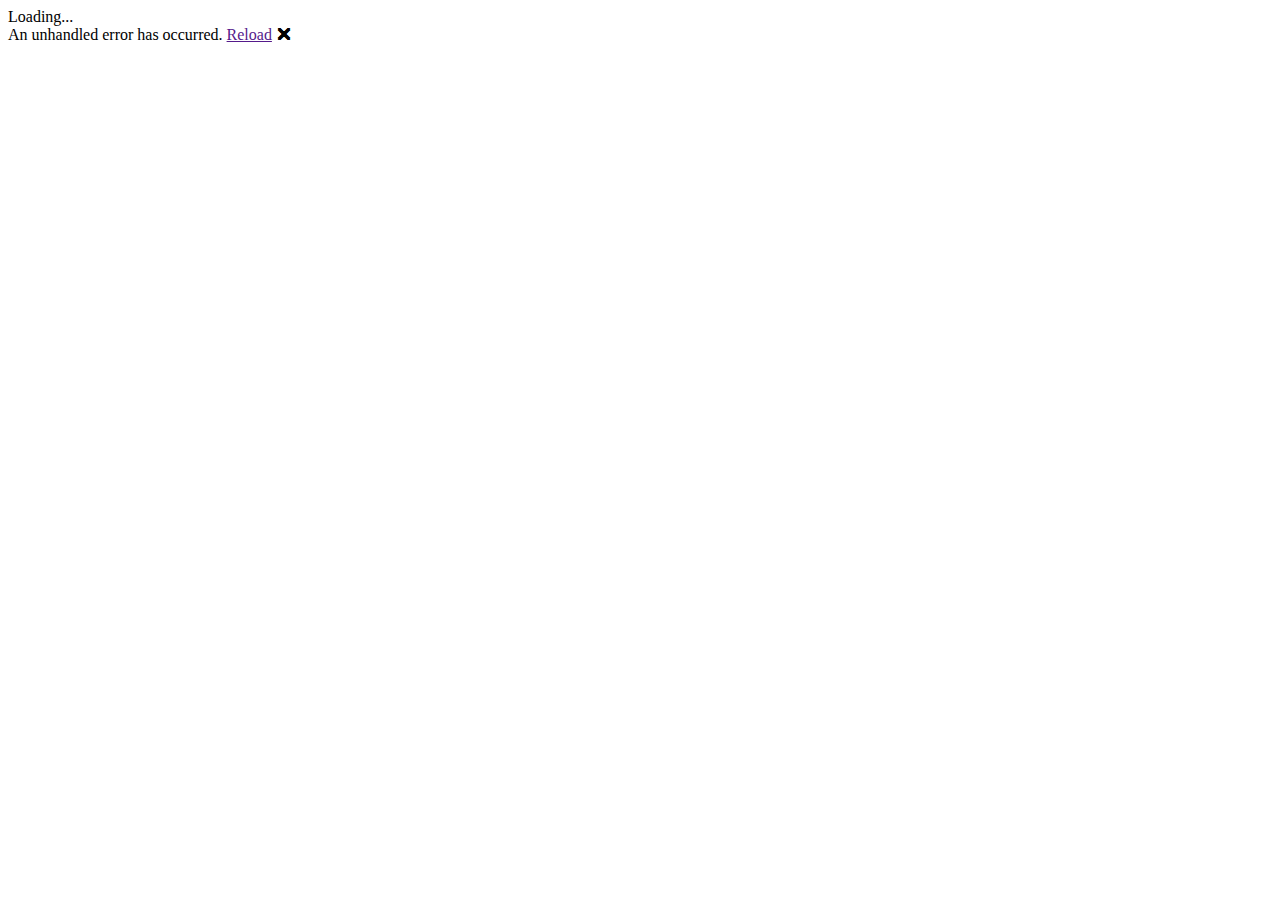
==== index.html @ 126e4782 "Deploying to gh-pages from  @ b668533ba4798f06173648dc008d36c16774b1df 🚀" ====
<!DOCTYPE html>
<html lang="en">

<head>
    <meta charset="utf-8" />
    <meta name="viewport" content="width=device-width, initial-scale=1.0, maximum-scale=1.0, user-scalable=no" />
    <title>WasmCv</title>
    <base href="/Cv/" />
    <link href="css/bootstrap/bootstrap.min.css" rel="stylesheet" />
    <link href="css/app.css" rel="stylesheet" />
    <link href="WasmCv.styles.css" rel="stylesheet" />
</head>

<body>
    <div id="app">Loading...</div>

    <div id="blazor-error-ui">
        An unhandled error has occurred.
        <a href="" class="reload">Reload</a>
        <a class="dismiss">🗙</a>
    </div>
    <script src="_framework/blazor.webassembly.js"></script>
</body>

</html>
---- css/app.css ----
﻿@import url('open-iconic/font/css/open-iconic-bootstrap.min.css');

html, body {
    font-family: 'Helvetica Neue', Helvetica, Arial, sans-serif;
}

h1:focus {
    outline: none;
}

a, .btn-link {
    color: #0071c1;
}

.btn-primary {
    color: #fff;
    background-color: #1b6ec2;
    border-color: #1861ac;
}

.content {
    padding-top: 1.1rem;
}

.valid.modified:not([type=checkbox]) {
    outline: 1px solid #26b050;
}

.invalid {
    outline: 1px solid red;
}

.validation-message {
    color: red;
}

#blazor-error-ui {
    background: lightyellow;
    bottom: 0;
    box-shadow: 0 -1px 2px rgba(0, 0, 0, 0.2);
    display: none;
    left: 0;
    padding: 0.6rem 1.25rem 0.7rem 1.25rem;
    position: fixed;
    width: 100%;
    z-index: 1000;
}

    #blazor-error-ui .dismiss {
        cursor: pointer;
        position: absolute;
        right: 0.75rem;
        top: 0.5rem;
    }

.blazor-error-boundary {
    background: url([data-uri]) no-repeat 1rem/1.8rem, #b32121;
    padding: 1rem 1rem 1rem 3.7rem;
    color: white;
}

    .blazor-error-boundary::after {
        content: "An error has occurred."
    }
---- WasmCv.styles.css ----
/* /Shared/MainLayout.razor.rz.scp.css */
.page[b-xpoxg498c5] {
    position: relative;
    display: flex;
    flex-direction: column;
}

main[b-xpoxg498c5] {
    flex: 1;
}

.sidebar[b-xpoxg498c5] {
    background-image: linear-gradient(180deg, rgb(5, 39, 103) 0%, #3a0647 70%);
}

.top-row[b-xpoxg498c5] {
    background-color: #f7f7f7;
    border-bottom: 1px solid #d6d5d5;
    justify-content: flex-end;
    height: 3.5rem;
    display: flex;
    align-items: center;
}

    .top-row[b-xpoxg498c5]  a, .top-row[b-xpoxg498c5]  .btn-link {
        white-space: nowrap;
        margin-left: 1.5rem;
        text-decoration: none;
    }

    .top-row[b-xpoxg498c5]  a:hover, .top-row[b-xpoxg498c5]  .btn-link:hover {
        text-decoration: underline;
    }

    .top-row[b-xpoxg498c5]  a:first-child {
        overflow: hidden;
        text-overflow: ellipsis;
    }

@media (max-width: 640.98px) {
    .top-row:not(.auth)[b-xpoxg498c5] {
        display: none;
    }

    .top-row.auth[b-xpoxg498c5] {
        justify-content: space-between;
    }

    .top-row[b-xpoxg498c5]  a, .top-row[b-xpoxg498c5]  .btn-link {
        margin-left: 0;
    }
}

@media (min-width: 641px) {
    .page[b-xpoxg498c5] {
        flex-direction: row;
    }

    .sidebar[b-xpoxg498c5] {
        width: 250px;
        height: 100vh;
        position: sticky;
        top: 0;
    }

    .top-row[b-xpoxg498c5] {
        position: sticky;
        top: 0;
        z-index: 1;
    }

    .top-row.auth[b-xpoxg498c5]  a:first-child {
        flex: 1;
        text-align: right;
        width: 0;
    }

    .top-row[b-xpoxg498c5], article[b-xpoxg498c5] {
        padding-left: 2rem !important;
        padding-right: 1.5rem !important;
    }
}
/* /Shared/NavMenu.razor.rz.scp.css */
.navbar-toggler[b-5cjghpf1vx] {
    background-color: rgba(255, 255, 255, 0.1);
}

.top-row[b-5cjghpf1vx] {
    height: 3.5rem;
    background-color: rgba(0,0,0,0.4);
}

.navbar-brand[b-5cjghpf1vx] {
    font-size: 1.1rem;
}

.oi[b-5cjghpf1vx] {
    width: 2rem;
    font-size: 1.1rem;
    vertical-align: text-top;
    top: -2px;
}

.nav-item[b-5cjghpf1vx] {
    font-size: 0.9rem;
    padding-bottom: 0.5rem;
}

    .nav-item:first-of-type[b-5cjghpf1vx] {
        padding-top: 1rem;
    }

    .nav-item:last-of-type[b-5cjghpf1vx] {
        padding-bottom: 1rem;
    }

    .nav-item[b-5cjghpf1vx]  a {
        color: #d7d7d7;
        border-radius: 4px;
        height: 3rem;
        display: flex;
        align-items: center;
        line-height: 3rem;
    }

.nav-item[b-5cjghpf1vx]  a.active {
    background-color: rgba(255,255,255,0.25);
    color: white;
}

.nav-item[b-5cjghpf1vx]  a:hover {
    background-color: rgba(255,255,255,0.1);
    color: white;
}

@media (min-width: 641px) {
    .navbar-toggler[b-5cjghpf1vx] {
        display: none;
    }

    .collapse[b-5cjghpf1vx] {
        /* Never collapse the sidebar for wide screens */
        display: block;
    }
}
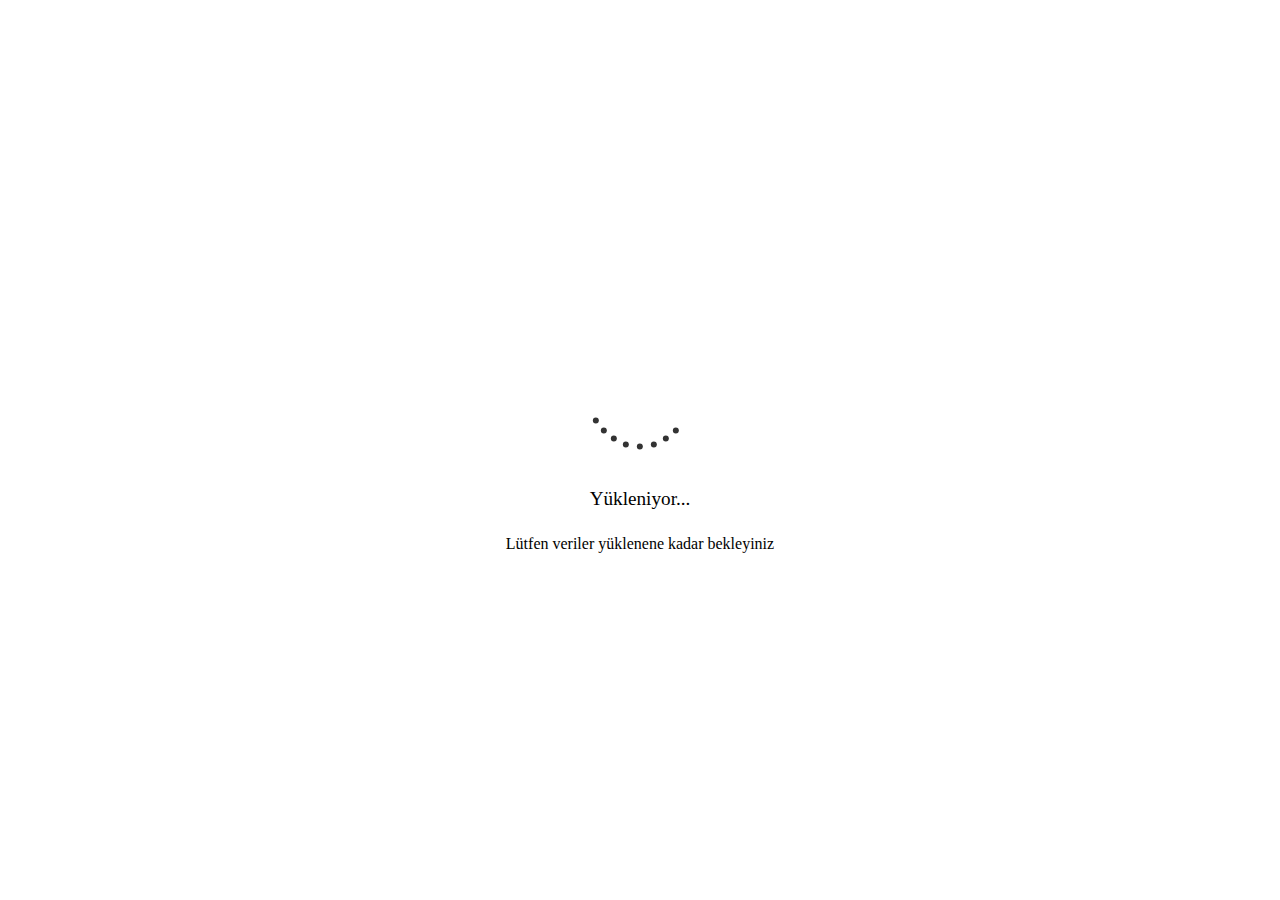
==== commit 5c1f3b57: "Deploying to gh-pages from  @ 05452ae76d4484f3eeac069eb0a3f7a4730b51f5 🚀" ====
--- a/index.html
+++ b/index.html
@@ -9,10 +9,187 @@
     <link href="css/bootstrap/bootstrap.min.css" rel="stylesheet" />
     <link href="css/app.css" rel="stylesheet" />
     <link href="WasmCv.styles.css" rel="stylesheet" />
+    <style>
+        /* Spinner Wrapper */
+        .loader {
+            width: 100vw;
+            height: 100vh;
+            background: #fff;
+            position: fixed;
+            top: 0;
+            left: 0;
+            text-align: center;
+        }
+
+        .loader-logo {
+            content: url("/Content/assets/images/icon/cropped-ico-180x180.png");
+        }
+
+        .loader-inner {
+            position: absolute;
+            top: 50%;
+            left: 50%;
+            transform: translate(-50%, -50%);
+        }
+
+        /* Spinner */
+        .lds-roller {
+            display: inline-block;
+            position: relative;
+            width: 128px;
+            height: 128px;
+        }
+
+            .lds-roller div {
+                animation: lds-roller 1.2s cubic-bezier(0.5, 0, 0.5, 1) infinite;
+                transform-origin: 64px 64px;
+            }
+
+                .lds-roller div:after {
+                    content: " ";
+                    display: block;
+                    position: absolute;
+                    width: 6px;
+                    height: 6px;
+                    border-radius: 50%;
+                    background: #333;
+                    margin: -3px 0 0 -3px;
+                }
+
+                .lds-roller div:nth-child(1) {
+                    animation-delay: -0.036s;
+                }
+
+                    .lds-roller div:nth-child(1):after {
+                        top: 100px;
+                        left: 100px;
+                    }
+
+                .lds-roller div:nth-child(2) {
+                    animation-delay: -0.072s;
+                }
+
+                    .lds-roller div:nth-child(2):after {
+                        top: 108px;
+                        left: 90px;
+                    }
+
+                .lds-roller div:nth-child(3) {
+                    animation-delay: -0.108s;
+                }
+
+                    .lds-roller div:nth-child(3):after {
+                        top: 114px;
+                        left: 78px;
+                    }
+
+                .lds-roller div:nth-child(4) {
+                    animation-delay: -0.144s;
+                }
+
+                    .lds-roller div:nth-child(4):after {
+                        top: 116px;
+                        left: 64px;
+                    }
+
+                .lds-roller div:nth-child(5) {
+                    animation-delay: -0.18s;
+                }
+
+                    .lds-roller div:nth-child(5):after {
+                        top: 114px;
+                        left: 50px;
+                    }
+
+                .lds-roller div:nth-child(6) {
+                    animation-delay: -0.216s;
+                }
+
+                    .lds-roller div:nth-child(6):after {
+                        top: 108px;
+                        left: 38px;
+                    }
+
+                .lds-roller div:nth-child(7) {
+                    animation-delay: -0.252s;
+                }
+
+                    .lds-roller div:nth-child(7):after {
+                        top: 100px;
+                        left: 28px;
+                    }
+
+                .lds-roller div:nth-child(8) {
+                    animation-delay: -0.288s;
+                }
+
+                    .lds-roller div:nth-child(8):after {
+                        top: 90px;
+                        left: 20px;
+                    }
+
+        @keyframes lds-roller {
+            0% {
+                transform: rotate(0deg);
+            }
+
+            100% {
+                transform: rotate(360deg);
+            }
+        }
+
+        /* When dark */
+        @media (prefers-color-scheme: dark) {
+            .loader {
+                background: #212121;
+            }
+
+            .loader-logo {
+                content: url("icon-192.png");
+            }
+
+            .lds-roller div:after {
+                background: #ededed;
+            }
+
+            .loader-inner {
+                color: white;
+            }
+        }
+    </style>
 </head>
 
 <body>
-    <div id="app">Loading...</div>
+    <div id="app">
+        <div class="loadingScreen">
+            <div class="loader text-center">
+                <div class="loader-inner">
+                    <div style="position:absolute;align-self:center;align-content:center;width:100%;height:100%;align-items:center;vertical-align:middle;margin-top:30px;">
+                        <img class="loader-logo" style="width: 70px; max-width: 70px;">
+                    </div>
+                    <div class="lds-roller mb-3">
+                        <div></div>
+                        <div></div>
+                        <div></div>
+                        <div></div>
+                        <div></div>
+                        <div></div>
+                        <div></div>
+                        <div></div>
+                    </div>
+                    <h4 style="font-family: 'Roboto';font-size: larger;font-weight: 500;">Yükleniyor...</h4>
+                    <p style="font-family: 'Roboto';">Lütfen veriler yüklenene kadar bekleyiniz</p>
+                    <div class="container-fluid my-2" style="width: 100%; z-index: 1000;">
+                        <div class="mud-progress-linear mud-progress-linear-rounded mud-progress-linear-large mud-progress-linear-color-primary horizontal mud-flip-x-rtl">
+                            <div id="wasm-boot-progressbar" class="mud-progress-linear-bars" style="background:darkgray;border-radius:5px;">
+                                <div class="mud-progress-linear-bar" style="width:50%;"></div>
+                            </div>
+                        </div>
+                    </div>
+                </div>
+            </div>
+        </div>
+    </div>
 
     <div id="blazor-error-ui">
         An unhandled error has occurred.
@@ -20,6 +197,47 @@
         <a class="dismiss">🗙</a>
     </div>
     <script src="_framework/blazor.webassembly.js"></script>
+    <script type="module">
+        var preLoadStart = 0;
+        var preLoadCount = 0;
+        var preLoadError = 0;
+        var preLoadFinish = 0;
+
+        import { BrotliDecode } from './decode.min.js';
+        Blazor.start({
+            loadBootResource: function (type, name, defaultUri, integrity) {
+                preLoadCount++;
+                if (type !== 'dotnetjs' && location.hostname !== 'localhost') {
+                    return (async function () {
+                        const response = await fetch(defaultUri + '.br', { cache: 'no-cache' });
+                        preLoadFinish++;
+                        if (!response.ok) {
+                            preLoadError++;
+                            throw new Error(response.statusText);
+                        }
+                        console.log(preLoadFinish + "/" + preLoadCount, name);
+                        const originalResponseBuffer = await response.arrayBuffer();
+                        const originalResponseArray = new Int8Array(originalResponseBuffer);
+                        const decompressedResponseArray = BrotliDecode(originalResponseArray);
+                        const contentType = type ===
+                            'dotnetwasm' ? 'application/wasm' : 'application/octet-stream';
+
+                        var progressbar = document.getElementById("wasm-boot-progressbar");
+                        if (progressbar) {
+                            progressbar.innerHTML = "<div class='mud-progress-linear-bar' style='background:brown;width:" + (preLoadFinish / preLoadCount * 100) + "%'></div>";
+                        }
+                        if (preLoadFinish == preLoadCount) {
+                            var span = new Date().getTime() - preLoadStart;
+                            console.log("All Done In " + span + " ms , " + preLoadError + " errors");
+                        }
+
+                        return new Response(decompressedResponseArray,
+                            { headers: { 'content-type': contentType } });
+                    })();
+                }
+            }
+        });
+    </script>
 </body>
 
 </html>
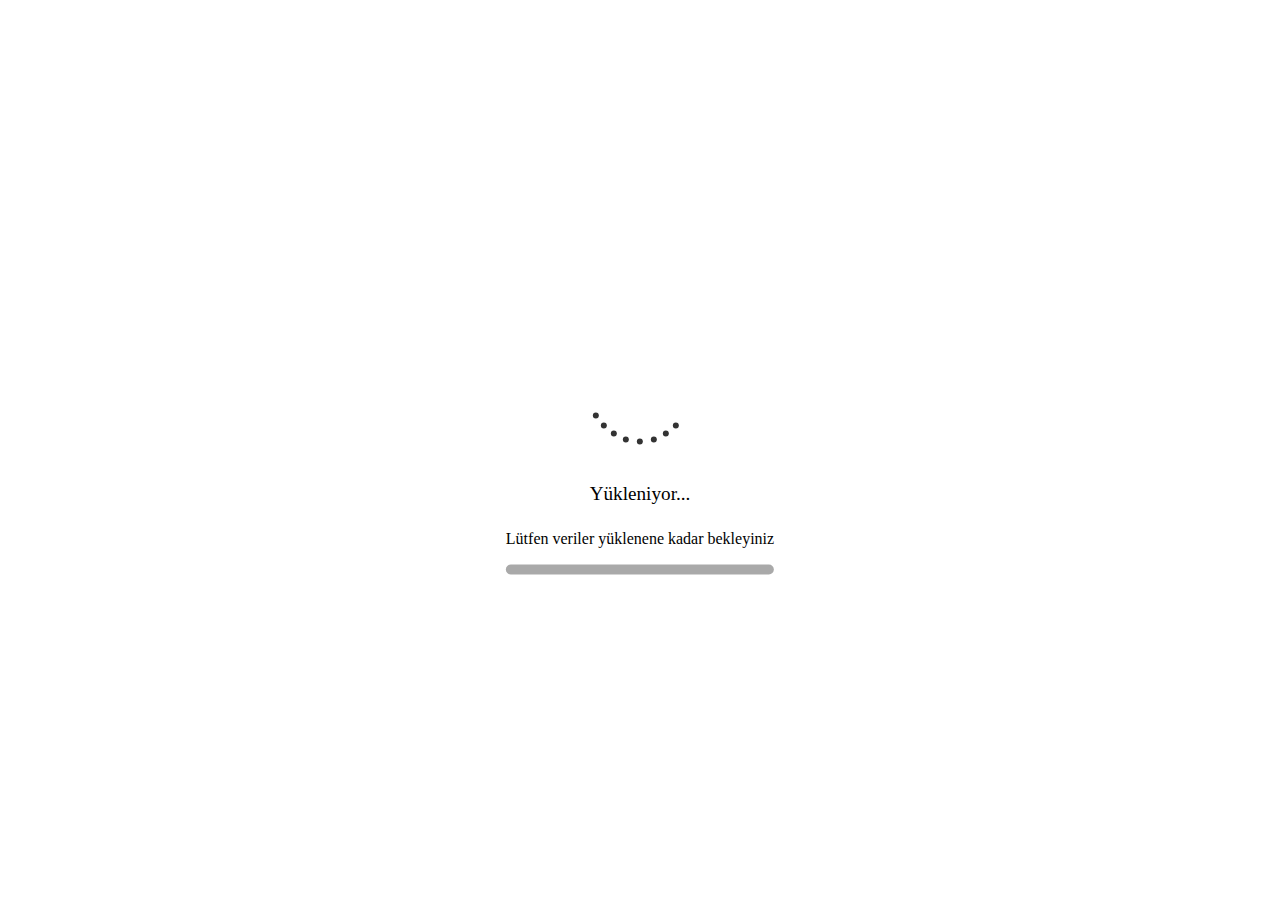
==== commit 65540266: "Deploying to gh-pages from  @ d9bcdd7e0bf6304b9a5d4d2ef95af40c76899ab3 🚀" ====
--- a/index.html
+++ b/index.html
@@ -180,9 +180,9 @@
                     <h4 style="font-family: 'Roboto';font-size: larger;font-weight: 500;">Yükleniyor...</h4>
                     <p style="font-family: 'Roboto';">Lütfen veriler yüklenene kadar bekleyiniz</p>
                     <div class="container-fluid my-2" style="width: 100%; z-index: 1000;">
-                        <div class="mud-progress-linear mud-progress-linear-rounded mud-progress-linear-large mud-progress-linear-color-primary horizontal mud-flip-x-rtl">
-                            <div id="wasm-boot-progressbar" class="mud-progress-linear-bars" style="background:darkgray;border-radius:5px;">
-                                <div class="mud-progress-linear-bar" style="width:50%;"></div>
+                        <div>
+                            <div id="wasm-boot-progressbar" style="background:darkgray;border-radius:5px;">
+                                <div class="progress-bar progress-bar-striped progress-bar-animated" style="width:100%;height:10px;"></div>
                             </div>
                         </div>
                     </div>
@@ -224,7 +224,8 @@
 
                         var progressbar = document.getElementById("wasm-boot-progressbar");
                         if (progressbar) {
-                            progressbar.innerHTML = "<div class='mud-progress-linear-bar' style='background:brown;width:" + (preLoadFinish / preLoadCount * 100) + "%'></div>";
+                            progressbar.innerHTML = "<div class='progress-bar' "
+                                + "style='background:brown;background-color:var(--bs-indigo);height:10px;width:" + (preLoadFinish / preLoadCount * 100) + "%'></div>";
                         }
                         if (preLoadFinish == preLoadCount) {
                             var span = new Date().getTime() - preLoadStart;
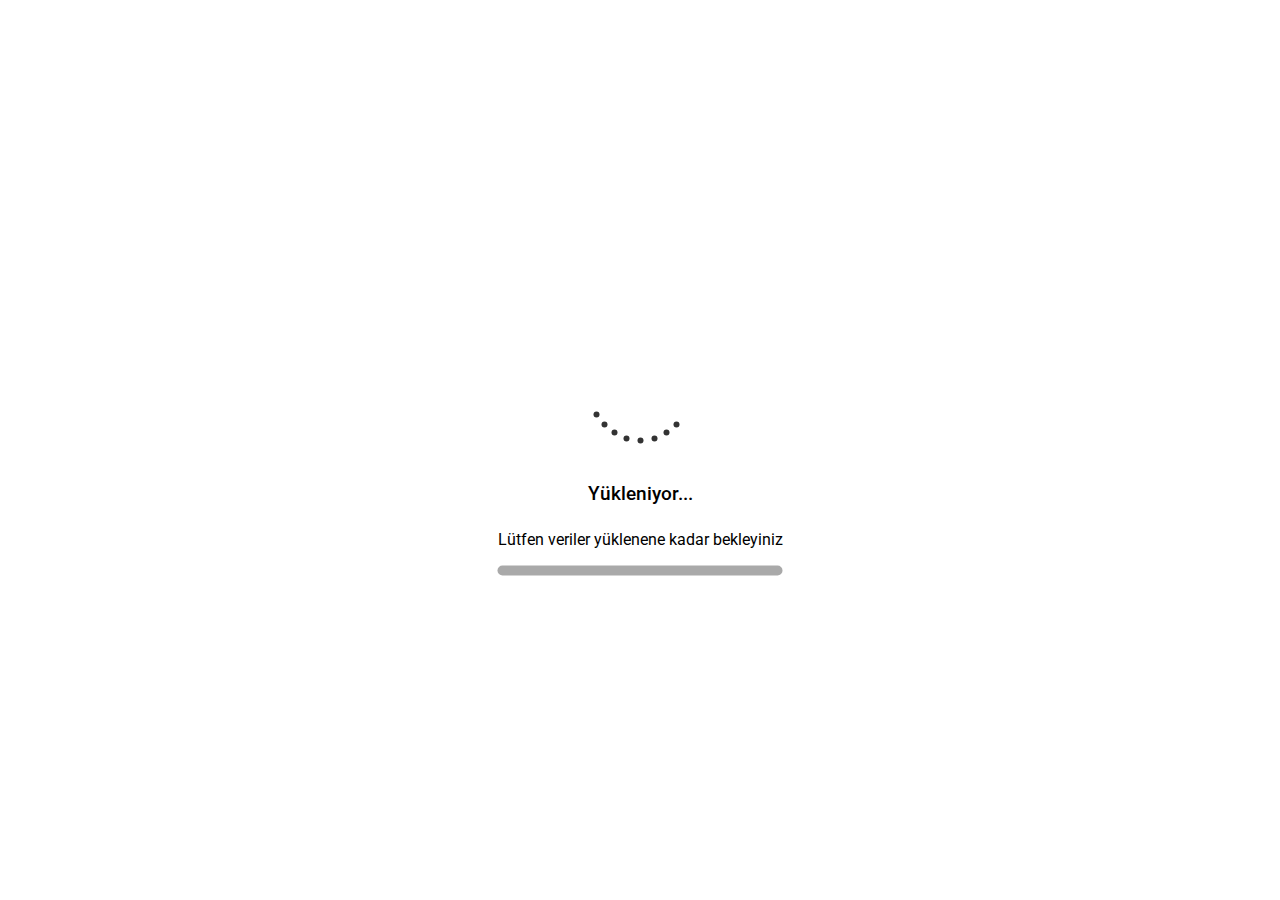
==== commit 651284dd: "Deploying to gh-pages from  @ 1e04c0517df8c366865b0a7b6ee2dd8307f4de72 🚀" ====
--- a/index.html
+++ b/index.html
@@ -1,12 +1,12 @@
 <!DOCTYPE html>
 <html lang="en">
-
 <head>
     <meta charset="utf-8" />
     <meta name="viewport" content="width=device-width, initial-scale=1.0, maximum-scale=1.0, user-scalable=no" />
-    <title>WasmCv</title>
+    <title>Mustafa Dağcı | Software Developer</title>
     <base href="/Cv/" />
-    <link href="css/bootstrap/bootstrap.min.css" rel="stylesheet" />
+    <link href="https://fonts.googleapis.com/css?family=Roboto:300,400,500,700&display=swap" rel="stylesheet" />
+    <link href="_content/MudBlazor/MudBlazor.min.css" rel="stylesheet" />
     <link href="css/app.css" rel="stylesheet" />
     <link href="WasmCv.styles.css" rel="stylesheet" />
     <style>
@@ -22,7 +22,7 @@
         }
 
         .loader-logo {
-            content: url("/Content/assets/images/icon/cropped-ico-180x180.png");
+            content: url("icon.png");
         }
 
         .loader-inner {
@@ -142,10 +142,6 @@
         @media (prefers-color-scheme: dark) {
             .loader {
                 background: #212121;
-            }
-
-            .loader-logo {
-                content: url("icon-192.png");
             }
 
             .lds-roller div:after {
@@ -192,7 +188,7 @@
     </div>
 
     <div id="blazor-error-ui">
-        An unhandled error has occurred.
+        :(
         <a href="" class="reload">Reload</a>
         <a class="dismiss">🗙</a>
     </div>
@@ -239,6 +235,7 @@
             }
         });
     </script>
+    <script src="_content/MudBlazor/MudBlazor.min.js"></script>
 </body>
 
 </html>
--- a/_content/MudBlazor/MudBlazor.min.css
+++ b/_content/MudBlazor/MudBlazor.min.css
@@ -0,0 +1,7 @@
+﻿@charset "UTF-8";
+/*!
+ * MudBlazor (https://mudblazor.com/)
+ * Copyright (c) 2021 MudBlazor
+ * Licensed under MIT (https://github.com/MudBlazor/MudBlazor/blob/master/LICENSE)
+ */
+.mud-primary{background-color:var(--mud-palette-primary) !important;}.mud-primary-text{color:var(--mud-palette-primary) !important;}.mud-primary-hover{background-color:var(--mud-palette-primary-hover) !important;}.hover\:mud-primary-hover:hover,.hover\:mud-primary-hover:focus-visible{background-color:var(--mud-palette-primary-hover) !important;}.mud-border-primary{border-color:var(--mud-palette-primary) !important;}.mud-theme-primary{color:var(--mud-palette-primary-text) !important;background-color:var(--mud-palette-primary) !important;}.mud-secondary{background-color:var(--mud-palette-secondary) !important;}.mud-secondary-text{color:var(--mud-palette-secondary) !important;}.mud-secondary-hover{background-color:var(--mud-palette-secondary-hover) !important;}.hover\:mud-secondary-hover:hover,.hover\:mud-secondary-hover:focus-visible{background-color:var(--mud-palette-secondary-hover) !important;}.mud-border-secondary{border-color:var(--mud-palette-secondary) !important;}.mud-theme-secondary{color:var(--mud-palette-secondary-text) !important;background-color:var(--mud-palette-secondary) !important;}.mud-tertiary{background-color:var(--mud-palette-tertiary) !important;}.mud-tertiary-text{color:var(--mud-palette-tertiary) !important;}.mud-tertiary-hover{background-color:var(--mud-palette-tertiary-hover) !important;}.hover\:mud-tertiary-hover:hover,.hover\:mud-tertiary-hover:focus-visible{background-color:var(--mud-palette-tertiary-hover) !important;}.mud-border-tertiary{border-color:var(--mud-palette-tertiary) !important;}.mud-theme-tertiary{color:var(--mud-palette-tertiary-text) !important;background-color:var(--mud-palette-tertiary) !important;}.mud-info{background-color:var(--mud-palette-info) !important;}.mud-info-text{color:var(--mud-palette-info) !important;}.mud-info-hover{background-color:var(--mud-palette-info-hover) !important;}.hover\:mud-info-hover:hover,.hover\:mud-info-hover:focus-visible{background-color:var(--mud-palette-info-hover) !important;}.mud-border-info{border-color:var(--mud-palette-info) !important;}.mud-theme-info{color:var(--mud-palette-info-text) !important;background-color:var(--mud-palette-info) !important;}.mud-success{background-color:var(--mud-palette-success) !important;}.mud-success-text{color:var(--mud-palette-success) !important;}.mud-success-hover{background-color:var(--mud-palette-success-hover) !important;}.hover\:mud-success-hover:hover,.hover\:mud-success-hover:focus-visible{background-color:var(--mud-palette-success-hover) !important;}.mud-border-success{border-color:var(--mud-palette-success) !important;}.mud-theme-success{color:var(--mud-palette-success-text) !important;background-color:var(--mud-palette-success) !important;}.mud-warning{background-color:var(--mud-palette-warning) !important;}.mud-warning-text{color:var(--mud-palette-warning) !important;}.mud-warning-hover{background-color:var(--mud-palette-warning-hover) !important;}.hover\:mud-warning-hover:hover,.hover\:mud-warning-hover:focus-visible{background-color:var(--mud-palette-warning-hover) !important;}.mud-border-warning{border-color:var(--mud-palette-warning) !important;}.mud-theme-warning{color:var(--mud-palette-warning-text) !important;background-color:var(--mud-palette-warning) !important;}.mud-error{background-color:var(--mud-palette-error) !important;}.mud-error-text{color:var(--mud-palette-error) !important;}.mud-error-hover{background-color:var(--mud-palette-error-hover) !important;}.hover\:mud-error-hover:hover,.hover\:mud-error-hover:focus-visible{background-color:var(--mud-palette-error-hover) !important;}.mud-border-error{border-color:var(--mud-palette-error) !important;}.mud-theme-error{color:var(--mud-palette-error-text) !important;background-color:var(--mud-palette-error) !important;}.mud-dark{background-color:var(--mud-palette-dark) !important;}.mud-dark-text{color:var(--mud-palette-dark) !important;}.mud-dark-hover{background-color:var(--mud-palette-dark-hover) !important;}.hover\:mud-dark-hover:hover,.hover\:mud-dark-hover:focus-visible{background-color:var(--mud-palette-dark-hover) !important;}.mud-border-dark{border-color:var(--mud-palette-dark) !important;}.mud-theme-dark{color:var(--mud-palette-dark-text) !important;background-color:var(--mud-palette-dark) !important;}.mud-inherit-text{color:inherit !important;}.mud-border-lines-default{border-color:var(--mud-palette-lines-default);}.mud-background{background-color:var(--mud-palette-background) !important;}.mud-background-gray{background-color:var(--mud-palette-background-grey) !important;}.mud-theme-transparent{color:inherit !important;background-color:transparent !important;}.mud-transparent{background-color:transparent !important;}.mud-transparent-text{color:transparent !important;}.mud-text-primary{color:var(--mud-palette-text-primary);}.mud-text-secondary{color:var(--mud-palette-text-secondary);}.mud-text-disabled{color:var(--mud-palette-text-disabled);}.white{background-color:#fff !important;}.white-text{color:#fff !important;}.black{background-color:#000 !important;}.black-text{color:#000 !important;}*{box-sizing:border-box;margin:0;padding:0;border-width:0;border-style:solid;-webkit-font-smoothing:antialiased;-moz-osx-font-smoothing:grayscale;}strong,b{font-weight:700;}body{color:var(--mud-palette-text-primary);font-family:var(--mud-typography-default-family);font-size:var(--mud-typography-default-size);font-weight:var(--mud-typography-default-weight);line-height:var(--mud-typography-default-lineheight);letter-spacing:var(--mud-typography-default-letterspacing);text-transform:var(--mud-typography-default-text-transform);background-color:var(--mud-palette-background);}a{color:var(--mud-palette-text-primary);}.mud-layout{height:100%;width:100%;position:relative;}#blazor-error-ui{background-color:var(--mud-palette-error);color:var(--mud-palette-error-text);bottom:0;box-shadow:0 -1px 2px rgba(0,0,0,.2);display:none;left:0;padding:.6rem 1.75rem .7rem 1.25rem;position:fixed;width:100%;z-index:9999;}#blazor-error-ui .reload{color:inherit;text-decoration:underline;}#blazor-error-ui .dismiss{color:inherit;cursor:pointer;position:absolute;right:.75rem;top:.5rem;}#components-reconnect-modal{z-index:9999 !important;}#components-reconnect-modal h5{font-size:18px;}#components-reconnect-modal button{color:var(--mud-palette-text-primary);padding:8px 16px;font-size:.875rem;min-width:64px;box-sizing:border-box;transition:background-color 250ms cubic-bezier(.4,0,.2,1) 0ms,box-shadow 250ms cubic-bezier(.4,0,.2,1) 0ms,border 250ms cubic-bezier(.4,0,.2,1) 0ms;font-weight:500;line-height:1;border-radius:var(--mud-default-borderradius);letter-spacing:.02857em;text-transform:uppercase;margin:40px auto !important;}#components-reconnect-modal button:hover{background-color:var(--mud-palette-action-default-hover);}@keyframes mud-animation-fadein{0%{opacity:0;}100%{opacity:1;}}@-moz-keyframes mud-animation-fadein{0%{opacity:0;}100%{opacity:1;}}@-webkit-keyframes mud-animation-fadein{0%{opacity:0;}100%{opacity:1;}}@-o-keyframes mud-animation-fadein{0%{opacity:0;}100%{opacity:1;}}@-ms-keyframes mud-animation-fadein{0%{opacity:0;}100%{opacity:1;}}@-webkit-keyframes mud-scale-up-center{0%{-webkit-transform:scale(.5);transform:scale(.5);}100%{-webkit-transform:scale(1);transform:scale(1);}}@keyframes mud-scale-up-center{0%{-webkit-transform:scale(.5);transform:scale(.5);}100%{-webkit-transform:scale(1);transform:scale(1);}}@-webkit-keyframes mud-skeleton-keyframes-pulse{0%{opacity:1;}50%{opacity:.4;}100%{opacity:1;}}@-webkit-keyframes mud-skeleton-keyframes-wave{0%{transform:translateX(-100%);}60%{transform:translateX(100%);}100%{transform:translateX(100%);}}@-webkit-keyframes mud-progress-circular-keyframes-circular-rotate{0%{transform-origin:50% 50%;}100%{transform:rotate(360deg);}}@-webkit-keyframes mud-progress-circular-keyframes-circular-dash{0%{stroke-dasharray:1px,200px;stroke-dashoffset:0;}50%{stroke-dasharray:100px,200px;stroke-dashoffset:-15px;}100%{stroke-dasharray:100px,200px;stroke-dashoffset:-125px;}}@-webkit-keyframes mud-progress-linear-horizontal-keyframes-indeterminate1{0%{left:-35%;right:100%;}60%{left:100%;right:-90%;}100%{left:100%;right:-90%;}}@-webkit-keyframes mud-progress-linear-horizontal-keyframes-indeterminate2{0%{left:-200%;right:100%;}60%{left:107%;right:-8%;}100%{left:107%;right:-8%;}}@-webkit-keyframes mud-progress-linear-horizontal-keyframes-buffer{0%{opacity:1;background-position:0 -23px;}50%{opacity:0;background-position:0 -23px;}100%{opacity:1;background-position:-200px -23px;}}@-webkit-keyframes mud-progress-linear-vertical-keyframes-indeterminate1{0%{bottom:-35%;top:100%;}60%{bottom:100%;top:-90%;}100%{bottom:100%;top:-90%;}}@-webkit-keyframes mud-progress-linear-vertical-keyframes-indeterminate2{0%{bottom:-200%;top:100%;}60%{bottom:107%;top:-8%;}100%{bottom:107%;top:-8%;}}@-webkit-keyframes mud-progress-linear-vertical-keyframes-buffer{0%{opacity:1;background-position:-23px 0;}50%{opacity:0;background-position:-23px 0;}100%{opacity:1;background-position:-23px -200px;}}@keyframes mud-progress-linear-striped-loading{0%{background-position:0 0;}100%{background-position:300px 0;}}a{text-decoration:none;}a:focus-visible{outline:none;}label{display:inline-block;}button{color:inherit;border:0;cursor:pointer;margin:0;display:inline-flex;outline:0;padding:0;position:relative;align-items:center;user-select:none;border-radius:0;vertical-align:middle;-moz-appearance:none;justify-content:center;text-decoration:none;background-color:transparent;-webkit-appearance:none;-webkit-tap-highlight-color:transparent;}button:focus{outline:none;}input,button,select,optgroup,textarea{margin:0;font-family:inherit;font-size:inherit;line-height:inherit;}button,input{overflow:visible;}button,select{text-transform:none;}select{word-wrap:normal;}button,[type="button"],[type="reset"],[type="submit"]{-webkit-appearance:button;}iframe{border:none;height:100%;width:100%;}ul{margin:0;padding:0;list-style:none;}.mud-elevation-0{box-shadow:var(--mud-elevation-0);}.mud-elevation-1{box-shadow:var(--mud-elevation-1);}.mud-elevation-2{box-shadow:var(--mud-elevation-2);}.mud-elevation-3{box-shadow:var(--mud-elevation-3);}.mud-elevation-4{box-shadow:var(--mud-elevation-4);}.mud-elevation-5{box-shadow:var(--mud-elevation-5);}.mud-elevation-6{box-shadow:var(--mud-elevation-6);}.mud-elevation-7{box-shadow:var(--mud-elevation-7);}.mud-elevation-8{box-shadow:var(--mud-elevation-8);}.mud-elevation-9{box-shadow:var(--mud-elevation-9);}.mud-elevation-10{box-shadow:var(--mud-elevation-10);}.mud-elevation-11{box-shadow:var(--mud-elevation-11);}.mud-elevation-12{box-shadow:var(--mud-elevation-12);}.mud-elevation-13{box-shadow:var(--mud-elevation-13);}.mud-elevation-14{box-shadow:var(--mud-elevation-14);}.mud-elevation-15{box-shadow:var(--mud-elevation-15);}.mud-elevation-16{box-shadow:var(--mud-elevation-16);}.mud-elevation-17{box-shadow:var(--mud-elevation-17);}.mud-elevation-18{box-shadow:var(--mud-elevation-18);}.mud-elevation-19{box-shadow:var(--mud-elevation-19);}.mud-elevation-20{box-shadow:var(--mud-elevation-20);}.mud-elevation-21{box-shadow:var(--mud-elevation-21);}.mud-elevation-22{box-shadow:var(--mud-elevation-22);}.mud-elevation-23{box-shadow:var(--mud-elevation-23);}.mud-elevation-24{box-shadow:var(--mud-elevation-24);}.mud-elevation-25{box-shadow:var(--mud-elevation-25);}.mud-alert{display:flex;padding:6px 16px;border-radius:var(--mud-default-borderradius);background-color:transparent;transition:box-shadow 300ms cubic-bezier(.4,0,.2,1) 0ms;}.mud-alert.mud-square{border-radius:0;}.mud-alert.mud-dense{padding:0 12px;}.mud-alert-text-normal{color:var(--mud-palette-text-primary);background-color:var(--mud-palette-dark-hover);}.mud-alert-text-primary{color:var(--mud-palette-primary-darken);background-color:var(--mud-palette-primary-hover);}.mud-alert-text-primary .mud-alert-icon{color:var(--mud-palette-primary);}.mud-alert-text-secondary{color:var(--mud-palette-secondary-darken);background-color:var(--mud-palette-secondary-hover);}.mud-alert-text-secondary .mud-alert-icon{color:var(--mud-palette-secondary);}.mud-alert-text-tertiary{color:var(--mud-palette-tertiary-darken);background-color:var(--mud-palette-tertiary-hover);}.mud-alert-text-tertiary .mud-alert-icon{color:var(--mud-palette-tertiary);}.mud-alert-text-info{color:var(--mud-palette-info-darken);background-color:var(--mud-palette-info-hover);}.mud-alert-text-info .mud-alert-icon{color:var(--mud-palette-info);}.mud-alert-text-success{color:var(--mud-palette-success-darken);background-color:var(--mud-palette-success-hover);}.mud-alert-text-success .mud-alert-icon{color:var(--mud-palette-success);}.mud-alert-text-warning{color:var(--mud-palette-warning-darken);background-color:var(--mud-palette-warning-hover);}.mud-alert-text-warning .mud-alert-icon{color:var(--mud-palette-warning);}.mud-alert-text-error{color:var(--mud-palette-error-darken);background-color:var(--mud-palette-error-hover);}.mud-alert-text-error .mud-alert-icon{color:var(--mud-palette-error);}.mud-alert-text-dark{color:var(--mud-palette-dark-darken);background-color:var(--mud-palette-dark-hover);}.mud-alert-text-dark .mud-alert-icon{color:var(--mud-palette-dark);}.mud-alert-outlined-normal{color:var(--mud-palette-text-primary);border:1px solid var(--mud-palette-text-primary);}.mud-alert-outlined-primary{color:var(--mud-palette-primary-darken);border:1px solid var(--mud-palette-primary);}.mud-alert-outlined-primary .mud-alert-icon{color:var(--mud-palette-primary);}.mud-alert-outlined-secondary{color:var(--mud-palette-secondary-darken);border:1px solid var(--mud-palette-secondary);}.mud-alert-outlined-secondary .mud-alert-icon{color:var(--mud-palette-secondary);}.mud-alert-outlined-tertiary{color:var(--mud-palette-tertiary-darken);border:1px solid var(--mud-palette-tertiary);}.mud-alert-outlined-tertiary .mud-alert-icon{color:var(--mud-palette-tertiary);}.mud-alert-outlined-info{color:var(--mud-palette-info-darken);border:1px solid var(--mud-palette-info);}.mud-alert-outlined-info .mud-alert-icon{color:var(--mud-palette-info);}.mud-alert-outlined-success{color:var(--mud-palette-success-darken);border:1px solid var(--mud-palette-success);}.mud-alert-outlined-success .mud-alert-icon{color:var(--mud-palette-success);}.mud-alert-outlined-warning{color:var(--mud-palette-warning-darken);border:1px solid var(--mud-palette-warning);}.mud-alert-outlined-warning .mud-alert-icon{color:var(--mud-palette-warning);}.mud-alert-outlined-error{color:var(--mud-palette-error-darken);border:1px solid var(--mud-palette-error);}.mud-alert-outlined-error .mud-alert-icon{color:var(--mud-palette-error);}.mud-alert-outlined-dark{color:var(--mud-palette-dark-darken);border:1px solid var(--mud-palette-dark);}.mud-alert-outlined-dark .mud-alert-icon{color:var(--mud-palette-dark);}.mud-alert-filled-normal{color:var(--mud-palette-dark-text);font-weight:500;background-color:var(--mud-palette-dark);}.mud-alert-filled-normal .mud-alert-close .mud-button-root{color:currentColor;}.mud-alert-filled-primary{color:var(--mud-palette-primary-text);font-weight:500;background-color:var(--mud-palette-primary);}.mud-alert-filled-primary .mud-button-root{color:currentColor;}.mud-alert-filled-secondary{color:var(--mud-palette-secondary-text);font-weight:500;background-color:var(--mud-palette-secondary);}.mud-alert-filled-secondary .mud-button-root{color:currentColor;}.mud-alert-filled-tertiary{color:var(--mud-palette-tertiary-text);font-weight:500;background-color:var(--mud-palette-tertiary);}.mud-alert-filled-tertiary .mud-button-root{color:currentColor;}.mud-alert-filled-info{color:var(--mud-palette-info-text);font-weight:500;background-color:var(--mud-palette-info);}.mud-alert-filled-info .mud-button-root{color:currentColor;}.mud-alert-filled-success{color:var(--mud-palette-success-text);font-weight:500;background-color:var(--mud-palette-success);}.mud-alert-filled-success .mud-button-root{color:currentColor;}.mud-alert-filled-warning{color:var(--mud-palette-warning-text);font-weight:500;background-color:var(--mud-palette-warning);}.mud-alert-filled-warning .mud-button-root{color:currentColor;}.mud-alert-filled-error{color:var(--mud-palette-error-text);font-weight:500;background-color:var(--mud-palette-error);}.mud-alert-filled-error .mud-button-root{color:currentColor;}.mud-alert-filled-dark{color:var(--mud-palette-dark-text);font-weight:500;background-color:var(--mud-palette-dark);}.mud-alert-filled-dark .mud-button-root{color:currentColor;}.mud-alert-icon{display:flex;opacity:.9;padding:7px 0;font-size:22px;margin-right:12px;margin-inline-end:12px;margin-inline-start:unset;}.mud-alert-icon.mud-alert-icon-left{margin-right:12px;margin-inline-end:12px;margin-inline-start:unset;}.mud-alert-icon.mud-alert-icon-right{margin-left:12px;margin-inline-start:12px;margin-inline-end:unset;}.mud-alert-message{padding:9px 0;}.mud-alert-position{flex:1;display:flex;}.mud-alert-close{display:flex;flex:0;align-items:center;margin-left:8px;}.mud-badge-root{position:relative;display:inline-block;}.mud-badge-root .mud-badge-wrapper{top:0;left:0;flex:0 1;width:100%;height:100%;display:flex;pointer-events:none;position:absolute;}.mud-badge-root .mud-badge-wrapper.mud-badge-top{align-items:flex-start;}.mud-badge-root .mud-badge-wrapper.mud-badge-top.left{justify-content:flex-start;}.mud-badge-root .mud-badge-wrapper.mud-badge-top.center{justify-content:center;}.mud-badge-root .mud-badge-wrapper.mud-badge-top.right{justify-content:flex-end;}.mud-badge-root .mud-badge-wrapper.mud-badge-center{align-items:center;}.mud-badge-root .mud-badge-wrapper.mud-badge-center.left{justify-content:flex-start;}.mud-badge-root .mud-badge-wrapper.mud-badge-center.center{justify-content:center;}.mud-badge-root .mud-badge-wrapper.mud-badge-center.right{justify-content:flex-end;}.mud-badge-root .mud-badge-wrapper.mud-badge-bottom{align-items:flex-end;}.mud-badge-root .mud-badge-wrapper.mud-badge-bottom.left{justify-content:flex-start;}.mud-badge-root .mud-badge-wrapper.mud-badge-bottom.center{justify-content:center;}.mud-badge-root .mud-badge-wrapper.mud-badge-bottom.right{justify-content:flex-end;}.mud-badge{border-radius:10px;font-size:12px;height:20px;letter-spacing:0;min-width:20px;padding:4px 6px;pointer-events:auto;line-height:1;position:absolute;text-align:center;text-indent:0;top:auto;transition:.3s cubic-bezier(.25,.8,.5,1);white-space:nowrap;}.mud-badge.mud-badge-default{color:var(--mud-palette-text-primary);background-color:var(--mud-palette-grey-light);}.mud-badge.mud-badge-bordered{border-color:var(--mud-palette-surface);border-style:solid;border-width:2px;padding:3px 4px;}.mud-badge.mud-badge-bordered.mud-badge-icon{padding:4px 6px;}.mud-badge.mud-badge-bordered.mud-badge-icon .mud-icon-badge{margin-left:-4px;margin-inline-start:-4px;margin-inline-end:unset;margin-top:-4px;}.mud-badge.mud-badge-icon{width:20px;height:20px;}.mud-badge.mud-badge-icon .mud-icon-badge{color:inherit;font-size:12px;margin-left:-2px;margin-inline-start:-2px;margin-inline-end:unset;}.mud-badge.mud-badge-dot{border-radius:50%;height:9px;min-width:0;padding:0;width:9px;}.mud-badge.mud-badge-top.left{inset:auto calc(100% - 4px) calc(100% - 4px) auto;}.mud-badge.mud-badge-top.left.mud-badge-overlap{inset:auto calc(100% - 12px) calc(100% - 12px) auto;}.mud-badge.mud-badge-top.center{bottom:calc(100% - 4px);}.mud-badge.mud-badge-top.center.mud-badge-overlap{bottom:calc(100% - 12px);}.mud-badge.mud-badge-top.right{inset:auto auto calc(100% - 4px) calc(100% - 4px);}.mud-badge.mud-badge-top.right.mud-badge-overlap{inset:auto auto calc(100% - 12px) calc(100% - 12px);}.mud-badge.mud-badge-center.left{right:calc(100% - 4px);}.mud-badge.mud-badge-center.left.mud-badge-overlap{right:calc(100% - 12px);}.mud-badge.mud-badge-center.right{left:calc(100% - 4px);}.mud-badge.mud-badge-center.right.mud-badge-overlap{left:calc(100% - 12px);}.mud-badge.mud-badge-bottom.left{inset:calc(100% - 4px) calc(100% - 4px) auto auto;}.mud-badge.mud-badge-bottom.left.mud-badge-overlap{inset:calc(100% - 12px) calc(100% - 12px) auto auto;}.mud-badge.mud-badge-bottom.center{top:calc(100% - 4px);}.mud-badge.mud-badge-bottom.center.mud-badge-overlap{top:calc(100% - 12px);}.mud-badge.mud-badge-bottom.right{inset:calc(100% - 4px) auto auto calc(100% - 4px);}.mud-badge.mud-badge-bottom.right.mud-badge-overlap{inset:calc(100% - 12px) auto auto calc(100% - 12px);}.mud-toolbar{display:flex;position:relative;align-items:center;height:56px;}.mud-toolbar-gutters{padding-left:16px;padding-right:16px;}@media(min-width:0) and (orientation:landscape){.mud-toolbar{height:48px;}}@media(min-width:600px){.mud-toolbar{height:64px;}.mud-toolbar-gutters{padding-left:24px;padding-right:24px;}}.mud-toolbar-dense{height:48px;}.mud-tooltip-root{width:fit-content;}.mud-tooltip-root.mud-tooltip-inline{display:inline-block;}.mud-tooltip{padding:4px 8px;text-align:center;align-items:center;justify-content:center;font-weight:500;font-size:12px;line-height:1.4em;border-radius:var(--mud-default-borderradius);z-index:var(--mud-zindex-tooltip);}.mud-tooltip.mud-tooltip-default{color:var(--mud-palette-dark-text);background-color:var(--mud-palette-grey-darker);}.mud-tooltip.mud-tooltip-default.mud-tooltip-arrow::after{border-color:var(--mud-palette-grey-darker) transparent transparent transparent;}.mud-tooltip.mud-tooltip-center-left:not([data-mudpopover-flip]),.mud-tooltip.mud-tooltip-center-right[data-mudpopover-flip]{transform:translateX(-10px);}.mud-tooltip.mud-tooltip-center-left:not([data-mudpopover-flip]).mud-tooltip-arrow::after,.mud-tooltip.mud-tooltip-center-right[data-mudpopover-flip].mud-tooltip-arrow::after{left:100%;transform:rotate(270deg);}.mud-tooltip.mud-tooltip-center-right:not([data-mudpopover-flip]),.mud-tooltip.mud-tooltip-center-left[data-mudpopover-flip]{transform:translateX(10px);}.mud-tooltip.mud-tooltip-center-right:not([data-mudpopover-flip]).mud-tooltip-arrow::after,.mud-tooltip.mud-tooltip-center-left[data-mudpopover-flip].mud-tooltip-arrow::after{right:100%;transform:rotate(90deg);}.mud-tooltip.mud-tooltip-top-center:not([data-mudpopover-flip]),.mud-tooltip.mud-tooltip-bottom-center[data-mudpopover-flip]{transform:translateY(-10px);}.mud-tooltip.mud-tooltip-top-center:not([data-mudpopover-flip]).mud-tooltip-arrow::after,.mud-tooltip.mud-tooltip-bottom-center[data-mudpopover-flip].mud-tooltip-arrow::after{top:100%;transform:rotate(0deg);}.mud-tooltip.mud-tooltip-bottom-center:not([data-mudpopover-flip]),.mud-tooltip.mud-tooltip-top-center[data-mudpopover-flip]{transform:translateY(10px);}.mud-tooltip.mud-tooltip-bottom-center:not([data-mudpopover-flip]).mud-tooltip-arrow::after,.mud-tooltip.mud-tooltip-top-center[data-mudpopover-flip].mud-tooltip-arrow::after{bottom:100%;transform:rotate(180deg);}.mud-tooltip.mud-tooltip-arrow::after{content:"";position:absolute;border-width:6px;border-style:solid;border-color:transparent;border-top-color:inherit;}.mud-avatar{display:flex;overflow:hidden;position:relative;display:inline-flex;align-items:center;flex-shrink:0;line-height:1;user-select:none;border-radius:50%;justify-content:center;color:var(--mud-palette-white);background-color:var(--mud-palette-grey-light);}.mud-avatar.mud-avatar-small{width:24px;height:24px;font-size:.875rem;}.mud-avatar.mud-avatar-medium{width:40px;height:40px;font-size:1.25rem;}.mud-avatar.mud-avatar-large{width:56px;height:56px;font-size:1.75rem;}.mud-avatar-rounded{border-radius:var(--mud-default-borderradius);}.mud-avatar-square{border-radius:0;}.mud-avatar-img{color:transparent;width:100%;height:100%;object-fit:cover;text-align:center;text-indent:10000px;}.mud-avatar-fallback{width:75%;height:75%;}.mud-avatar-outlined{color:var(--mud-palette-text-primary);background-color:unset;border:1px solid var(--mud-palette-text-primary);}.mud-avatar-outlined.mud-avatar-outlined-primary{color:var(--mud-palette-primary);border:1px solid var(--mud-palette-primary);}.mud-avatar-outlined.mud-avatar-outlined-secondary{color:var(--mud-palette-secondary);border:1px solid var(--mud-palette-secondary);}.mud-avatar-outlined.mud-avatar-outlined-tertiary{color:var(--mud-palette-tertiary);border:1px solid var(--mud-palette-tertiary);}.mud-avatar-outlined.mud-avatar-outlined-info{color:var(--mud-palette-info);border:1px solid var(--mud-palette-info);}.mud-avatar-outlined.mud-avatar-outlined-success{color:var(--mud-palette-success);border:1px solid var(--mud-palette-success);}.mud-avatar-outlined.mud-avatar-outlined-warning{color:var(--mud-palette-warning);border:1px solid var(--mud-palette-warning);}.mud-avatar-outlined.mud-avatar-outlined-error{color:var(--mud-palette-error);border:1px solid var(--mud-palette-error);}.mud-avatar-outlined.mud-avatar-outlined-dark{color:var(--mud-palette-dark);border:1px solid var(--mud-palette-dark);}.mud-avatar-filled{color:var(--mud-palette-white);background-color:var(--mud-palette-grey-light);}.mud-avatar-filled.mud-avatar-filled-primary{background-color:var(--mud-palette-primary);}.mud-avatar-filled.mud-avatar-filled-secondary{background-color:var(--mud-palette-secondary);}.mud-avatar-filled.mud-avatar-filled-tertiary{background-color:var(--mud-palette-tertiary);}.mud-avatar-filled.mud-avatar-filled-info{background-color:var(--mud-palette-info);}.mud-avatar-filled.mud-avatar-filled-success{background-color:var(--mud-palette-success);}.mud-avatar-filled.mud-avatar-filled-warning{background-color:var(--mud-palette-warning);}.mud-avatar-filled.mud-avatar-filled-error{background-color:var(--mud-palette-error);}.mud-avatar-filled.mud-avatar-filled-dark{background-color:var(--mud-palette-dark);}.mud-avatar-group{display:flex;}.mud-avatar-group .mud-avatar:first-child{margin-inline-start:0 !important;}.mud-avatar-group.mud-avatar-group-outlined.mud-avatar-group-outlined-transparent .mud-avatar:not(.mud-avatar-outlined){border-color:transparent;}.mud-avatar-group.mud-avatar-group-outlined.mud-avatar-group-outlined-surface .mud-avatar:not(.mud-avatar-outlined){border-color:var(--mud-palette-surface);}.mud-avatar-group.mud-avatar-group-outlined.mud-avatar-group-outlined-primary .mud-avatar:not(.mud-avatar-outlined){border-color:var(--mud-palette-primary);}.mud-avatar-group.mud-avatar-group-outlined.mud-avatar-group-outlined-secondary .mud-avatar:not(.mud-avatar-outlined){border-color:var(--mud-palette-secondary);}.mud-avatar-group.mud-avatar-group-outlined.mud-avatar-group-outlined-tertiary .mud-avatar:not(.mud-avatar-outlined){border-color:var(--mud-palette-tertiary);}.mud-avatar-group.mud-avatar-group-outlined.mud-avatar-group-outlined-info .mud-avatar:not(.mud-avatar-outlined){border-color:var(--mud-palette-info);}.mud-avatar-group.mud-avatar-group-outlined.mud-avatar-group-outlined-success .mud-avatar:not(.mud-avatar-outlined){border-color:var(--mud-palette-success);}.mud-avatar-group.mud-avatar-group-outlined.mud-avatar-group-outlined-warning .mud-avatar:not(.mud-avatar-outlined){border-color:var(--mud-palette-warning);}.mud-avatar-group.mud-avatar-group-outlined.mud-avatar-group-outlined-error .mud-avatar:not(.mud-avatar-outlined){border-color:var(--mud-palette-error);}.mud-avatar-group.mud-avatar-group-outlined.mud-avatar-group-outlined-dark .mud-avatar:not(.mud-avatar-outlined){border-color:var(--mud-palette-dark);}.mud-avatar-group.mud-avatar-group-outlined .mud-avatar{border:2px solid;}.mud-avatar-group.mud-avatar-group-outlined .mud-avatar.mud-avatar-small{width:28px;height:28px;}.mud-avatar-group.mud-avatar-group-outlined .mud-avatar.mud-avatar-medium{width:44px;height:44px;}.mud-avatar-group.mud-avatar-group-outlined .mud-avatar.mud-avatar-large{width:60px;height:60px;}.mud-breadcrumbs{display:flex;flex-wrap:wrap;flex:0 1 auto;align-items:center;list-style-type:none;margin:0;padding:16px 12px;}.mud-breadcrumb-separator{padding:0 12px;}.mud-breadcrumb-separator>span{color:var(--mud-palette-text-primary);opacity:.38;}.mud-breadcrumb-item>a{display:flex;align-items:center;}.mud-breadcrumb-item>a>svg.mud-icon-root{margin-right:4px;margin-inline-end:4px;margin-inline-start:unset;}.mud-breadcrumb-item.mud-disabled>a{pointer-events:none;color:var(--mud-palette-action-disabled);}.mud-breadcrumbs-expander{cursor:pointer;display:flex;background-color:#eee;}.mud-breadcrumbs-expander:hover{background-color:#e0e0e0;}.mud-breadcrumbs-expander>svg{width:26px;}.mud-button-root{color:inherit;border:0;cursor:pointer;margin:0;display:inline-flex;outline:0;padding:0;position:relative;align-items:center;user-select:none;border-radius:0;vertical-align:middle;-moz-appearance:none;justify-content:center;text-decoration:none;background-color:transparent;-webkit-appearance:none;-webkit-tap-highlight-color:transparent;}.mud-button-root::-moz-focus-inner{border-style:none;}.mud-button-root:disabled{color:var(--mud-palette-action-disabled) !important;cursor:default;pointer-events:none;}.mud-button{padding:6px 16px;font-family:var(--mud-typography-button-family);font-size:var(--mud-typography-button-size);font-weight:var(--mud-typography-button-weight);line-height:var(--mud-typography-button-lineheight);letter-spacing:var(--mud-typography-button-letterspacing);text-transform:var(--mud-typography-button-text-transform);min-width:64px;box-sizing:border-box;transition:background-color 250ms cubic-bezier(.4,0,.2,1) 0ms,box-shadow 250ms cubic-bezier(.4,0,.2,1) 0ms,border 250ms cubic-bezier(.4,0,.2,1) 0ms;border-radius:var(--mud-default-borderradius);color:var(--mud-palette-text-primary);}.mud-button:hover,.mud-button:focus-visible{background-color:var(--mud-palette-action-default-hover);}.mud-button-label{width:100%;display:inherit;align-items:inherit;justify-content:inherit;}.mud-button-text{padding:6px 8px;}.mud-button-text.mud-button-text-inherit{color:inherit;}.mud-button-text.mud-button-text-primary{color:var(--mud-palette-primary);}.mud-button-text.mud-button-text-primary:hover,.mud-button-text.mud-button-text-primary:focus-visible{background-color:var(--mud-palette-primary-hover);}.mud-button-text.mud-button-text-secondary{color:var(--mud-palette-secondary);}.mud-button-text.mud-button-text-secondary:hover,.mud-button-text.mud-button-text-secondary:focus-visible{background-color:var(--mud-palette-secondary-hover);}.mud-button-text.mud-button-text-tertiary{color:var(--mud-palette-tertiary);}.mud-button-text.mud-button-text-tertiary:hover,.mud-button-text.mud-button-text-tertiary:focus-visible{background-color:var(--mud-palette-tertiary-hover);}.mud-button-text.mud-button-text-info{color:var(--mud-palette-info);}.mud-button-text.mud-button-text-info:hover,.mud-button-text.mud-button-text-info:focus-visible{background-color:var(--mud-palette-info-hover);}.mud-button-text.mud-button-text-success{color:var(--mud-palette-success);}.mud-button-text.mud-button-text-success:hover,.mud-button-text.mud-button-text-success:focus-visible{background-color:var(--mud-palette-success-hover);}.mud-button-text.mud-button-text-warning{color:var(--mud-palette-warning);}.mud-button-text.mud-button-text-warning:hover,.mud-button-text.mud-button-text-warning:focus-visible{background-color:var(--mud-palette-warning-hover);}.mud-button-text.mud-button-text-error{color:var(--mud-palette-error);}.mud-button-text.mud-button-text-error:hover,.mud-button-text.mud-button-text-error:focus-visible{background-color:var(--mud-palette-error-hover);}.mud-button-text.mud-button-text-dark{color:var(--mud-palette-dark);}.mud-button-text.mud-button-text-dark:hover,.mud-button-text.mud-button-text-dark:focus-visible{background-color:var(--mud-palette-dark-hover);}.mud-button-outlined{color:var(--mud-palette-text-primary);border:1px solid var(--mud-palette-text-primary);padding:5px 15px;}.mud-button-outlined.mud-button-outlined-inherit{color:inherit;border-color:currentColor;}.mud-button-outlined.mud-icon-button{padding:5px;}.mud-button-outlined:hover,.mud-button-outlined:focus-visible{background-color:var(--mud-palette-action-default-hover);}.mud-button-outlined.mud-button-outlined-primary{color:var(--mud-palette-primary);border:1px solid var(--mud-palette-primary);}.mud-button-outlined.mud-button-outlined-primary:hover,.mud-button-outlined.mud-button-outlined-primary:focus-visible{border:1px solid var(--mud-palette-primary);background-color:var(--mud-palette-primary-hover);}.mud-button-outlined.mud-button-outlined-secondary{color:var(--mud-palette-secondary);border:1px solid var(--mud-palette-secondary);}.mud-button-outlined.mud-button-outlined-secondary:hover,.mud-button-outlined.mud-button-outlined-secondary:focus-visible{border:1px solid var(--mud-palette-secondary);background-color:var(--mud-palette-secondary-hover);}.mud-button-outlined.mud-button-outlined-tertiary{color:var(--mud-palette-tertiary);border:1px solid var(--mud-palette-tertiary);}.mud-button-outlined.mud-button-outlined-tertiary:hover,.mud-button-outlined.mud-button-outlined-tertiary:focus-visible{border:1px solid var(--mud-palette-tertiary);background-color:var(--mud-palette-tertiary-hover);}.mud-button-outlined.mud-button-outlined-info{color:var(--mud-palette-info);border:1px solid var(--mud-palette-info);}.mud-button-outlined.mud-button-outlined-info:hover,.mud-button-outlined.mud-button-outlined-info:focus-visible{border:1px solid var(--mud-palette-info);background-color:var(--mud-palette-info-hover);}.mud-button-outlined.mud-button-outlined-success{color:var(--mud-palette-success);border:1px solid var(--mud-palette-success);}.mud-button-outlined.mud-button-outlined-success:hover,.mud-button-outlined.mud-button-outlined-success:focus-visible{border:1px solid var(--mud-palette-success);background-color:var(--mud-palette-success-hover);}.mud-button-outlined.mud-button-outlined-warning{color:var(--mud-palette-warning);border:1px solid var(--mud-palette-warning);}.mud-button-outlined.mud-button-outlined-warning:hover,.mud-button-outlined.mud-button-outlined-warning:focus-visible{border:1px solid var(--mud-palette-warning);background-color:var(--mud-palette-warning-hover);}.mud-button-outlined.mud-button-outlined-error{color:var(--mud-palette-error);border:1px solid var(--mud-palette-error);}.mud-button-outlined.mud-button-outlined-error:hover,.mud-button-outlined.mud-button-outlined-error:focus-visible{border:1px solid var(--mud-palette-error);background-color:var(--mud-palette-error-hover);}.mud-button-outlined.mud-button-outlined-dark{color:var(--mud-palette-dark);border:1px solid var(--mud-palette-dark);}.mud-button-outlined.mud-button-outlined-dark:hover,.mud-button-outlined.mud-button-outlined-dark:focus-visible{border:1px solid var(--mud-palette-dark);background-color:var(--mud-palette-dark-hover);}.mud-button-outlined:disabled{border:1px solid var(--mud-palette-action-disabled-background);}.mud-button-filled{color:var(--mud-palette-text-primary);box-shadow:0 3px 1px -2px rgba(0,0,0,.2),0 2px 2px 0 rgba(0,0,0,.14),0 1px 5px 0 rgba(0,0,0,.12);background-color:var(--mud-palette-action-default-hover);}.mud-button-filled.mud-icon-button{padding:6px;}.mud-button-filled:hover,.mud-button-filled:focus-visible{box-shadow:0 2px 4px -1px rgba(0,0,0,.2),0 4px 5px 0 rgba(0,0,0,.14),0 1px 10px 0 rgba(0,0,0,.12);background-color:var(--mud-palette-action-disabled-background);}.mud-button-filled:active{box-shadow:0 5px 5px -3px rgba(0,0,0,.2),0 8px 10px 1px rgba(0,0,0,.14),0 3px 14px 2px rgba(0,0,0,.12);}.mud-button-filled:disabled{color:var(--mud-palette-action-disabled);box-shadow:none;background-color:var(--mud-palette-action-disabled-background) !important;}.mud-button-filled.mud-button-filled-primary{color:var(--mud-palette-primary-text);background-color:var(--mud-palette-primary);}.mud-button-filled.mud-button-filled-primary:hover,.mud-button-filled.mud-button-filled-primary:focus-visible{background-color:var(--mud-palette-primary-darken);}.mud-button-filled.mud-button-filled-secondary{color:var(--mud-palette-secondary-text);background-color:var(--mud-palette-secondary);}.mud-button-filled.mud-button-filled-secondary:hover,.mud-button-filled.mud-button-filled-secondary:focus-visible{background-color:var(--mud-palette-secondary-darken);}.mud-button-filled.mud-button-filled-tertiary{color:var(--mud-palette-tertiary-text);background-color:var(--mud-palette-tertiary);}.mud-button-filled.mud-button-filled-tertiary:hover,.mud-button-filled.mud-button-filled-tertiary:focus-visible{background-color:var(--mud-palette-tertiary-darken);}.mud-button-filled.mud-button-filled-info{color:var(--mud-palette-info-text);background-color:var(--mud-palette-info);}.mud-button-filled.mud-button-filled-info:hover,.mud-button-filled.mud-button-filled-info:focus-visible{background-color:var(--mud-palette-info-darken);}.mud-button-filled.mud-button-filled-success{color:var(--mud-palette-success-text);background-color:var(--mud-palette-success);}.mud-button-filled.mud-button-filled-success:hover,.mud-button-filled.mud-button-filled-success:focus-visible{background-color:var(--mud-palette-success-darken);}.mud-button-filled.mud-button-filled-warning{color:var(--mud-palette-warning-text);background-color:var(--mud-palette-warning);}.mud-button-filled.mud-button-filled-warning:hover,.mud-button-filled.mud-button-filled-warning:focus-visible{background-color:var(--mud-palette-warning-darken);}.mud-button-filled.mud-button-filled-error{color:var(--mud-palette-error-text);background-color:var(--mud-palette-error);}.mud-button-filled.mud-button-filled-error:hover,.mud-button-filled.mud-button-filled-error:focus-visible{background-color:var(--mud-palette-error-darken);}.mud-button-filled.mud-button-filled-dark{color:var(--mud-palette-dark-text);background-color:var(--mud-palette-dark);}.mud-button-filled.mud-button-filled-dark:hover,.mud-button-filled.mud-button-filled-dark:focus-visible{background-color:var(--mud-palette-dark-darken);}.mud-button-disable-elevation{box-shadow:none;}.mud-button-disable-elevation:hover{box-shadow:none;}.mud-button-disable-elevation:active{box-shadow:none;}.mud-button-disable-elevation.mud-focus-visible{box-shadow:none;}.mud-button-disable-elevation:disabled{box-shadow:none;}.mud-button-color-inherit{color:inherit;border-color:currentColor;}.mud-button-text-size-small{padding:4px 5px;font-size:.8125rem;}.mud-button-text-size-large{padding:8px 11px;font-size:.9375rem;}.mud-button-outlined-size-small{padding:3px 9px;font-size:.8125rem;}.mud-button-outlined-size-small.mud-icon-button{padding:4px;}.mud-button-outlined-size-large{padding:7px 21px;font-size:.9375rem;}.mud-button-outlined-size-large.mud-icon-button{padding:4px;}.mud-button-filled-size-small{padding:4px 10px;font-size:.8125rem;}.mud-button-filled-size-small.mud-icon-button{padding:5px;}.mud-button-filled-size-large{padding:8px 22px;font-size:.9375rem;}.mud-button-filled-size-large.mud-icon-button{padding:5px;}.mud-button-full-width{width:100%;}.mud-button-label .mud-button-icon-start{display:inherit;margin-left:-4px;margin-right:8px;margin-inline-start:-4px;margin-inline-end:8px;}.mud-button-label .mud-button-icon-start.mud-button-icon-size-small{margin-left:-2px;margin-inline-start:-2px;margin-inline-end:8px;}.mud-button-label .mud-button-icon-end{display:inherit;margin-left:8px;margin-right:-4px;margin-inline-start:8px;margin-inline-end:-4px;}.mud-button-label .mud-button-icon-end.mud-button-icon-size-small{margin-right:-2px;margin-inline-end:-2px;margin-inline-start:8px;}.mud-button-icon-size-small>*:first-child{font-size:18px;}.mud-button-icon-size-medium>*:first-child{font-size:20px;}.mud-button-icon-size-large>*:first-child{font-size:22px;}.mud-button-group-root{border-radius:var(--mud-default-borderradius);display:inline-flex;}.mud-button-group-root .mud-button-root{border-radius:var(--mud-default-borderradius);}.mud-button-group-root.mud-button-group-override-styles .mud-button{color:var(--mud-palette-text-primary);}.mud-button-group-root.mud-button-group-override-styles .mud-button-root{background-color:inherit;box-shadow:none;border:none;}.mud-button-group-root.mud-button-group-override-styles .mud-button-root:hover,.mud-button-group-root.mud-button-group-override-styles .mud-button-root:focus-visible{background-color:var(--mud-palette-action-default-hover);}.mud-button-group-horizontal:not(.mud-button-group-rtl)>.mud-button-root:not(:last-child),.mud-button-group-horizontal:not(.mud-button-group-rtl)>:not(:last-child) .mud-button-root{border-top-right-radius:0;border-bottom-right-radius:0;}.mud-button-group-horizontal:not(.mud-button-group-rtl)>.mud-button-root:not(:first-child),.mud-button-group-horizontal:not(.mud-button-group-rtl)>:not(:first-child) .mud-button-root{border-top-left-radius:0;border-bottom-left-radius:0;margin-left:-1px;}.mud-button-group-horizontal.mud-button-group-rtl>.mud-button-root:not(:last-child),.mud-button-group-horizontal.mud-button-group-rtl>:not(:last-child) .mud-button-root{border-top-left-radius:0;border-bottom-left-radius:0;margin-left:-1px;}.mud-button-group-horizontal.mud-button-group-rtl>.mud-button-root:not(:first-child),.mud-button-group-horizontal.mud-button-group-rtl>:not(:first-child) .mud-button-root{border-top-right-radius:0;border-bottom-right-radius:0;}.mud-button-group-vertical{flex-direction:column;}.mud-button-group-vertical .mud-icon-button{width:100%;}.mud-button-group-vertical>.mud-button-root:not(:last-child),.mud-button-group-vertical>:not(:last-child) .mud-button-root{border-bottom-right-radius:0;border-bottom-left-radius:0;}.mud-button-group-vertical>.mud-button-root:not(:first-child),.mud-button-group-vertical>:not(:first-child) .mud-button-root{border-top-right-radius:0;border-top-left-radius:0;margin-top:-1px;}.mud-button-group-text.mud-button-group-override-styles .mud-button-root{padding:6px 8px;}.mud-button-group-text.mud-button-group-override-styles.mud-button-group-horizontal:not(.mud-button-group-rtl) .mud-button-root:not(:first-child),.mud-button-group-text.mud-button-group-override-styles.mud-button-group-horizontal:not(.mud-button-group-rtl)>:not(:first-child) .mud-button-root{border-left:1px solid var(--mud-palette-text-primary);}.mud-button-group-text.mud-button-group-override-styles.mud-button-group-horizontal.mud-button-group-rtl .mud-button-root:not(:first-child),.mud-button-group-text.mud-button-group-override-styles.mud-button-group-horizontal.mud-button-group-rtl>:not(:first-child) .mud-button-root{border-right:1px solid var(--mud-palette-text-primary);}.mud-button-group-text.mud-button-group-override-styles.mud-button-group-vertical .mud-button-root:not(:last-child),.mud-button-group-text.mud-button-group-override-styles.mud-button-group-vertical>:not(:last-child) .mud-button-root{border-bottom:1px solid var(--mud-palette-text-primary);}.mud-button-group-text.mud-button-group-override-styles.mud-button-group-text-primary .mud-button-root{color:var(--mud-palette-primary);}.mud-button-group-text.mud-button-group-override-styles.mud-button-group-text-primary .mud-button-root:hover,.mud-button-group-text.mud-button-group-override-styles.mud-button-group-text-primary .mud-button-root:focus-visible{background-color:var(--mud-palette-primary-hover);}.mud-button-group-text.mud-button-group-override-styles.mud-button-group-text-primary.mud-button-group-horizontal:not(.mud-button-group-rtl) .mud-button-root:not(:first-child),.mud-button-group-text.mud-button-group-override-styles.mud-button-group-text-primary.mud-button-group-horizontal:not(.mud-button-group-rtl)>:not(:first-child) .mud-button-root{border-left:1px solid var(--mud-palette-primary);}.mud-button-group-text.mud-button-group-override-styles.mud-button-group-text-primary.mud-button-group-horizontal.mud-button-group-rtl .mud-button-root:not(:first-child),.mud-button-group-text.mud-button-group-override-styles.mud-button-group-text-primary.mud-button-group-horizontal.mud-button-group-rtl>:not(:first-child) .mud-button-root{border-right:1px solid var(--mud-palette-primary);}.mud-button-group-text.mud-button-group-override-styles.mud-button-group-text-primary.mud-button-group-vertical .mud-button-root:not(:last-child),.mud-button-group-text.mud-button-group-override-styles.mud-button-group-text-primary.mud-button-group-vertical>:not(:last-child) .mud-button-root{border-bottom:1px solid var(--mud-palette-primary);}.mud-button-group-text.mud-button-group-override-styles.mud-button-group-text-secondary .mud-button-root{color:var(--mud-palette-secondary);}.mud-button-group-text.mud-button-group-override-styles.mud-button-group-text-secondary .mud-button-root:hover,.mud-button-group-text.mud-button-group-override-styles.mud-button-group-text-secondary .mud-button-root:focus-visible{background-color:var(--mud-palette-secondary-hover);}.mud-button-group-text.mud-button-group-override-styles.mud-button-group-text-secondary.mud-button-group-horizontal:not(.mud-button-group-rtl) .mud-button-root:not(:first-child),.mud-button-group-text.mud-button-group-override-styles.mud-button-group-text-secondary.mud-button-group-horizontal:not(.mud-button-group-rtl)>:not(:first-child) .mud-button-root{border-left:1px solid var(--mud-palette-secondary);}.mud-button-group-text.mud-button-group-override-styles.mud-button-group-text-secondary.mud-button-group-horizontal.mud-button-group-rtl .mud-button-root:not(:first-child),.mud-button-group-text.mud-button-group-override-styles.mud-button-group-text-secondary.mud-button-group-horizontal.mud-button-group-rtl>:not(:first-child) .mud-button-root{border-right:1px solid var(--mud-palette-secondary);}.mud-button-group-text.mud-button-group-override-styles.mud-button-group-text-secondary.mud-button-group-vertical .mud-button-root:not(:last-child),.mud-button-group-text.mud-button-group-override-styles.mud-button-group-text-secondary.mud-button-group-vertical>:not(:last-child) .mud-button-root{border-bottom:1px solid var(--mud-palette-secondary);}.mud-button-group-text.mud-button-group-override-styles.mud-button-group-text-tertiary .mud-button-root{color:var(--mud-palette-tertiary);}.mud-button-group-text.mud-button-group-override-styles.mud-button-group-text-tertiary .mud-button-root:hover,.mud-button-group-text.mud-button-group-override-styles.mud-button-group-text-tertiary .mud-button-root:focus-visible{background-color:var(--mud-palette-tertiary-hover);}.mud-button-group-text.mud-button-group-override-styles.mud-button-group-text-tertiary.mud-button-group-horizontal:not(.mud-button-group-rtl) .mud-button-root:not(:first-child),.mud-button-group-text.mud-button-group-override-styles.mud-button-group-text-tertiary.mud-button-group-horizontal:not(.mud-button-group-rtl)>:not(:first-child) .mud-button-root{border-left:1px solid var(--mud-palette-tertiary);}.mud-button-group-text.mud-button-group-override-styles.mud-button-group-text-tertiary.mud-button-group-horizontal.mud-button-group-rtl .mud-button-root:not(:first-child),.mud-button-group-text.mud-button-group-override-styles.mud-button-group-text-tertiary.mud-button-group-horizontal.mud-button-group-rtl>:not(:first-child) .mud-button-root{border-right:1px solid var(--mud-palette-tertiary);}.mud-button-group-text.mud-button-group-override-styles.mud-button-group-text-tertiary.mud-button-group-vertical .mud-button-root:not(:last-child),.mud-button-group-text.mud-button-group-override-styles.mud-button-group-text-tertiary.mud-button-group-vertical>:not(:last-child) .mud-button-root{border-bottom:1px solid var(--mud-palette-tertiary);}.mud-button-group-text.mud-button-group-override-styles.mud-button-group-text-info .mud-button-root{color:var(--mud-palette-info);}.mud-button-group-text.mud-button-group-override-styles.mud-button-group-text-info .mud-button-root:hover,.mud-button-group-text.mud-button-group-override-styles.mud-button-group-text-info .mud-button-root:focus-visible{background-color:var(--mud-palette-info-hover);}.mud-button-group-text.mud-button-group-override-styles.mud-button-group-text-info.mud-button-group-horizontal:not(.mud-button-group-rtl) .mud-button-root:not(:first-child),.mud-button-group-text.mud-button-group-override-styles.mud-button-group-text-info.mud-button-group-horizontal:not(.mud-button-group-rtl)>:not(:first-child) .mud-button-root{border-left:1px solid var(--mud-palette-info);}.mud-button-group-text.mud-button-group-override-styles.mud-button-group-text-info.mud-button-group-horizontal.mud-button-group-rtl .mud-button-root:not(:first-child),.mud-button-group-text.mud-button-group-override-styles.mud-button-group-text-info.mud-button-group-horizontal.mud-button-group-rtl>:not(:first-child) .mud-button-root{border-right:1px solid var(--mud-palette-info);}.mud-button-group-text.mud-button-group-override-styles.mud-button-group-text-info.mud-button-group-vertical .mud-button-root:not(:last-child),.mud-button-group-text.mud-button-group-override-styles.mud-button-group-text-info.mud-button-group-vertical>:not(:last-child) .mud-button-root{border-bottom:1px solid var(--mud-palette-info);}.mud-button-group-text.mud-button-group-override-styles.mud-button-group-text-success .mud-button-root{color:var(--mud-palette-success);}.mud-button-group-text.mud-button-group-override-styles.mud-button-group-text-success .mud-button-root:hover,.mud-button-group-text.mud-button-group-override-styles.mud-button-group-text-success .mud-button-root:focus-visible{background-color:var(--mud-palette-success-hover);}.mud-button-group-text.mud-button-group-override-styles.mud-button-group-text-success.mud-button-group-horizontal:not(.mud-button-group-rtl) .mud-button-root:not(:first-child),.mud-button-group-text.mud-button-group-override-styles.mud-button-group-text-success.mud-button-group-horizontal:not(.mud-button-group-rtl)>:not(:first-child) .mud-button-root{border-left:1px solid var(--mud-palette-success);}.mud-button-group-text.mud-button-group-override-styles.mud-button-group-text-success.mud-button-group-horizontal.mud-button-group-rtl .mud-button-root:not(:first-child),.mud-button-group-text.mud-button-group-override-styles.mud-button-group-text-success.mud-button-group-horizontal.mud-button-group-rtl>:not(:first-child) .mud-button-root{border-right:1px solid var(--mud-palette-success);}.mud-button-group-text.mud-button-group-override-styles.mud-button-group-text-success.mud-button-group-vertical .mud-button-root:not(:last-child),.mud-button-group-text.mud-button-group-override-styles.mud-button-group-text-success.mud-button-group-vertical>:not(:last-child) .mud-button-root{border-bottom:1px solid var(--mud-palette-success);}.mud-button-group-text.mud-button-group-override-styles.mud-button-group-text-warning .mud-button-root{color:var(--mud-palette-warning);}.mud-button-group-text.mud-button-group-override-styles.mud-button-group-text-warning .mud-button-root:hover,.mud-button-group-text.mud-button-group-override-styles.mud-button-group-text-warning .mud-button-root:focus-visible{background-color:var(--mud-palette-warning-hover);}.mud-button-group-text.mud-button-group-override-styles.mud-button-group-text-warning.mud-button-group-horizontal:not(.mud-button-group-rtl) .mud-button-root:not(:first-child),.mud-button-group-text.mud-button-group-override-styles.mud-button-group-text-warning.mud-button-group-horizontal:not(.mud-button-group-rtl)>:not(:first-child) .mud-button-root{border-left:1px solid var(--mud-palette-warning);}.mud-button-group-text.mud-button-group-override-styles.mud-button-group-text-warning.mud-button-group-horizontal.mud-button-group-rtl .mud-button-root:not(:first-child),.mud-button-group-text.mud-button-group-override-styles.mud-button-group-text-warning.mud-button-group-horizontal.mud-button-group-rtl>:not(:first-child) .mud-button-root{border-right:1px solid var(--mud-palette-warning);}.mud-button-group-text.mud-button-group-override-styles.mud-button-group-text-warning.mud-button-group-vertical .mud-button-root:not(:last-child),.mud-button-group-text.mud-button-group-override-styles.mud-button-group-text-warning.mud-button-group-vertical>:not(:last-child) .mud-button-root{border-bottom:1px solid var(--mud-palette-warning);}.mud-button-group-text.mud-button-group-override-styles.mud-button-group-text-error .mud-button-root{color:var(--mud-palette-error);}.mud-button-group-text.mud-button-group-override-styles.mud-button-group-text-error .mud-button-root:hover,.mud-button-group-text.mud-button-group-override-styles.mud-button-group-text-error .mud-button-root:focus-visible{background-color:var(--mud-palette-error-hover);}.mud-button-group-text.mud-button-group-override-styles.mud-button-group-text-error.mud-button-group-horizontal:not(.mud-button-group-rtl) .mud-button-root:not(:first-child),.mud-button-group-text.mud-button-group-override-styles.mud-button-group-text-error.mud-button-group-horizontal:not(.mud-button-group-rtl)>:not(:first-child) .mud-button-root{border-left:1px solid var(--mud-palette-error);}.mud-button-group-text.mud-button-group-override-styles.mud-button-group-text-error.mud-button-group-horizontal.mud-button-group-rtl .mud-button-root:not(:first-child),.mud-button-group-text.mud-button-group-override-styles.mud-button-group-text-error.mud-button-group-horizontal.mud-button-group-rtl>:not(:first-child) .mud-button-root{border-right:1px solid var(--mud-palette-error);}.mud-button-group-text.mud-button-group-override-styles.mud-button-group-text-error.mud-button-group-vertical .mud-button-root:not(:last-child),.mud-button-group-text.mud-button-group-override-styles.mud-button-group-text-error.mud-button-group-vertical>:not(:last-child) .mud-button-root{border-bottom:1px solid var(--mud-palette-error);}.mud-button-group-text.mud-button-group-override-styles.mud-button-group-text-dark .mud-button-root{color:var(--mud-palette-dark);}.mud-button-group-text.mud-button-group-override-styles.mud-button-group-text-dark .mud-button-root:hover,.mud-button-group-text.mud-button-group-override-styles.mud-button-group-text-dark .mud-button-root:focus-visible{background-color:var(--mud-palette-dark-hover);}.mud-button-group-text.mud-button-group-override-styles.mud-button-group-text-dark.mud-button-group-horizontal:not(.mud-button-group-rtl) .mud-button-root:not(:first-child),.mud-button-group-text.mud-button-group-override-styles.mud-button-group-text-dark.mud-button-group-horizontal:not(.mud-button-group-rtl)>:not(:first-child) .mud-button-root{border-left:1px solid var(--mud-palette-dark);}.mud-button-group-text.mud-button-group-override-styles.mud-button-group-text-dark.mud-button-group-horizontal.mud-button-group-rtl .mud-button-root:not(:first-child),.mud-button-group-text.mud-button-group-override-styles.mud-button-group-text-dark.mud-button-group-horizontal.mud-button-group-rtl>:not(:first-child) .mud-button-root{border-right:1px solid var(--mud-palette-dark);}.mud-button-group-text.mud-button-group-override-styles.mud-button-group-text-dark.mud-button-group-vertical .mud-button-root:not(:last-child),.mud-button-group-text.mud-button-group-override-styles.mud-button-group-text-dark.mud-button-group-vertical>:not(:last-child) .mud-button-root{border-bottom:1px solid var(--mud-palette-dark);}.mud-button-group-outlined.mud-button-group-override-styles .mud-button-root{padding:5px 15px;border:1px solid var(--mud-palette-text-primary);}.mud-button-group-outlined.mud-button-group-override-styles.mud-button-group-outlined-primary .mud-button-root{color:var(--mud-palette-primary);border:1px solid var(--mud-palette-primary);}.mud-button-group-outlined.mud-button-group-override-styles.mud-button-group-outlined-primary .mud-button-root:hover,.mud-button-group-outlined.mud-button-group-override-styles.mud-button-group-outlined-primary .mud-button-root:focus-visible{background-color:var(--mud-palette-primary-hover);}.mud-button-group-outlined.mud-button-group-override-styles.mud-button-group-outlined-secondary .mud-button-root{color:var(--mud-palette-secondary);border:1px solid var(--mud-palette-secondary);}.mud-button-group-outlined.mud-button-group-override-styles.mud-button-group-outlined-secondary .mud-button-root:hover,.mud-button-group-outlined.mud-button-group-override-styles.mud-button-group-outlined-secondary .mud-button-root:focus-visible{background-color:var(--mud-palette-secondary-hover);}.mud-button-group-outlined.mud-button-group-override-styles.mud-button-group-outlined-tertiary .mud-button-root{color:var(--mud-palette-tertiary);border:1px solid var(--mud-palette-tertiary);}.mud-button-group-outlined.mud-button-group-override-styles.mud-button-group-outlined-tertiary .mud-button-root:hover,.mud-button-group-outlined.mud-button-group-override-styles.mud-button-group-outlined-tertiary .mud-button-root:focus-visible{background-color:var(--mud-palette-tertiary-hover);}.mud-button-group-outlined.mud-button-group-override-styles.mud-button-group-outlined-info .mud-button-root{color:var(--mud-palette-info);border:1px solid var(--mud-palette-info);}.mud-button-group-outlined.mud-button-group-override-styles.mud-button-group-outlined-info .mud-button-root:hover,.mud-button-group-outlined.mud-button-group-override-styles.mud-button-group-outlined-info .mud-button-root:focus-visible{background-color:var(--mud-palette-info-hover);}.mud-button-group-outlined.mud-button-group-override-styles.mud-button-group-outlined-success .mud-button-root{color:var(--mud-palette-success);border:1px solid var(--mud-palette-success);}.mud-button-group-outlined.mud-button-group-override-styles.mud-button-group-outlined-success .mud-button-root:hover,.mud-button-group-outlined.mud-button-group-override-styles.mud-button-group-outlined-success .mud-button-root:focus-visible{background-color:var(--mud-palette-success-hover);}.mud-button-group-outlined.mud-button-group-override-styles.mud-button-group-outlined-warning .mud-button-root{color:var(--mud-palette-warning);border:1px solid var(--mud-palette-warning);}.mud-button-group-outlined.mud-button-group-override-styles.mud-button-group-outlined-warning .mud-button-root:hover,.mud-button-group-outlined.mud-button-group-override-styles.mud-button-group-outlined-warning .mud-button-root:focus-visible{background-color:var(--mud-palette-warning-hover);}.mud-button-group-outlined.mud-button-group-override-styles.mud-button-group-outlined-error .mud-button-root{color:var(--mud-palette-error);border:1px solid var(--mud-palette-error);}.mud-button-group-outlined.mud-button-group-override-styles.mud-button-group-outlined-error .mud-button-root:hover,.mud-button-group-outlined.mud-button-group-override-styles.mud-button-group-outlined-error .mud-button-root:focus-visible{background-color:var(--mud-palette-error-hover);}.mud-button-group-outlined.mud-button-group-override-styles.mud-button-group-outlined-dark .mud-button-root{color:var(--mud-palette-dark);border:1px solid var(--mud-palette-dark);}.mud-button-group-outlined.mud-button-group-override-styles.mud-button-group-outlined-dark .mud-button-root:hover,.mud-button-group-outlined.mud-button-group-override-styles.mud-button-group-outlined-dark .mud-button-root:focus-visible{background-color:var(--mud-palette-dark-hover);}.mud-button-group-filled{box-shadow:var(--mud-elevation-2);}.mud-button-group-filled .mud-button-root{box-shadow:none;}.mud-button-group-filled .mud-button-root:hover,.mud-button-group-filled .mud-button-root:focus-visible{box-shadow:var(--mud-elevation-4);}.mud-button-group-filled.mud-button-group-override-styles .mud-button-root{background-color:var(--mud-palette-action-default-hover);padding:6px 16px;}.mud-button-group-filled.mud-button-group-override-styles.mud-button-group-horizontal:not(.mud-button-group-rtl) .mud-button-root:not(:first-child),.mud-button-group-filled.mud-button-group-override-styles.mud-button-group-horizontal:not(.mud-button-group-rtl)>:not(:first-child) .mud-button-root{border-left:1px solid var(--mud-palette-divider);}.mud-button-group-filled.mud-button-group-override-styles.mud-button-group-horizontal.mud-button-group-rtl .mud-button-root:not(:first-child),.mud-button-group-filled.mud-button-group-override-styles.mud-button-group-horizontal.mud-button-group-rtl>:not(:first-child) .mud-button-root{border-right:1px solid var(--mud-palette-divider);}.mud-button-group-filled.mud-button-group-override-styles.mud-button-group-vertical .mud-button-root:not(:first-child),.mud-button-group-filled.mud-button-group-override-styles.mud-button-group-vertical>:not(:first-child) .mud-button-root{border-top:1px solid var(--mud-palette-divider);}.mud-button-group-filled.mud-button-group-override-styles.mud-button-group-filled-primary .mud-button-root{background-color:var(--mud-palette-primary);color:var(--mud-palette-primary-text);}.mud-button-group-filled.mud-button-group-override-styles.mud-button-group-filled-primary .mud-button-root:hover,.mud-button-group-filled.mud-button-group-override-styles.mud-button-group-filled-primary .mud-button-root:focus-visible{background-color:var(--mud-palette-primary-darken);}.mud-button-group-filled.mud-button-group-override-styles.mud-button-group-filled-primary.mud-button-group-horizontal:not(.mud-button-group-rtl) .mud-button-root:not(:first-child),.mud-button-group-filled.mud-button-group-override-styles.mud-button-group-filled-primary.mud-button-group-horizontal:not(.mud-button-group-rtl)>:not(:first-child) .mud-button-root{border-left:1px solid var(--mud-palette-primary-lighten);}.mud-button-group-filled.mud-button-group-override-styles.mud-button-group-filled-primary.mud-button-group-horizontal.mud-button-group-rtl .mud-button-root:not(:first-child),.mud-button-group-filled.mud-button-group-override-styles.mud-button-group-filled-primary.mud-button-group-horizontal.mud-button-group-rtl>:not(:first-child) .mud-button-root{border-right:1px solid var(--mud-palette-primary-lighten);}.mud-button-group-filled.mud-button-group-override-styles.mud-button-group-filled-primary.mud-button-group-vertical .mud-button-root:not(:first-child),.mud-button-group-filled.mud-button-group-override-styles.mud-button-group-filled-primary.mud-button-group-vertical>:not(:first-child) .mud-button-root{border-top:1px solid var(--mud-palette-primary-lighten);}.mud-button-group-filled.mud-button-group-override-styles.mud-button-group-filled-secondary .mud-button-root{background-color:var(--mud-palette-secondary);color:var(--mud-palette-secondary-text);}.mud-button-group-filled.mud-button-group-override-styles.mud-button-group-filled-secondary .mud-button-root:hover,.mud-button-group-filled.mud-button-group-override-styles.mud-button-group-filled-secondary .mud-button-root:focus-visible{background-color:var(--mud-palette-secondary-darken);}.mud-button-group-filled.mud-button-group-override-styles.mud-button-group-filled-secondary.mud-button-group-horizontal:not(.mud-button-group-rtl) .mud-button-root:not(:first-child),.mud-button-group-filled.mud-button-group-override-styles.mud-button-group-filled-secondary.mud-button-group-horizontal:not(.mud-button-group-rtl)>:not(:first-child) .mud-button-root{border-left:1px solid var(--mud-palette-secondary-lighten);}.mud-button-group-filled.mud-button-group-override-styles.mud-button-group-filled-secondary.mud-button-group-horizontal.mud-button-group-rtl .mud-button-root:not(:first-child),.mud-button-group-filled.mud-button-group-override-styles.mud-button-group-filled-secondary.mud-button-group-horizontal.mud-button-group-rtl>:not(:first-child) .mud-button-root{border-right:1px solid var(--mud-palette-secondary-lighten);}.mud-button-group-filled.mud-button-group-override-styles.mud-button-group-filled-secondary.mud-button-group-vertical .mud-button-root:not(:first-child),.mud-button-group-filled.mud-button-group-override-styles.mud-button-group-filled-secondary.mud-button-group-vertical>:not(:first-child) .mud-button-root{border-top:1px solid var(--mud-palette-secondary-lighten);}.mud-button-group-filled.mud-button-group-override-styles.mud-button-group-filled-tertiary .mud-button-root{background-color:var(--mud-palette-tertiary);color:var(--mud-palette-tertiary-text);}.mud-button-group-filled.mud-button-group-override-styles.mud-button-group-filled-tertiary .mud-button-root:hover,.mud-button-group-filled.mud-button-group-override-styles.mud-button-group-filled-tertiary .mud-button-root:focus-visible{background-color:var(--mud-palette-tertiary-darken);}.mud-button-group-filled.mud-button-group-override-styles.mud-button-group-filled-tertiary.mud-button-group-horizontal:not(.mud-button-group-rtl) .mud-button-root:not(:first-child),.mud-button-group-filled.mud-button-group-override-styles.mud-button-group-filled-tertiary.mud-button-group-horizontal:not(.mud-button-group-rtl)>:not(:first-child) .mud-button-root{border-left:1px solid var(--mud-palette-tertiary-lighten);}.mud-button-group-filled.mud-button-group-override-styles.mud-button-group-filled-tertiary.mud-button-group-horizontal.mud-button-group-rtl .mud-button-root:not(:first-child),.mud-button-group-filled.mud-button-group-override-styles.mud-button-group-filled-tertiary.mud-button-group-horizontal.mud-button-group-rtl>:not(:first-child) .mud-button-root{border-right:1px solid var(--mud-palette-tertiary-lighten);}.mud-button-group-filled.mud-button-group-override-styles.mud-button-group-filled-tertiary.mud-button-group-vertical .mud-button-root:not(:first-child),.mud-button-group-filled.mud-button-group-override-styles.mud-button-group-filled-tertiary.mud-button-group-vertical>:not(:first-child) .mud-button-root{border-top:1px solid var(--mud-palette-tertiary-lighten);}.mud-button-group-filled.mud-button-group-override-styles.mud-button-group-filled-info .mud-button-root{background-color:var(--mud-palette-info);color:var(--mud-palette-info-text);}.mud-button-group-filled.mud-button-group-override-styles.mud-button-group-filled-info .mud-button-root:hover,.mud-button-group-filled.mud-button-group-override-styles.mud-button-group-filled-info .mud-button-root:focus-visible{background-color:var(--mud-palette-info-darken);}.mud-button-group-filled.mud-button-group-override-styles.mud-button-group-filled-info.mud-button-group-horizontal:not(.mud-button-group-rtl) .mud-button-root:not(:first-child),.mud-button-group-filled.mud-button-group-override-styles.mud-button-group-filled-info.mud-button-group-horizontal:not(.mud-button-group-rtl)>:not(:first-child) .mud-button-root{border-left:1px solid var(--mud-palette-info-lighten);}.mud-button-group-filled.mud-button-group-override-styles.mud-button-group-filled-info.mud-button-group-horizontal.mud-button-group-rtl .mud-button-root:not(:first-child),.mud-button-group-filled.mud-button-group-override-styles.mud-button-group-filled-info.mud-button-group-horizontal.mud-button-group-rtl>:not(:first-child) .mud-button-root{border-right:1px solid var(--mud-palette-info-lighten);}.mud-button-group-filled.mud-button-group-override-styles.mud-button-group-filled-info.mud-button-group-vertical .mud-button-root:not(:first-child),.mud-button-group-filled.mud-button-group-override-styles.mud-button-group-filled-info.mud-button-group-vertical>:not(:first-child) .mud-button-root{border-top:1px solid var(--mud-palette-info-lighten);}.mud-button-group-filled.mud-button-group-override-styles.mud-button-group-filled-success .mud-button-root{background-color:var(--mud-palette-success);color:var(--mud-palette-success-text);}.mud-button-group-filled.mud-button-group-override-styles.mud-button-group-filled-success .mud-button-root:hover,.mud-button-group-filled.mud-button-group-override-styles.mud-button-group-filled-success .mud-button-root:focus-visible{background-color:var(--mud-palette-success-darken);}.mud-button-group-filled.mud-button-group-override-styles.mud-button-group-filled-success.mud-button-group-horizontal:not(.mud-button-group-rtl) .mud-button-root:not(:first-child),.mud-button-group-filled.mud-button-group-override-styles.mud-button-group-filled-success.mud-button-group-horizontal:not(.mud-button-group-rtl)>:not(:first-child) .mud-button-root{border-left:1px solid var(--mud-palette-success-lighten);}.mud-button-group-filled.mud-button-group-override-styles.mud-button-group-filled-success.mud-button-group-horizontal.mud-button-group-rtl .mud-button-root:not(:first-child),.mud-button-group-filled.mud-button-group-override-styles.mud-button-group-filled-success.mud-button-group-horizontal.mud-button-group-rtl>:not(:first-child) .mud-button-root{border-right:1px solid var(--mud-palette-success-lighten);}.mud-button-group-filled.mud-button-group-override-styles.mud-button-group-filled-success.mud-button-group-vertical .mud-button-root:not(:first-child),.mud-button-group-filled.mud-button-group-override-styles.mud-button-group-filled-success.mud-button-group-vertical>:not(:first-child) .mud-button-root{border-top:1px solid var(--mud-palette-success-lighten);}.mud-button-group-filled.mud-button-group-override-styles.mud-button-group-filled-warning .mud-button-root{background-color:var(--mud-palette-warning);color:var(--mud-palette-warning-text);}.mud-button-group-filled.mud-button-group-override-styles.mud-button-group-filled-warning .mud-button-root:hover,.mud-button-group-filled.mud-button-group-override-styles.mud-button-group-filled-warning .mud-button-root:focus-visible{background-color:var(--mud-palette-warning-darken);}.mud-button-group-filled.mud-button-group-override-styles.mud-button-group-filled-warning.mud-button-group-horizontal:not(.mud-button-group-rtl) .mud-button-root:not(:first-child),.mud-button-group-filled.mud-button-group-override-styles.mud-button-group-filled-warning.mud-button-group-horizontal:not(.mud-button-group-rtl)>:not(:first-child) .mud-button-root{border-left:1px solid var(--mud-palette-warning-lighten);}.mud-button-group-filled.mud-button-group-override-styles.mud-button-group-filled-warning.mud-button-group-horizontal.mud-button-group-rtl .mud-button-root:not(:first-child),.mud-button-group-filled.mud-button-group-override-styles.mud-button-group-filled-warning.mud-button-group-horizontal.mud-button-group-rtl>:not(:first-child) .mud-button-root{border-right:1px solid var(--mud-palette-warning-lighten);}.mud-button-group-filled.mud-button-group-override-styles.mud-button-group-filled-warning.mud-button-group-vertical .mud-button-root:not(:first-child),.mud-button-group-filled.mud-button-group-override-styles.mud-button-group-filled-warning.mud-button-group-vertical>:not(:first-child) .mud-button-root{border-top:1px solid var(--mud-palette-warning-lighten);}.mud-button-group-filled.mud-button-group-override-styles.mud-button-group-filled-error .mud-button-root{background-color:var(--mud-palette-error);color:var(--mud-palette-error-text);}.mud-button-group-filled.mud-button-group-override-styles.mud-button-group-filled-error .mud-button-root:hover,.mud-button-group-filled.mud-button-group-override-styles.mud-button-group-filled-error .mud-button-root:focus-visible{background-color:var(--mud-palette-error-darken);}.mud-button-group-filled.mud-button-group-override-styles.mud-button-group-filled-error.mud-button-group-horizontal:not(.mud-button-group-rtl) .mud-button-root:not(:first-child),.mud-button-group-filled.mud-button-group-override-styles.mud-button-group-filled-error.mud-button-group-horizontal:not(.mud-button-group-rtl)>:not(:first-child) .mud-button-root{border-left:1px solid var(--mud-palette-error-lighten);}.mud-button-group-filled.mud-button-group-override-styles.mud-button-group-filled-error.mud-button-group-horizontal.mud-button-group-rtl .mud-button-root:not(:first-child),.mud-button-group-filled.mud-button-group-override-styles.mud-button-group-filled-error.mud-button-group-horizontal.mud-button-group-rtl>:not(:first-child) .mud-button-root{border-right:1px solid var(--mud-palette-error-lighten);}.mud-button-group-filled.mud-button-group-override-styles.mud-button-group-filled-error.mud-button-group-vertical .mud-button-root:not(:first-child),.mud-button-group-filled.mud-button-group-override-styles.mud-button-group-filled-error.mud-button-group-vertical>:not(:first-child) .mud-button-root{border-top:1px solid var(--mud-palette-error-lighten);}.mud-button-group-filled.mud-button-group-override-styles.mud-button-group-filled-dark .mud-button-root{background-color:var(--mud-palette-dark);color:var(--mud-palette-dark-text);}.mud-button-group-filled.mud-button-group-override-styles.mud-button-group-filled-dark .mud-button-root:hover,.mud-button-group-filled.mud-button-group-override-styles.mud-button-group-filled-dark .mud-button-root:focus-visible{background-color:var(--mud-palette-dark-darken);}.mud-button-group-filled.mud-button-group-override-styles.mud-button-group-filled-dark.mud-button-group-horizontal:not(.mud-button-group-rtl) .mud-button-root:not(:first-child),.mud-button-group-filled.mud-button-group-override-styles.mud-button-group-filled-dark.mud-button-group-horizontal:not(.mud-button-group-rtl)>:not(:first-child) .mud-button-root{border-left:1px solid var(--mud-palette-dark-lighten);}.mud-button-group-filled.mud-button-group-override-styles.mud-button-group-filled-dark.mud-button-group-horizontal.mud-button-group-rtl .mud-button-root:not(:first-child),.mud-button-group-filled.mud-button-group-override-styles.mud-button-group-filled-dark.mud-button-group-horizontal.mud-button-group-rtl>:not(:first-child) .mud-button-root{border-right:1px solid var(--mud-palette-dark-lighten);}.mud-button-group-filled.mud-button-group-override-styles.mud-button-group-filled-dark.mud-button-group-vertical .mud-button-root:not(:first-child),.mud-button-group-filled.mud-button-group-override-styles.mud-button-group-filled-dark.mud-button-group-vertical>:not(:first-child) .mud-button-root{border-top:1px solid var(--mud-palette-dark-lighten);}.mud-button-group-disable-elevation{box-shadow:none;}.mud-button-group-root.mud-button-group-text-size-small .mud-button-root{padding:4px 5px;font-size:.8125rem;}.mud-button-group-root.mud-button-group-text-size-small .mud-button-root.mud-icon-button .mud-icon-root{font-size:1.422rem;}.mud-button-group-root.mud-button-group-text-size-large .mud-button-root{padding:8px 11px;font-size:.9375rem;}.mud-button-group-root.mud-button-group-text-size-large .mud-button-root.mud-icon-button .mud-icon-root{font-size:1.641rem;}.mud-button-group-root.mud-button-group-outlined-size-small .mud-button-root{padding:3px 9px;font-size:.8125rem;}.mud-button-group-root.mud-button-group-outlined-size-small .mud-button-root.mud-icon-button{padding:3px 9px;}.mud-button-group-root.mud-button-group-outlined-size-small .mud-button-root.mud-icon-button .mud-icon-root{font-size:1.422rem;}.mud-button-group-root.mud-button-group-outlined-size-large .mud-button-root{padding:7px 21px;font-size:.9375rem;}.mud-button-group-root.mud-button-group-outlined-size-large .mud-button-root.mud-icon-button{padding:7px 15px;}.mud-button-group-root.mud-button-group-outlined-size-large .mud-button-root.mud-icon-button .mud-icon-root{font-size:1.641rem;}.mud-button-group-root.mud-button-group-filled-size-small .mud-button-root{padding:4px 10px;font-size:.8125rem;}.mud-button-group-root.mud-button-group-filled-size-small .mud-button-root.mud-icon-button{padding:4px 10px;}.mud-button-group-root.mud-button-group-filled-size-small .mud-button-root.mud-icon-button .mud-icon-root{font-size:1.422rem;}.mud-button-group-root.mud-button-group-filled-size-large .mud-button-root{padding:8px 22px;font-size:.9375rem;}.mud-button-group-root.mud-button-group-filled-size-large .mud-button-root.mud-icon-button{padding:8px 16px;}.mud-button-group-root.mud-button-group-filled-size-large .mud-button-root.mud-icon-button .mud-icon-root{font-size:1.641rem;}.mud-button-group-root .mud-button-root.mud-icon-button{padding-right:12px;padding-left:12px;}.mud-button-group-root .mud-button-root.mud-icon-button .mud-icon-root{font-size:1.516rem;}.mud-button-group-root .mud-button-root.mud-icon-button.mud-ripple-icon:after{transform:scale(10,10);}.mud-button-group-root .mud-button-root.mud-icon-button.mud-ripple-icon:active:after{transform:scale(0,0);opacity:.1;transition:0s;}.mud-icon-button{flex:0 0 auto;padding:12px;overflow:visible;font-size:1.5rem;text-align:center;transition:background-color 150ms cubic-bezier(.4,0,.2,1) 0ms;border-radius:50%;color:var(--mud-palette-action-default);}.mud-icon-button.mud-button{min-width:unset;border-radius:var(--mud-default-borderradius);}.mud-icon-button:hover,.mud-icon-button:focus-visible{background-color:var(--mud-palette-action-default-hover);}.mud-icon-button:disabled{color:var(--mud-palette-action-disabled);background-color:transparent;}.mud-icon-button.mud-readonly,.mud-icon-button .mud-readonly:hover{cursor:default;}.mud-icon-button-color-inherit{color:inherit;}.mud-icon-button-color-inherit:hover,.mud-icon-button-color-inherit:focus-visible{background-color:var(--mud-palette-action-default-hover);}.mud-icon-button-label{width:100%;display:flex;align-items:inherit;justify-content:inherit;}.mud-icon-button-edge-start{margin-left:-12px;margin-inline-start:-12px;margin-inline-end:unset;}.mud-icon-button-edge-end{margin-right:-12px;margin-inline-end:-12px;margin-inline-start:unset;}.mud-icon-button-edge-margin-end{margin-right:8px;margin-inline-end:8px;margin-inline-start:unset;}.mud-icon-button-size-small{padding:3px;font-size:1.125rem;}.mud-icon-button-size-small.mud-icon-button-edge-start{margin-left:-3px;margin-inline-start:-3px;margin-inline-end:unset;}.mud-icon-button-size-small.mud-icon-button-edge-end{margin-right:-3px;margin-inline-end:-3px;margin-inline-start:unset;}.mud-icon-button-size-large.mud-button>.mud-icon-button-label>.mud-icon-size-large{font-size:2rem;}.mud-card-header{display:flex;padding:16px;align-items:center;border-top-left-radius:inherit;border-top-right-radius:inherit;}.mud-card-header .mud-card-header-avatar{flex:0 0 auto;margin-right:16px;margin-inline-end:16px;margin-inline-start:unset;}.mud-card-header .mud-card-header-content{flex:1 1 auto;}.mud-card-header .mud-card-header-content .mud-typography{margin-bottom:0;}.mud-card-header .mud-card-header-actions{flex:0 0 auto;align-self:flex-start;margin-top:-8px;margin-right:-8px;margin-inline-end:-8px;margin-inline-start:unset;}.mud-card-media{display:block;background-size:cover;background-repeat:no-repeat;background-position:center;border-top-left-radius:inherit;border-top-right-radius:inherit;}.mud-card-header+.mud-card-media{border-top-left-radius:0;border-top-right-radius:0;}.mud-card-content{padding:16px;}.mud-card-actions{display:flex;padding:8px;align-items:center;}.mud-carousel{display:flex !important;position:relative;margin:0 !important;clip-path:inset(0 0 0 0);overflow:hidden;}.mud-carousel.mud-carousel-primary{color:var(--mud-palette-primary-text);}.mud-carousel.mud-carousel-secondary{color:var(--mud-palette-secondary-text);}.mud-carousel.mud-carousel-tertiary{color:var(--mud-palette-tertiary-text);}.mud-carousel.mud-carousel-info{color:var(--mud-palette-info-text);}.mud-carousel.mud-carousel-success{color:var(--mud-palette-success-text);}.mud-carousel.mud-carousel-warning{color:var(--mud-palette-warning-text);}.mud-carousel.mud-carousel-error{color:var(--mud-palette-error-text);}.mud-carousel.mud-carousel-dark{color:var(--mud-palette-dark-text);}.mud-carousel-elements-rtl{transform:rotate(180deg) !important;}.mud-carousel-item{position:absolute;left:0;right:0;top:0;bottom:0;margin:inherit;padding:inherit;z-index:2;}.mud-carousel-item.mud-carousel-item-primary{color:var(--mud-palette-primary-text);background-color:var(--mud-palette-primary);}.mud-carousel-item.mud-carousel-item-secondary{color:var(--mud-palette-secondary-text);background-color:var(--mud-palette-secondary);}.mud-carousel-item.mud-carousel-item-tertiary{color:var(--mud-palette-tertiary-text);background-color:var(--mud-palette-tertiary);}.mud-carousel-item.mud-carousel-item-info{color:var(--mud-palette-info-text);background-color:var(--mud-palette-info);}.mud-carousel-item.mud-carousel-item-success{color:var(--mud-palette-success-text);background-color:var(--mud-palette-success);}.mud-carousel-item.mud-carousel-item-warning{color:var(--mud-palette-warning-text);background-color:var(--mud-palette-warning);}.mud-carousel-item.mud-carousel-item-error{color:var(--mud-palette-error-text);background-color:var(--mud-palette-error);}.mud-carousel-item.mud-carousel-item-dark{color:var(--mud-palette-dark-text);background-color:var(--mud-palette-dark);}.mud-carousel-item-exit{z-index:1;}@keyframes mud-carousel-transition-fade-in-keyframe{from{opacity:0;}to{opacity:1;}}@keyframes mud-carousel-transition-fade-out-keyframe{from{opacity:1;}to{opacity:0;}}.mud-carousel-transition-fade-in{animation:.5s mud-carousel-transition-fade-in-keyframe;}.mud-carousel-transition-fade-out{animation:.5s mud-carousel-transition-fade-out-keyframe;animation-fill-mode:forwards;}.mud-carousel-transition-none{display:none;}@keyframes mud-carousel-transition-slide-next-enter-keyframe{from{transform:translate3d(100%,0,0);visibility:visible;}to{transform:translate3d(0,0,0);}}@keyframes mud-carousel-transition-slide-next-rtl-enter-keyframe{from{transform:translate3d(-100%,0,0);visibility:visible;}to{transform:translate3d(0,0,0);}}@keyframes mud-carousel-transition-slide-next-exit-keyframe{from{transform:translate3d(0,0,0);visibility:visible;}to{transform:translate3d(-100%,0,0);}}@keyframes mud-carousel-transition-slide-next-rtl-exit-keyframe{from{transform:translate3d(0,0,0);visibility:visible;}to{transform:translate3d(100%,0,0);}}.mud-carousel-transition-slide-next-enter{animation:.5s mud-carousel-transition-slide-next-enter-keyframe;}.mud-carousel-transition-slide-next-rtl-enter{animation:.5s mud-carousel-transition-slide-next-rtl-enter-keyframe;}.mud-carousel-transition-slide-next-exit{animation:.5s mud-carousel-transition-slide-next-exit-keyframe;animation-fill-mode:forwards;}.mud-carousel-transition-slide-next-rtl-exit{animation:.5s mud-carousel-transition-slide-next-rtl-exit-keyframe;animation-fill-mode:forwards;}@keyframes mud-carousel-transition-slide-prev-enter-keyframe{from{transform:translate3d(-100%,0,0);visibility:visible;}to{transform:translate3d(0,0,0);}}@keyframes mud-carousel-transition-slide-prev-rtl-enter-keyframe{from{transform:translate3d(100%,0,0);visibility:visible;}to{transform:translate3d(0,0,0);}}@keyframes mud-carousel-transition-slide-prev-exit-keyframe{from{transform:translate3d(0,0,0);visibility:visible;}to{transform:translate3d(100%,0,0);}}@keyframes mud-carousel-transition-slide-prev-rtl-exit-keyframe{from{transform:translate3d(0,0,0);visibility:visible;}to{transform:translate3d(-100%,0,0);}}.mud-carousel-transition-slide-prev-enter{animation:.5s mud-carousel-transition-slide-prev-enter-keyframe;}.mud-carousel-transition-slide-prev-rtl-enter{animation:.5s mud-carousel-transition-slide-prev-rtl-enter-keyframe;}.mud-carousel-transition-slide-prev-exit{animation:.5s mud-carousel-transition-slide-prev-exit-keyframe;animation-fill-mode:forwards;}.mud-carousel-transition-slide-prev-rtl-exit{animation:.5s mud-carousel-transition-slide-prev-rtl-exit-keyframe;animation-fill-mode:forwards;}.mud-chart{display:flex;}.mud-chart.mud-chart-legend-bottom{flex-direction:column;}.mud-chart.mud-chart-legend-bottom .mud-chart-legend{margin-top:10px;justify-content:center;width:100%;}.mud-chart.mud-chart-legend-top{flex-direction:column-reverse;}.mud-chart.mud-chart-legend-top .mud-chart-legend{justify-content:center;width:100%;}.mud-chart.mud-chart-legend-right{flex-direction:row;}.mud-chart.mud-chart-legend-right .mud-chart-legend{flex-direction:column;}.mud-chart.mud-chart-legend-left{flex-direction:row-reverse;}.mud-chart.mud-chart-legend-left .mud-chart-legend{flex-direction:column;}.mud-chart .mud-chart-donut,.mud-chart .mud-chart-pie,.mud-chart mud-chart-line{display:flex;margin:auto;}.mud-chart .mud-chart-legend{display:flex;padding:10px 0;margin:auto;flex-wrap:wrap;}.mud-chart .mud-chart-legend .mud-chart-legend-item{display:block;margin:2px 5px;}.mud-chart .mud-chart-legend .mud-chart-legend-item .mud-chart-legend-marker{height:12px;width:12px;border-radius:50%;position:relative;display:inline-flex;}.mud-chart .mud-chart-legend .mud-chart-legend-item .mud-chart-legend-text{display:inline-flex;}.mud-charts-yaxis{fill:var(--mud-palette-text-primary);}.mud-charts-xaxis{fill:var(--mud-palette-text-primary);}.mud-chart-donut .mud-donut-hole{fill:transparent;user-select:none;pointer-events:unset;}.mud-chart-donut .mud-donut-ring{fill:transparent;stroke-width:5;stroke:white;pointer-events:unset;}.mud-chart-donut .mud-donut-segment{stroke-width:5;fill:transparent;pointer-events:stroke;-webkit-transition:stroke .2s ease;-moz-transition:stroke .2s ease;-o-transition:stroke .2s ease;transition:stroke .2s ease;}.mud-chart-legend-marker{height:12px;width:12px;border-radius:50%;position:relative;display:inline-block;}.mud-chart-marker-color-0{background-color:#008ffb;}.mud-chart-marker-color-1{background-color:#00e396;}.mud-chart-marker-color-2{background-color:#feb019;}.mud-chart-marker-color-3{background-color:#ff4560;}.mud-chart-marker-color-4{background-color:#594ae2;}.mud-checkbox{cursor:pointer;display:inline-flex;align-items:center;vertical-align:middle;-webkit-tap-highlight-color:transparent;}.mud-checkbox.mud-disabled,.mud-checkbox .mud-disabled:hover,.mud-checkbox .mud-disabled:focus-visible{cursor:default;background-color:transparent !important;}.mud-checkbox.mud-disabled *,.mud-checkbox .mud-disabled:hover *,.mud-checkbox .mud-disabled:focus-visible *{cursor:default;color:var(--mud-palette-text-disabled);}.mud-checkbox.mud-readonly,.mud-checkbox .mud-readonly:hover{cursor:default;}.mud-checkbox .mud-checkbox-dense{padding:4px;}.mud-checkbox-input{top:0;left:0;width:100%;cursor:inherit;height:100%;margin:0;opacity:0;padding:0;z-index:1;position:absolute;}.mud-checkbox-span{display:inline-block;width:100%;cursor:pointer;}.mud-chip{border:none;cursor:default;display:inline-flex;max-width:100%;outline:0;padding:0 12px;position:relative;box-sizing:border-box;transition:background-color 300ms cubic-bezier(.4,0,.2,1) 0ms,box-shadow 300ms cubic-bezier(.4,0,.2,1) 0ms;align-items:center;white-space:nowrap;vertical-align:middle;justify-content:center;text-decoration:none;line-height:normal;margin:4px;}.mud-chip.mud-disabled{opacity:.5;pointer-events:none;}.mud-chip.mud-chip-size-small{border-radius:12px;font-size:12px;height:24px;}.mud-chip.mud-chip-size-medium{height:32px;font-size:14px;border-radius:16px;}.mud-chip.mud-chip-size-large{height:40px;font-size:16px;border-radius:20px;}.mud-chip.mud-chip-label{border-radius:var(--mud-default-borderradius);}.mud-chip.mud-clickable{cursor:pointer;}.mud-chip .mud-chip-icon{margin-left:-4px;margin-right:4px;margin-inline-start:-4px;margin-inline-end:4px;color:inherit;}.mud-chip .mud-chip-close-button{padding:1px;margin-right:-4px;margin-left:6px;margin-inline-end:-4px;margin-inline-start:6px;height:18px;width:18px;color:inherit;transition:.3s cubic-bezier(.25,.8,.5,1),visibility 0s;}.mud-chip .mud-chip-close-button .mud-icon-size-small{font-size:1.15rem;}.mud-chip .mud-chip-close-button:hover{opacity:.7;}.mud-chip>.mud-chip-content{align-items:center;display:inline-flex;height:100%;max-width:100%;user-select:none;}.mud-chip-filled{color:var(--mud-palette-text-primary);background-color:var(--mud-palette-action-disabled-background);}.mud-chip-filled:hover:not(.mud-disabled),.mud-chip-filled:focus-visible:not(.mud-disabled){background-color:var(--mud-palette-action-disabled);}.mud-chip-filled.mud-chip-color-primary{color:var(--mud-palette-primary-text);background-color:var(--mud-palette-primary);}.mud-chip-filled.mud-chip-color-primary:hover:not(.mud-disabled),.mud-chip-filled.mud-chip-color-primary:focus-visible:not(.mud-disabled){background-color:var(--mud-palette-primary-darken);}.mud-chip-filled.mud-chip-color-secondary{color:var(--mud-palette-secondary-text);background-color:var(--mud-palette-secondary);}.mud-chip-filled.mud-chip-color-secondary:hover:not(.mud-disabled),.mud-chip-filled.mud-chip-color-secondary:focus-visible:not(.mud-disabled){background-color:var(--mud-palette-secondary-darken);}.mud-chip-filled.mud-chip-color-tertiary{color:var(--mud-palette-tertiary-text);background-color:var(--mud-palette-tertiary);}.mud-chip-filled.mud-chip-color-tertiary:hover:not(.mud-disabled),.mud-chip-filled.mud-chip-color-tertiary:focus-visible:not(.mud-disabled){background-color:var(--mud-palette-tertiary-darken);}.mud-chip-filled.mud-chip-color-info{color:var(--mud-palette-info-text);background-color:var(--mud-palette-info);}.mud-chip-filled.mud-chip-color-info:hover:not(.mud-disabled),.mud-chip-filled.mud-chip-color-info:focus-visible:not(.mud-disabled){background-color:var(--mud-palette-info-darken);}.mud-chip-filled.mud-chip-color-success{color:var(--mud-palette-success-text);background-color:var(--mud-palette-success);}.mud-chip-filled.mud-chip-color-success:hover:not(.mud-disabled),.mud-chip-filled.mud-chip-color-success:focus-visible:not(.mud-disabled){background-color:var(--mud-palette-success-darken);}.mud-chip-filled.mud-chip-color-warning{color:var(--mud-palette-warning-text);background-color:var(--mud-palette-warning);}.mud-chip-filled.mud-chip-color-warning:hover:not(.mud-disabled),.mud-chip-filled.mud-chip-color-warning:focus-visible:not(.mud-disabled){background-color:var(--mud-palette-warning-darken);}.mud-chip-filled.mud-chip-color-error{color:var(--mud-palette-error-text);background-color:var(--mud-palette-error);}.mud-chip-filled.mud-chip-color-error:hover:not(.mud-disabled),.mud-chip-filled.mud-chip-color-error:focus-visible:not(.mud-disabled){background-color:var(--mud-palette-error-darken);}.mud-chip-filled.mud-chip-color-dark{color:var(--mud-palette-dark-text);background-color:var(--mud-palette-dark);}.mud-chip-filled.mud-chip-color-dark:hover:not(.mud-disabled),.mud-chip-filled.mud-chip-color-dark:focus-visible:not(.mud-disabled){background-color:var(--mud-palette-dark-darken);}.mud-chip-outlined{color:var(--mud-palette-text-primary);border:1px solid var(--mud-palette-lines-inputs);}.mud-chip-outlined:hover:not(.mud-disabled),.mud-chip-outlined:focus-visible:not(.mud-disabled){background-color:var(--mud-palette-action-default-hover);}.mud-chip-outlined.mud-chip-color-primary{color:var(--mud-palette-primary);border:1px solid var(--mud-palette-primary);}.mud-chip-outlined.mud-chip-color-primary:hover:not(.mud-disabled),.mud-chip-outlined.mud-chip-color-primary:focus-visible:not(.mud-disabled){background-color:var(--mud-palette-primary-hover);}.mud-chip-outlined.mud-chip-color-primary.mud-chip-selected{background-color:var(--mud-palette-primary-hover);}.mud-chip-outlined.mud-chip-color-primary.mud-chip-selected:hover:not(.mud-disabled),.mud-chip-outlined.mud-chip-color-primary.mud-chip-selected:focus-visible:not(.mud-disabled){background-color:rgba(var(--mud-palette-primary-rgb),.12);}.mud-chip-outlined.mud-chip-color-secondary{color:var(--mud-palette-secondary);border:1px solid var(--mud-palette-secondary);}.mud-chip-outlined.mud-chip-color-secondary:hover:not(.mud-disabled),.mud-chip-outlined.mud-chip-color-secondary:focus-visible:not(.mud-disabled){background-color:var(--mud-palette-secondary-hover);}.mud-chip-outlined.mud-chip-color-secondary.mud-chip-selected{background-color:var(--mud-palette-secondary-hover);}.mud-chip-outlined.mud-chip-color-secondary.mud-chip-selected:hover:not(.mud-disabled),.mud-chip-outlined.mud-chip-color-secondary.mud-chip-selected:focus-visible:not(.mud-disabled){background-color:rgba(var(--mud-palette-secondary-rgb),.12);}.mud-chip-outlined.mud-chip-color-tertiary{color:var(--mud-palette-tertiary);border:1px solid var(--mud-palette-tertiary);}.mud-chip-outlined.mud-chip-color-tertiary:hover:not(.mud-disabled),.mud-chip-outlined.mud-chip-color-tertiary:focus-visible:not(.mud-disabled){background-color:var(--mud-palette-tertiary-hover);}.mud-chip-outlined.mud-chip-color-tertiary.mud-chip-selected{background-color:var(--mud-palette-tertiary-hover);}.mud-chip-outlined.mud-chip-color-tertiary.mud-chip-selected:hover:not(.mud-disabled),.mud-chip-outlined.mud-chip-color-tertiary.mud-chip-selected:focus-visible:not(.mud-disabled){background-color:rgba(var(--mud-palette-tertiary-rgb),.12);}.mud-chip-outlined.mud-chip-color-info{color:var(--mud-palette-info);border:1px solid var(--mud-palette-info);}.mud-chip-outlined.mud-chip-color-info:hover:not(.mud-disabled),.mud-chip-outlined.mud-chip-color-info:focus-visible:not(.mud-disabled){background-color:var(--mud-palette-info-hover);}.mud-chip-outlined.mud-chip-color-info.mud-chip-selected{background-color:var(--mud-palette-info-hover);}.mud-chip-outlined.mud-chip-color-info.mud-chip-selected:hover:not(.mud-disabled),.mud-chip-outlined.mud-chip-color-info.mud-chip-selected:focus-visible:not(.mud-disabled){background-color:rgba(var(--mud-palette-info-rgb),.12);}.mud-chip-outlined.mud-chip-color-success{color:var(--mud-palette-success);border:1px solid var(--mud-palette-success);}.mud-chip-outlined.mud-chip-color-success:hover:not(.mud-disabled),.mud-chip-outlined.mud-chip-color-success:focus-visible:not(.mud-disabled){background-color:var(--mud-palette-success-hover);}.mud-chip-outlined.mud-chip-color-success.mud-chip-selected{background-color:var(--mud-palette-success-hover);}.mud-chip-outlined.mud-chip-color-success.mud-chip-selected:hover:not(.mud-disabled),.mud-chip-outlined.mud-chip-color-success.mud-chip-selected:focus-visible:not(.mud-disabled){background-color:rgba(var(--mud-palette-success-rgb),.12);}.mud-chip-outlined.mud-chip-color-warning{color:var(--mud-palette-warning);border:1px solid var(--mud-palette-warning);}.mud-chip-outlined.mud-chip-color-warning:hover:not(.mud-disabled),.mud-chip-outlined.mud-chip-color-warning:focus-visible:not(.mud-disabled){background-color:var(--mud-palette-warning-hover);}.mud-chip-outlined.mud-chip-color-warning.mud-chip-selected{background-color:var(--mud-palette-warning-hover);}.mud-chip-outlined.mud-chip-color-warning.mud-chip-selected:hover:not(.mud-disabled),.mud-chip-outlined.mud-chip-color-warning.mud-chip-selected:focus-visible:not(.mud-disabled){background-color:rgba(var(--mud-palette-warning-rgb),.12);}.mud-chip-outlined.mud-chip-color-error{color:var(--mud-palette-error);border:1px solid var(--mud-palette-error);}.mud-chip-outlined.mud-chip-color-error:hover:not(.mud-disabled),.mud-chip-outlined.mud-chip-color-error:focus-visible:not(.mud-disabled){background-color:var(--mud-palette-error-hover);}.mud-chip-outlined.mud-chip-color-error.mud-chip-selected{background-color:var(--mud-palette-error-hover);}.mud-chip-outlined.mud-chip-color-error.mud-chip-selected:hover:not(.mud-disabled),.mud-chip-outlined.mud-chip-color-error.mud-chip-selected:focus-visible:not(.mud-disabled){background-color:rgba(var(--mud-palette-error-rgb),.12);}.mud-chip-outlined.mud-chip-color-dark{color:var(--mud-palette-dark);border:1px solid var(--mud-palette-dark);}.mud-chip-outlined.mud-chip-color-dark:hover:not(.mud-disabled),.mud-chip-outlined.mud-chip-color-dark:focus-visible:not(.mud-disabled){background-color:var(--mud-palette-dark-hover);}.mud-chip-outlined.mud-chip-color-dark.mud-chip-selected{background-color:var(--mud-palette-dark-hover);}.mud-chip-outlined.mud-chip-color-dark.mud-chip-selected:hover:not(.mud-disabled),.mud-chip-outlined.mud-chip-color-dark.mud-chip-selected:focus-visible:not(.mud-disabled){background-color:rgba(var(--mud-palette-dark-rgb),.12);}.mud-chip-text{color:var(--mud-palette-text-primary);background-color:var(--mud-palette-action-default-hover);}.mud-chip-text:hover:not(.mud-disabled),.mud-chip-text:focus-visible:not(.mud-disabled){background-color:var(--mud-palette-action-disabled-background);}.mud-chip-text.mud-chip-color-primary{color:var(--mud-palette-primary);background-color:var(--mud-palette-primary-hover);}.mud-chip-text.mud-chip-color-primary:hover:not(.mud-disabled),.mud-chip-text.mud-chip-color-primary:focus-visible:not(.mud-disabled){background-color:rgba(var(--mud-palette-primary-rgb),.12);}.mud-chip-text.mud-chip-color-secondary{color:var(--mud-palette-secondary);background-color:var(--mud-palette-secondary-hover);}.mud-chip-text.mud-chip-color-secondary:hover:not(.mud-disabled),.mud-chip-text.mud-chip-color-secondary:focus-visible:not(.mud-disabled){background-color:rgba(var(--mud-palette-secondary-rgb),.12);}.mud-chip-text.mud-chip-color-tertiary{color:var(--mud-palette-tertiary);background-color:var(--mud-palette-tertiary-hover);}.mud-chip-text.mud-chip-color-tertiary:hover:not(.mud-disabled),.mud-chip-text.mud-chip-color-tertiary:focus-visible:not(.mud-disabled){background-color:rgba(var(--mud-palette-tertiary-rgb),.12);}.mud-chip-text.mud-chip-color-info{color:var(--mud-palette-info);background-color:var(--mud-palette-info-hover);}.mud-chip-text.mud-chip-color-info:hover:not(.mud-disabled),.mud-chip-text.mud-chip-color-info:focus-visible:not(.mud-disabled){background-color:rgba(var(--mud-palette-info-rgb),.12);}.mud-chip-text.mud-chip-color-success{color:var(--mud-palette-success);background-color:var(--mud-palette-success-hover);}.mud-chip-text.mud-chip-color-success:hover:not(.mud-disabled),.mud-chip-text.mud-chip-color-success:focus-visible:not(.mud-disabled){background-color:rgba(var(--mud-palette-success-rgb),.12);}.mud-chip-text.mud-chip-color-warning{color:var(--mud-palette-warning);background-color:var(--mud-palette-warning-hover);}.mud-chip-text.mud-chip-color-warning:hover:not(.mud-disabled),.mud-chip-text.mud-chip-color-warning:focus-visible:not(.mud-disabled){background-color:rgba(var(--mud-palette-warning-rgb),.12);}.mud-chip-text.mud-chip-color-error{color:var(--mud-palette-error);background-color:var(--mud-palette-error-hover);}.mud-chip-text.mud-chip-color-error:hover:not(.mud-disabled),.mud-chip-text.mud-chip-color-error:focus-visible:not(.mud-disabled){background-color:rgba(var(--mud-palette-error-rgb),.12);}.mud-chip-text.mud-chip-color-dark{color:var(--mud-palette-dark);background-color:var(--mud-palette-dark-hover);}.mud-chip-text.mud-chip-color-dark:hover:not(.mud-disabled),.mud-chip-text.mud-chip-color-dark:focus-visible:not(.mud-disabled){background-color:rgba(var(--mud-palette-dark-rgb),.12);}.mud-collapse-container{height:0;overflow:hidden;}@keyframes mud-expand-anim{from{height:0;}}.mud-collapse-entering{animation:mud-expand-anim 1s ease-in-out 0ms 1 forwards;}.mud-collapse-entering.mud-navgroup-collapse{animation-duration:300ms !important;}.mud-collapse-entered{overflow:initial;}@keyframes mud-collapse-anim{to{height:0;}}.mud-collapse-exiting{animation:mud-collapse-anim .5s cubic-bezier(0,1,0,1) 0ms 1 forwards;}.mud-collapse-exiting.mud-navgroup-collapse{animation-duration:300ms;}.mud-collapse-hidden{visibility:hidden;}.mud-collapse-wrapper{display:flex;}.mud-collapse-wrapper-inner{width:100%;}.mud-dialog-container{display:flex;position:fixed;top:0;width:100%;height:100%;z-index:var(--mud-zindex-dialog);}.mud-dialog-container.mud-dialog-center{align-items:center;justify-content:center;}.mud-dialog-container.mud-dialog-topcenter{align-items:flex-start;justify-content:center;padding-top:32px;}.mud-dialog-container.mud-dialog-bottomcenter{align-items:flex-end;justify-content:center;padding-bottom:32px;}.mud-dialog-container.mud-dialog-centerright{align-items:center;justify-content:flex-end;padding-right:32px;}.mud-dialog-container.mud-dialog-centerleft{align-items:center;justify-content:flex-start;padding-left:32px;}.mud-dialog-container.mud-dialog-topleft .mud-dialog{position:absolute;top:32px;left:32px;}.mud-dialog-container.mud-dialog-topright .mud-dialog{position:absolute;top:32px;right:32px;}.mud-dialog-container.mud-dialog-bottomleft .mud-dialog{position:absolute;bottom:32px;left:32px;}.mud-dialog-container.mud-dialog-bottomright .mud-dialog{position:absolute;bottom:32px;right:32px;}.mud-dialog{display:flex;z-index:calc(var(--mud-zindex-dialog) + 2);flex-direction:column;color:var(--mud-palette-text-primary);background-color:var(--mud-palette-surface);border-radius:var(--mud-default-borderradius);-webkit-animation:mud-open-dialog-center .1s cubic-bezier(.39,.575,.565,1) both;animation:mud-open-dialog-center .1s cubic-bezier(.39,.575,.565,1) both;box-shadow:0 11px 15px -7px rgba(0,0,0,.2),0 24px 38px 3px rgba(0,0,0,.14),0 9px 46px 8px rgba(0,0,0,.12);}.mud-dialog.mud-dialog-rtl .mud-dialog-title .mud-button-close{right:unset;left:8px;}.mud-dialog .mud-dialog-title{z-index:+1;flex:0 0 auto;margin:0;padding:16px 24px;border-top-left-radius:var(--mud-default-borderradius);border-top-right-radius:var(--mud-default-borderradius);}.mud-dialog .mud-dialog-title+*>.mud-dialog-content{border-radius:0;}.mud-dialog .mud-dialog-title .mud-button-close{top:8px;right:8px;position:absolute;}.mud-dialog .mud-dialog-content{position:relative;flex:1 1 auto;padding:8px 24px;-webkit-overflow-scrolling:touch;border-top-left-radius:var(--mud-default-borderradius);border-top-right-radius:var(--mud-default-borderradius);}.mud-dialog .mud-dialog-content.mud-dialog-no-side-padding{padding:12px 0;}.mud-dialog .mud-dialog-actions{flex:0 0 auto;display:flex;padding:8px;align-items:center;justify-content:flex-end;border-bottom-left-radius:var(--mud-default-borderradius);border-bottom-right-radius:var(--mud-default-borderradius);}.mud-dialog .mud-dialog-actions>:not(:first-child){margin-left:8px;margin-inline-start:8px;margin-inline-end:unset;}.mud-dialog-width-false{max-width:calc(100% - 64px);}.mud-dialog-width-xs{max-width:444px;}.mud-dialog-width-sm{max-width:600px;}.mud-dialog-width-md{max-width:960px;}.mud-dialog-width-lg{max-width:1280px;}.mud-dialog-width-xl{max-width:1920px;}.mud-dialog-width-xxl{max-width:2560px;}.mud-dialog-width-full{width:calc(100% - 64px);}.mud-dialog-fullscreen{width:100%;height:100%;margin:0;max-width:100%;max-height:none;border-radius:0;}@-webkit-keyframes mud-open-dialog-center{0%{opacity:0;}1%{-webkit-transform:scale(.5);transform:scale(.5);opacity:1;}100%{-webkit-transform:scale(1);transform:scale(1);}}@keyframes mud-open-dialog-center{0%{opacity:0;}1%{-webkit-transform:scale(.5);transform:scale(.5);opacity:1;}100%{-webkit-transform:scale(1);transform:scale(1);}}.mud-input-control.mud-field .mud-input-slot{height:auto;min-height:19px;}.mud-input-control.mud-field .mud-input-slot.mud-input-root-outlined.mud-input-adorned-start{padding-left:0;padding-inline-start:0;padding-inline-end:14px;}.mud-input-control.mud-field .mud-input-slot.mud-input-root-filled.mud-input-adorned-start{padding-left:0;padding-inline-start:0;padding-inline-end:12px;}.mud-input-control.mud-field .mud-input-slot.mud-input-slot-nopadding{padding-top:0;padding-bottom:0;}.mud-input-control.mud-field .mud-input-slot.mud-input-slot-nopadding.mud-input-root-filled{padding-top:21px;padding-bottom:2px;}.mud-input-control.mud-field .mud-input-slot.mud-input-slot-nopadding.mud-input-root-outlined{padding-top:7px;padding-bottom:2px;}.mud-grid{width:100%;display:flex;flex-wrap:wrap;box-sizing:border-box;}.mud-grid-item{margin:0;box-sizing:border-box;}.mud-grid-spacing-xs-1{width:calc(100% + 8px);margin:-4px;}.mud-grid-spacing-xs-1>.mud-grid-item{padding:4px;}.mud-grid-spacing-xs-2{width:calc(100% + 16px);margin:-8px;}.mud-grid-spacing-xs-2>.mud-grid-item{padding:8px;}.mud-grid-spacing-xs-3{width:calc(100% + 24px);margin:-12px;}.mud-grid-spacing-xs-3>.mud-grid-item{padding:12px;}.mud-grid-spacing-xs-4{width:calc(100% + 32px);margin:-16px;}.mud-grid-spacing-xs-4>.mud-grid-item{padding:16px;}.mud-grid-spacing-xs-5{width:calc(100% + 40px);margin:-20px;}.mud-grid-spacing-xs-5>.mud-grid-item{padding:20px;}.mud-grid-spacing-xs-6{width:calc(100% + 48px);margin:-24px;}.mud-grid-spacing-xs-6>.mud-grid-item{padding:24px;}.mud-grid-spacing-xs-7{width:calc(100% + 56px);margin:-28px;}.mud-grid-spacing-xs-7>.mud-grid-item{padding:28px;}.mud-grid-spacing-xs-8{width:calc(100% + 64px);margin:-32px;}.mud-grid-spacing-xs-8>.mud-grid-item{padding:32px;}.mud-grid-spacing-xs-9{width:calc(100% + 72px);margin:-36px;}.mud-grid-spacing-xs-9>.mud-grid-item{padding:36px;}.mud-grid-spacing-xs-10{width:calc(100% + 80px);margin:-40px;}.mud-grid-spacing-xs-10>.mud-grid-item{padding:40px;}.mud-grid-item-xs-auto{flex-grow:0;max-width:none;flex-basis:auto;}.mud-grid-item-xs-true{flex-grow:1;max-width:100%;flex-basis:0;}.mud-grid-item-xs-1{flex-grow:0;max-width:8.333333%;flex-basis:8.333333%;}.mud-grid-item-xs-2{flex-grow:0;max-width:16.666667%;flex-basis:16.666667%;}.mud-grid-item-xs-3{flex-grow:0;max-width:25%;flex-basis:25%;}.mud-grid-item-xs-4{flex-grow:0;max-width:33.333333%;flex-basis:33.333333%;}.mud-grid-item-xs-5{flex-grow:0;max-width:41.666667%;flex-basis:41.666667%;}.mud-grid-item-xs-6{flex-grow:0;max-width:50%;flex-basis:50%;}.mud-grid-item-xs-7{flex-grow:0;max-width:58.333333%;flex-basis:58.333333%;}.mud-grid-item-xs-8{flex-grow:0;max-width:66.666667%;flex-basis:66.666667%;}.mud-grid-item-xs-9{flex-grow:0;max-width:75%;flex-basis:75%;}.mud-grid-item-xs-10{flex-grow:0;max-width:83.333333%;flex-basis:83.333333%;}.mud-grid-item-xs-11{flex-grow:0;max-width:91.666667%;flex-basis:91.666667%;}.mud-grid-item-xs-12{flex-grow:0;max-width:100%;flex-basis:100%;}@media(min-width:600px){.mud-grid-item-sm-auto{flex-grow:0;max-width:none;flex-basis:auto;}.mud-grid-item-sm-true{flex-grow:1;max-width:100%;flex-basis:0;}.mud-grid-item-sm-1{flex-grow:0;max-width:8.333333%;flex-basis:8.333333%;}.mud-grid-item-sm-2{flex-grow:0;max-width:16.666667%;flex-basis:16.666667%;}.mud-grid-item-sm-3{flex-grow:0;max-width:25%;flex-basis:25%;}.mud-grid-item-sm-4{flex-grow:0;max-width:33.333333%;flex-basis:33.333333%;}.mud-grid-item-sm-5{flex-grow:0;max-width:41.666667%;flex-basis:41.666667%;}.mud-grid-item-sm-6{flex-grow:0;max-width:50%;flex-basis:50%;}.mud-grid-item-sm-7{flex-grow:0;max-width:58.333333%;flex-basis:58.333333%;}.mud-grid-item-sm-8{flex-grow:0;max-width:66.666667%;flex-basis:66.666667%;}.mud-grid-item-sm-9{flex-grow:0;max-width:75%;flex-basis:75%;}.mud-grid-item-sm-10{flex-grow:0;max-width:83.333333%;flex-basis:83.333333%;}.mud-grid-item-sm-11{flex-grow:0;max-width:91.666667%;flex-basis:91.666667%;}.mud-grid-item-sm-12{flex-grow:0;max-width:100%;flex-basis:100%;}}@media(min-width:960px){.mud-grid-item-md-auto{flex-grow:0;max-width:none;flex-basis:auto;}.mud-grid-item-md-true{flex-grow:1;max-width:100%;flex-basis:0;}.mud-grid-item-md-1{flex-grow:0;max-width:8.333333%;flex-basis:8.333333%;}.mud-grid-item-md-2{flex-grow:0;max-width:16.666667%;flex-basis:16.666667%;}.mud-grid-item-md-3{flex-grow:0;max-width:25%;flex-basis:25%;}.mud-grid-item-md-4{flex-grow:0;max-width:33.333333%;flex-basis:33.333333%;}.mud-grid-item-md-5{flex-grow:0;max-width:41.666667%;flex-basis:41.666667%;}.mud-grid-item-md-6{flex-grow:0;max-width:50%;flex-basis:50%;}.mud-grid-item-md-7{flex-grow:0;max-width:58.333333%;flex-basis:58.333333%;}.mud-grid-item-md-8{flex-grow:0;max-width:66.666667%;flex-basis:66.666667%;}.mud-grid-item-md-9{flex-grow:0;max-width:75%;flex-basis:75%;}.mud-grid-item-md-10{flex-grow:0;max-width:83.333333%;flex-basis:83.333333%;}.mud-grid-item-md-11{flex-grow:0;max-width:91.666667%;flex-basis:91.666667%;}.mud-grid-item-md-12{flex-grow:0;max-width:100%;flex-basis:100%;}}@media(min-width:1280px){.mud-grid-item-lg-auto{flex-grow:0;max-width:none;flex-basis:auto;}.mud-grid-item-lg-true{flex-grow:1;max-width:100%;flex-basis:0;}.mud-grid-item-lg-1{flex-grow:0;max-width:8.333333%;flex-basis:8.333333%;}.mud-grid-item-lg-2{flex-grow:0;max-width:16.666667%;flex-basis:16.666667%;}.mud-grid-item-lg-3{flex-grow:0;max-width:25%;flex-basis:25%;}.mud-grid-item-lg-4{flex-grow:0;max-width:33.333333%;flex-basis:33.333333%;}.mud-grid-item-lg-5{flex-grow:0;max-width:41.666667%;flex-basis:41.666667%;}.mud-grid-item-lg-6{flex-grow:0;max-width:50%;flex-basis:50%;}.mud-grid-item-lg-7{flex-grow:0;max-width:58.333333%;flex-basis:58.333333%;}.mud-grid-item-lg-8{flex-grow:0;max-width:66.666667%;flex-basis:66.666667%;}.mud-grid-item-lg-9{flex-grow:0;max-width:75%;flex-basis:75%;}.mud-grid-item-lg-10{flex-grow:0;max-width:83.333333%;flex-basis:83.333333%;}.mud-grid-item-lg-11{flex-grow:0;max-width:91.666667%;flex-basis:91.666667%;}.mud-grid-item-lg-12{flex-grow:0;max-width:100%;flex-basis:100%;}}@media(min-width:1920px){.mud-grid-item-xl-auto{flex-grow:0;max-width:none;flex-basis:auto;}.mud-grid-item-xl-true{flex-grow:1;max-width:100%;flex-basis:0;}.mud-grid-item-xl-1{flex-grow:0;max-width:8.333333%;flex-basis:8.333333%;}.mud-grid-item-xl-2{flex-grow:0;max-width:16.666667%;flex-basis:16.666667%;}.mud-grid-item-xl-3{flex-grow:0;max-width:25%;flex-basis:25%;}.mud-grid-item-xl-4{flex-grow:0;max-width:33.333333%;flex-basis:33.333333%;}.mud-grid-item-xl-5{flex-grow:0;max-width:41.666667%;flex-basis:41.666667%;}.mud-grid-item-xl-6{flex-grow:0;max-width:50%;flex-basis:50%;}.mud-grid-item-xl-7{flex-grow:0;max-width:58.333333%;flex-basis:58.333333%;}.mud-grid-item-xl-8{flex-grow:0;max-width:66.666667%;flex-basis:66.666667%;}.mud-grid-item-xl-9{flex-grow:0;max-width:75%;flex-basis:75%;}.mud-grid-item-xl-10{flex-grow:0;max-width:83.333333%;flex-basis:83.333333%;}.mud-grid-item-xl-11{flex-grow:0;max-width:91.666667%;flex-basis:91.666667%;}.mud-grid-item-xl-12{flex-grow:0;max-width:100%;flex-basis:100%;}}@media(min-width:2560px){.mud-grid-item-xxl-auto{flex-grow:0;max-width:none;flex-basis:auto;}.mud-grid-item-xxl-true{flex-grow:1;max-width:100%;flex-basis:0;}.mud-grid-item-xxl-1{flex-grow:0;max-width:8.333333%;flex-basis:8.333333%;}.mud-grid-item-xxl-2{flex-grow:0;max-width:16.666667%;flex-basis:16.666667%;}.mud-grid-item-xxl-3{flex-grow:0;max-width:25%;flex-basis:25%;}.mud-grid-item-xxl-4{flex-grow:0;max-width:33.333333%;flex-basis:33.333333%;}.mud-grid-item-xxl-5{flex-grow:0;max-width:41.666667%;flex-basis:41.666667%;}.mud-grid-item-xxl-6{flex-grow:0;max-width:50%;flex-basis:50%;}.mud-grid-item-xxl-7{flex-grow:0;max-width:58.333333%;flex-basis:58.333333%;}.mud-grid-item-xxl-8{flex-grow:0;max-width:66.666667%;flex-basis:66.666667%;}.mud-grid-item-xxl-9{flex-grow:0;max-width:75%;flex-basis:75%;}.mud-grid-item-xxl-10{flex-grow:0;max-width:83.333333%;flex-basis:83.333333%;}.mud-grid-item-xxl-11{flex-grow:0;max-width:91.666667%;flex-basis:91.666667%;}.mud-grid-item-xxl-12{flex-grow:0;max-width:100%;flex-basis:100%;}}.mud-paper{color:var(--mud-palette-text-primary);background-color:var(--mud-palette-surface);border-radius:var(--mud-default-borderradius);transition:box-shadow 300ms cubic-bezier(.4,0,.2,1) 0ms;}.mud-paper-square{border-radius:0;}.mud-paper-outlined{border:1px solid var(--mud-palette-lines-default);}.mud-icon-default{color:var(--mud-palette-text-secondary);}.mud-disabled .mud-icon-root,.mud-disabled .mud-svg-icon,.mud-disabled .mud-icon-default{color:var(--mud-palette-text-disabled);}.mud-icon-root{width:1em;height:1em;display:inline-block;transition:fill 200ms cubic-bezier(.4,0,.2,1) 0ms;flex-shrink:0;user-select:none;}.mud-icon-root:focus{outline:none;}.mud-icon-root.mud-svg-icon{fill:currentColor;}.mud-icon-size-small{font-size:1.25rem;}.mud-icon-size-medium{font-size:1.5rem;}.mud-icon-size-large{font-size:2.25rem;}.mud-divider{margin:0;flex-shrink:0;border-color:var(--mud-palette-divider);border-width:1px;border-style:solid none none none;}.mud-divider-absolute{left:0;width:100%;bottom:0;position:absolute;}.mud-divider-inset{margin-left:72px;margin-inline-start:72px;margin-inline-end:unset;}.mud-divider-light{border-color:var(--mud-palette-divider-light);}.mud-divider-middle{margin-left:16px;margin-right:16px;}.mud-divider-vertical{border-style:none solid none none;height:100%;}.mud-divider-flexitem{height:auto;align-self:stretch;}.mud-drop-zone{position:relative;transition:all 300ms cubic-bezier(.4,0,.2,1) 0ms;}.mud-drop-zone-drag-block>*{pointer-events:none;}.mud-drop-zone-can-drop{background-color:var(--mud-palette-success-hover);}.mud-drop-zone-no-drop{background-color:var(--mud-palette-error-hover);}.mud-drop-item:not(.mud-drop-item-preview-start){cursor:grab;user-select:none;}.mud-drop-item:not(.mud-drop-item-preview-start):active{cursor:grabbing;}.mud-drop-item-preview-start{height:20px;width:100%;position:absolute;top:0;left:0;z-index:+1;}.mud-expansion-panels{flex:0 1 auto;position:relative;max-width:100%;transition:.3s cubic-bezier(.25,.8,.5,1);border-radius:var(--mud-default-borderradius);}.mud-expansion-panels.mud-expansion-panels-square{border-radius:0;}.mud-expansion-panels.mud-expansion-panels-borders .mud-expand-panel{border-bottom:1px solid var(--mud-palette-lines-default);}.mud-expand-panel{flex:1 0 100%;max-width:100%;position:relative;transition:margin .3s cubic-bezier(.25,.8,.5,1);transition-delay:100ms;color:var(--mud-palette-text-primary);background-color:var(--mud-palette-surface);}.mud-expand-panel.mud-expand-panel-border{border-bottom:1px solid var(--mud-palette-lines-default);}.mud-expand-panel:first-child{border-top-left-radius:inherit;border-top-right-radius:inherit;}.mud-expand-panel:last-child{border-bottom:none;border-bottom-left-radius:inherit;border-bottom-right-radius:inherit;}.mud-expand-panel.mud-panel-expanded{margin:16px 0;border-radius:inherit;border-bottom:none;transition-delay:0ms;}.mud-expand-panel.mud-panel-expanded:first-child{margin-top:0;}.mud-expand-panel.mud-panel-expanded:last-child{margin-bottom:0;}.mud-expand-panel.mud-panel-expanded+.mud-expand-panel{border-top-left-radius:inherit;border-top-right-radius:inherit;}.mud-expand-panel.mud-panel-next-expanded{border-bottom:none;border-bottom-left-radius:inherit;border-bottom-right-radius:inherit;}.mud-expand-panel .mud-expand-panel-header{width:100%;align-items:center;display:flex;font-size:.9375rem;line-height:1;min-height:48px;outline:none;padding:16px 24px;position:relative;transition:min-height .3s cubic-bezier(.25,.8,.5,1);user-select:none;}.mud-expand-panel .mud-expand-panel-header:hover{cursor:pointer;}.mud-expand-panel .mud-expand-panel-header .mud-expand-panel-text{flex:1 1 auto;}.mud-expand-panel .mud-expand-panel-header .mud-expand-panel-icon{transition:.3s cubic-bezier(.25,.8,.5,1),visibility 0s;}.mud-expand-panel .mud-expand-panel-header .mud-expand-panel-icon.mud-transform{transform:rotate(-180deg);}.mud-expand-panel .mud-expand-panel-content{padding:0 24px 16px;flex:1 1 auto;max-width:100%;}.mud-expand-panel .mud-expand-panel-content.mud-expand-panel-gutters{padding-left:0;padding-right:0;}.mud-expand-panel .mud-expand-panel-content.mud-expand-panel-dense{padding-top:0;padding-bottom:0;}.mud-disabled>.mud-expand-panel-header{color:var(--mud-palette-text-disabled);}.mud-disabled>.mud-expand-panel-header:hover{cursor:default;}.mud-fab{padding:0;font-family:var(--mud-typography-button-family);font-size:var(--mud-typography-button-size);font-weight:var(--mud-typography-button-weight);line-height:var(--mud-typography-button-lineheight);letter-spacing:var(--mud-typography-button-letterspacing);text-transform:var(--mud-typography-button-text-transform);min-width:0;box-shadow:0 3px 5px -1px rgba(0,0,0,.2),0 6px 10px 0 rgba(0,0,0,.14),0 1px 18px 0 rgba(0,0,0,.12);box-sizing:border-box;min-height:36px;transition:background-color 250ms cubic-bezier(.4,0,.2,1) 0ms,box-shadow 250ms cubic-bezier(.4,0,.2,1) 0ms,border 250ms cubic-bezier(.4,0,.2,1) 0ms;border-radius:50%;color:var(--mud-palette-text-primary);background-color:var(--mud-palette-action-default-hover);}.mud-fab:hover,.mud-fab:focus-visible{box-shadow:0 5px 5px -3px rgba(0,0,0,.2),0 8px 10px 1px rgba(0,0,0,.14),0 3px 14px 2px rgba(0,0,0,.12);text-decoration:none;background-color:var(--mud-palette-action-disabled-background);}.mud-fab:active{box-shadow:0 7px 8px -4px rgba(0,0,0,.2),0 12px 17px 2px rgba(0,0,0,.14),0 5px 22px 4px rgba(0,0,0,.12);}.mud-fab:disabled{color:var(--mud-palette-action-disabled);box-shadow:none;background-color:var(--mud-palette-action-disabled-background);cursor:default;pointer-events:none;}.mud-fab:disabled:hover{background-color:var(--mud-palette-action-disabled-background);}.mud-fab-disable-elevation{box-shadow:none;}.mud-fab-disable-elevation:hover{box-shadow:none;}.mud-fab-disable-elevation:active{box-shadow:none;}.mud-fab-disable-elevation.mud-focus-visible{box-shadow:none;}.mud-fab-disable-elevation:disabled{box-shadow:none;}.mud-fab-label{width:100%;display:inherit;align-items:inherit;justify-content:inherit;}.mud-fab-primary{color:var(--mud-palette-primary-text);background-color:var(--mud-palette-primary);}.mud-fab-primary:hover,.mud-fab-primary:focus-visible{background-color:var(--mud-palette-primary-darken);}.mud-fab-secondary{color:var(--mud-palette-secondary-text);background-color:var(--mud-palette-secondary);}.mud-fab-secondary:hover,.mud-fab-secondary:focus-visible{background-color:var(--mud-palette-secondary-darken);}.mud-fab-tertiary{color:var(--mud-palette-tertiary-text);background-color:var(--mud-palette-tertiary);}.mud-fab-tertiary:hover,.mud-fab-tertiary:focus-visible{background-color:var(--mud-palette-tertiary-darken);}.mud-fab-info{color:var(--mud-palette-info-text);background-color:var(--mud-palette-info);}.mud-fab-info:hover,.mud-fab-info:focus-visible{background-color:var(--mud-palette-info-darken);}.mud-fab-success{color:var(--mud-palette-success-text);background-color:var(--mud-palette-success);}.mud-fab-success:hover,.mud-fab-success:focus-visible{background-color:var(--mud-palette-success-darken);}.mud-fab-warning{color:var(--mud-palette-warning-text);background-color:var(--mud-palette-warning);}.mud-fab-warning:hover,.mud-fab-warning:focus-visible{background-color:var(--mud-palette-warning-darken);}.mud-fab-error{color:var(--mud-palette-error-text);background-color:var(--mud-palette-error);}.mud-fab-error:hover,.mud-fab-error:focus-visible{background-color:var(--mud-palette-error-darken);}.mud-fab-dark{color:var(--mud-palette-dark-text);background-color:var(--mud-palette-dark);}.mud-fab-dark:hover,.mud-fab-dark:focus-visible{background-color:var(--mud-palette-dark-darken);}.mud-fab-extended.mud-fab-size-large{width:auto;height:48px;padding:0 16px;min-width:48px;min-height:auto;border-radius:24px;}.mud-fab-extended.mud-fab-size-large .mud-fab-label{gap:8px;}.mud-fab-extended.mud-fab-size-small{width:auto;height:34px;padding:0 12px;min-width:34px;border-radius:17px;}.mud-fab-extended.mud-fab-size-small .mud-fab-label{gap:4px;}.mud-fab-extended.mud-fab-size-medium{width:auto;height:40px;padding:0 16px;min-width:40px;border-radius:20px;}.mud-fab-extended.mud-fab-size-medium .mud-fab-label{gap:8px;}.mud-fab-color-inherit{color:inherit;}.mud-fab-size-small{width:40px;height:40px;}.mud-fab-size-medium{width:48px;height:48px;}.mud-fab-size-large{width:56px;height:56px;}.mud-list{margin:0;padding:0;position:relative;list-style:none;}.mud-list.mud-list-padding{padding-top:8px;padding-bottom:8px;}.mud-list-item{width:100%;display:flex;position:relative;box-sizing:border-box;text-align:start;align-items:center;padding-top:8px;padding-bottom:8px;justify-content:flex-start;text-decoration:none;}.mud-list-item.mud-list-item-dense{padding-top:4px;padding-bottom:4px;}.mud-list-item.mud-list-item-disabled{color:var(--mud-palette-action-disabled) !important;cursor:default !important;pointer-events:none !important;}.mud-list-item.mud-list-item-disabled .mud-list-item-icon{color:var(--mud-palette-action-disabled) !important;}.mud-list-item-clickable{color:inherit;border:0;cursor:pointer;margin:0;outline:0;user-select:none;border-radius:0;vertical-align:middle;background-color:transparent;-webkit-appearance:none;-webkit-tap-highlight-color:transparent;transition:background-color 150ms cubic-bezier(.4,0,.2,1) 0ms;}.mud-list-item-clickable:hover{background-color:var(--mud-palette-action-default-hover);}.mud-list-item-clickable:focus:not(.mud-selected-item){background-color:var(--mud-palette-action-default-hover);}.mud-list-item-gutters{padding-left:16px;padding-right:16px;}.mud-list-item-text{flex:1 1 auto;min-width:0;margin-top:4px;margin-bottom:4px;}.mud-list-item-text-inset{padding-left:56px;padding-inline-start:56px;padding-inline-end:unset;}.mud-list-item-icon{color:var(--mud-palette-action-default);display:inline-flex;min-width:56px;flex-shrink:0;}.mud-list-subheader{color:var(--mud-palette-action-default);font-size:.875rem;box-sizing:border-box;list-style:none;font-weight:500;padding-top:8px;padding-bottom:20px;}.mud-list-subheader-gutters{padding-left:16px;padding-right:16px;}.mud-list-subheader-inset{padding-left:72px;padding-inline-start:72px;padding-inline-end:unset;}.mud-list-subheader-sticky{top:0;z-index:1;position:sticky;background-color:inherit;}.mud-list-item-avatar{min-width:56px;flex-shrink:0;}.mud-nested-list>.mud-list-item{padding-left:32px;padding-inline-start:32px;padding-inline-end:unset;}.mud-application-layout-rtl{direction:rtl;}.mud-menu{display:inline-flex;align-self:center;position:relative;}.mud-menu *{cursor:pointer;}.mud-menu>div.mud-disabled{cursor:default;}.mud-menu>div.mud-disabled *{cursor:default;}.mud-menu>div.mud-menu-activator{display:contents;}.mud-link.mud-link-underline-none{text-decoration:none;}.mud-link.mud-link-underline-hover{text-decoration:none;}.mud-link.mud-link-underline-hover:hover,.mud-link.mud-link-underline-hover:focus-visible{text-decoration:underline;}.mud-link.mud-link-underline-always{text-decoration:underline;}.mud-link.mud-link-disabled{cursor:default;color:var(--mud-palette-action-disabled) !important;}.mud-link.mud-link-disabled:not(.mud-link-underline-always){text-decoration:none;}.mud-navmenu{margin:0;position:relative;list-style:none;overscroll-behavior-y:contain;}.mud-nav-group{width:100%;display:block;justify-content:flex-start;}.mud-nav-group>.mud-nav-link>.mud-nav-link-text{font-weight:500;}.mud-nav-group * .mud-nav-group>.mud-nav-link>.mud-nav-link-text{font-weight:400;}.mud-nav-group * .mud-nav-group>.mud-nav-link.mud-expanded>.mud-nav-link-text{font-weight:500;}.mud-nav-group * .mud-navmenu .mud-nav-item .mud-nav-link{padding-left:36px;padding-inline-start:36px;padding-inline-end:unset;}.mud-nav-group-disabled,.mud-nav-group-disabled .mud-nav-link-text,.mud-nav-group-disabled .mud-nav-link-expand-icon,.mud-nav-group-disabled .mud-nav-link-icon{color:var(--mud-palette-text-disabled) !important;cursor:default;pointer-events:none;}.mud-nav-item{width:100%;display:flex;justify-content:flex-start;text-decoration:none;}.mud-nav-link{width:100%;font-weight:400;padding:8px 16px 8px 16px;color:inherit;line-height:1.75;display:inline-flex;align-items:center;justify-content:flex-start;text-transform:inherit;background-color:transparent;transition:background-color 250ms cubic-bezier(.4,0,.2,1) 0ms,box-shadow 250ms cubic-bezier(.4,0,.2,1) 0ms,border 250ms cubic-bezier(.4,0,.2,1) 0ms,padding 250ms cubic-bezier(.4,0,.2,1) 0ms;align-items:flex-start;}.mud-nav-link.mud-nav-link-disabled{color:var(--mud-palette-text-disabled) !important;cursor:default;pointer-events:none;}.mud-nav-link:hover:not(.mud-nav-link-disabled){cursor:pointer;text-decoration:none;background-color:var(--mud-palette-action-default-hover);}.mud-nav-link:focus:not(.mud-nav-link-disabled){background-color:var(--mud-palette-action-default-hover);}.mud-nav-link.active:not(.mud-nav-link-disabled){font-weight:500 !important;}.mud-nav-link:not(.mud-nav-link-disabled) .mud-nav-link-icon.mud-nav-link-icon-default{color:var(--mud-palette-drawer-icon);}.mud-nav-link.mud-nav-link-disabled .mud-nav-link-icon{color:var(--mud-palette-text-disabled);}.mud-nav-link .mud-nav-link-expand-icon{color:var(--mud-palette-drawer-icon);transition:.3s cubic-bezier(.25,.8,.5,1),visibility 0s;}.mud-nav-link .mud-nav-link-expand-icon.mud-transform{transform:rotate(-180deg);}.mud-nav-link .mud-nav-link-expand-icon.mud-transform-disabled{transform:rotate(-180deg);}.mud-nav-link .mud-nav-link-text{width:100%;text-align:start;margin-left:12px;margin-inline-start:12px;margin-inline-end:unset;letter-spacing:0;}.mud-navmenu.mud-navmenu-dense .mud-nav-link{padding:4px 16px 4px 16px;}.mud-navmenu.mud-navmenu-margin-dense .mud-nav-link{margin:2px 0;}.mud-navmenu.mud-navmenu-margin-normal .mud-nav-link{margin:4px 0;}.mud-navmenu.mud-navmenu-rounded .mud-nav-link{border-radius:var(--mud-default-borderradius);}.mud-navmenu.mud-navmenu-bordered .mud-nav-link.active:not(.mud-nav-link-disabled){border-inline-end-style:solid;border-inline-end-width:2px;}.mud-navmenu.mud-navmenu-default .mud-nav-link.active:not(.mud-nav-link-disabled){color:var(--mud-palette-primary);background-color:var(--mud-palette-action-default-hover);}.mud-navmenu.mud-navmenu-default .mud-nav-link.active:not(.mud-nav-link-disabled):hover:not(.mud-nav-link-disabled),.mud-navmenu.mud-navmenu-default .mud-nav-link.active:not(.mud-nav-link-disabled):focus-visible:not(.mud-nav-link-disabled){background-color:var(--mud-palette-action-default-hover);}.mud-navmenu.mud-navmenu-default .mud-nav-link-expand-icon.mud-transform{fill:var(--mud-palette-primary);}.mud-navmenu.mud-navmenu-primary .mud-nav-link.active:not(.mud-nav-link-disabled){color:var(--mud-palette-primary);background-color:var(--mud-palette-primary-hover);}.mud-navmenu.mud-navmenu-primary .mud-nav-link.active:not(.mud-nav-link-disabled):hover:not(.mud-nav-link-disabled),.mud-navmenu.mud-navmenu-primary .mud-nav-link.active:not(.mud-nav-link-disabled):focus-visible:not(.mud-nav-link-disabled){background-color:rgba(var(--mud-palette-primary-rgb),.12);}.mud-navmenu.mud-navmenu-primary .mud-nav-link.active:not(.mud-nav-link-disabled) .mud-nav-link-icon{color:var(--mud-palette-primary);}.mud-navmenu.mud-navmenu-primary .mud-nav-link-expand-icon.mud-transform{fill:var(--mud-palette-primary);}.mud-navmenu.mud-navmenu-secondary .mud-nav-link.active:not(.mud-nav-link-disabled){color:var(--mud-palette-secondary);background-color:var(--mud-palette-secondary-hover);}.mud-navmenu.mud-navmenu-secondary .mud-nav-link.active:not(.mud-nav-link-disabled):hover:not(.mud-nav-link-disabled),.mud-navmenu.mud-navmenu-secondary .mud-nav-link.active:not(.mud-nav-link-disabled):focus-visible:not(.mud-nav-link-disabled){background-color:rgba(var(--mud-palette-secondary-rgb),.12);}.mud-navmenu.mud-navmenu-secondary .mud-nav-link.active:not(.mud-nav-link-disabled) .mud-nav-link-icon{color:var(--mud-palette-secondary);}.mud-navmenu.mud-navmenu-secondary .mud-nav-link-expand-icon.mud-transform{fill:var(--mud-palette-secondary);}.mud-navmenu.mud-navmenu-tertiary .mud-nav-link.active:not(.mud-nav-link-disabled){color:var(--mud-palette-tertiary);background-color:var(--mud-palette-tertiary-hover);}.mud-navmenu.mud-navmenu-tertiary .mud-nav-link.active:not(.mud-nav-link-disabled):hover:not(.mud-nav-link-disabled),.mud-navmenu.mud-navmenu-tertiary .mud-nav-link.active:not(.mud-nav-link-disabled):focus-visible:not(.mud-nav-link-disabled){background-color:rgba(var(--mud-palette-tertiary-rgb),.12);}.mud-navmenu.mud-navmenu-tertiary .mud-nav-link.active:not(.mud-nav-link-disabled) .mud-nav-link-icon{color:var(--mud-palette-tertiary);}.mud-navmenu.mud-navmenu-tertiary .mud-nav-link-expand-icon.mud-transform{fill:var(--mud-palette-tertiary);}.mud-navmenu.mud-navmenu-info .mud-nav-link.active:not(.mud-nav-link-disabled){color:var(--mud-palette-info);background-color:var(--mud-palette-info-hover);}.mud-navmenu.mud-navmenu-info .mud-nav-link.active:not(.mud-nav-link-disabled):hover:not(.mud-nav-link-disabled),.mud-navmenu.mud-navmenu-info .mud-nav-link.active:not(.mud-nav-link-disabled):focus-visible:not(.mud-nav-link-disabled){background-color:rgba(var(--mud-palette-info-rgb),.12);}.mud-navmenu.mud-navmenu-info .mud-nav-link.active:not(.mud-nav-link-disabled) .mud-nav-link-icon{color:var(--mud-palette-info);}.mud-navmenu.mud-navmenu-info .mud-nav-link-expand-icon.mud-transform{fill:var(--mud-palette-info);}.mud-navmenu.mud-navmenu-success .mud-nav-link.active:not(.mud-nav-link-disabled){color:var(--mud-palette-success);background-color:var(--mud-palette-success-hover);}.mud-navmenu.mud-navmenu-success .mud-nav-link.active:not(.mud-nav-link-disabled):hover:not(.mud-nav-link-disabled),.mud-navmenu.mud-navmenu-success .mud-nav-link.active:not(.mud-nav-link-disabled):focus-visible:not(.mud-nav-link-disabled){background-color:rgba(var(--mud-palette-success-rgb),.12);}.mud-navmenu.mud-navmenu-success .mud-nav-link.active:not(.mud-nav-link-disabled) .mud-nav-link-icon{color:var(--mud-palette-success);}.mud-navmenu.mud-navmenu-success .mud-nav-link-expand-icon.mud-transform{fill:var(--mud-palette-success);}.mud-navmenu.mud-navmenu-warning .mud-nav-link.active:not(.mud-nav-link-disabled){color:var(--mud-palette-warning);background-color:var(--mud-palette-warning-hover);}.mud-navmenu.mud-navmenu-warning .mud-nav-link.active:not(.mud-nav-link-disabled):hover:not(.mud-nav-link-disabled),.mud-navmenu.mud-navmenu-warning .mud-nav-link.active:not(.mud-nav-link-disabled):focus-visible:not(.mud-nav-link-disabled){background-color:rgba(var(--mud-palette-warning-rgb),.12);}.mud-navmenu.mud-navmenu-warning .mud-nav-link.active:not(.mud-nav-link-disabled) .mud-nav-link-icon{color:var(--mud-palette-warning);}.mud-navmenu.mud-navmenu-warning .mud-nav-link-expand-icon.mud-transform{fill:var(--mud-palette-warning);}.mud-navmenu.mud-navmenu-error .mud-nav-link.active:not(.mud-nav-link-disabled){color:var(--mud-palette-error);background-color:var(--mud-palette-error-hover);}.mud-navmenu.mud-navmenu-error .mud-nav-link.active:not(.mud-nav-link-disabled):hover:not(.mud-nav-link-disabled),.mud-navmenu.mud-navmenu-error .mud-nav-link.active:not(.mud-nav-link-disabled):focus-visible:not(.mud-nav-link-disabled){background-color:rgba(var(--mud-palette-error-rgb),.12);}.mud-navmenu.mud-navmenu-error .mud-nav-link.active:not(.mud-nav-link-disabled) .mud-nav-link-icon{color:var(--mud-palette-error);}.mud-navmenu.mud-navmenu-error .mud-nav-link-expand-icon.mud-transform{fill:var(--mud-palette-error);}.mud-navmenu.mud-navmenu-dark .mud-nav-link.active:not(.mud-nav-link-disabled){color:var(--mud-palette-dark);background-color:var(--mud-palette-dark-hover);}.mud-navmenu.mud-navmenu-dark .mud-nav-link.active:not(.mud-nav-link-disabled):hover:not(.mud-nav-link-disabled),.mud-navmenu.mud-navmenu-dark .mud-nav-link.active:not(.mud-nav-link-disabled):focus-visible:not(.mud-nav-link-disabled){background-color:rgba(var(--mud-palette-dark-rgb),.12);}.mud-navmenu.mud-navmenu-dark .mud-nav-link.active:not(.mud-nav-link-disabled) .mud-nav-link-icon{color:var(--mud-palette-dark);}.mud-navmenu.mud-navmenu-dark .mud-nav-link-expand-icon.mud-transform{fill:var(--mud-palette-dark);}.mud-nav-group * .mud-navmenu>.mud-nav-group .mud-nav-link{padding-left:36px;padding-inline-start:36px;padding-inline-end:16px;}.mud-nav-group * .mud-navmenu>.mud-nav-group * .mud-navmenu .mud-nav-item .mud-nav-link{padding-left:48px;padding-inline-start:48px;}.mud-nav-group * .mud-navmenu>.mud-nav-group * .mud-navmenu>.mud-nav-group .mud-nav-link{padding-left:48px;padding-inline-start:48px;padding-inline-end:16px;}.mud-nav-group * .mud-navmenu>.mud-nav-group * .mud-navmenu>.mud-nav-group * .mud-navmenu .mud-nav-item .mud-nav-link{padding-left:60px;padding-inline-start:60px;padding-inline-end:0;}.mud-nav-group * .mud-navmenu>.mud-nav-group * .mud-navmenu>.mud-nav-group * .mud-navmenu>.mud-nav-group .mud-nav-link{padding-left:60px;padding-inline-start:60px;padding-inline-end:16px;}.mud-nav-group * .mud-navmenu>.mud-nav-group * .mud-navmenu>.mud-nav-group * .mud-navmenu>.mud-nav-group * .mud-navmenu .mud-nav-item .mud-nav-link{padding-left:72px;padding-inline-start:72px;padding-inline-end:0;}.mud-drawer--closed.mud-drawer-mini>.mud-drawer-content>.mud-navmenu .mud-nav-link .mud-icon-root:first-child+.mud-nav-link-text{display:none;}.mud-drawer--closed.mud-drawer-mini .mud-nav-group * .mud-navmenu .mud-nav-item .mud-nav-link{padding:8px 16px 8px 16px;}.mud-drawer--closed.mud-drawer-mini .mud-nav-group * .mud-navmenu>.mud-nav-group .mud-nav-link{padding:8px 16px 8px 16px;}.mud-drawer--closed.mud-drawer-mini .mud-nav-group * .mud-navmenu>.mud-nav-group * .mud-navmenu .mud-nav-item .mud-nav-link{padding:8px 16px 8px 16px;}.mud-drawer--closed.mud-drawer-mini .mud-nav-group * .mud-navmenu>.mud-nav-group * .mud-navmenu>.mud-nav-group .mud-nav-link{padding:8px 16px 8px 16px;}.mud-drawer--closed.mud-drawer-mini .mud-nav-group * .mud-navmenu>.mud-nav-group * .mud-navmenu>.mud-nav-group * .mud-navmenu .mud-nav-item .mud-nav-link{padding:8px 16px 8px 16px;}.mud-drawer--closed.mud-drawer-mini .mud-nav-group * .mud-navmenu>.mud-nav-group * .mud-navmenu>.mud-nav-group * .mud-navmenu>.mud-nav-group .mud-nav-link{padding:8px 16px 8px 16px;}.mud-drawer--closed.mud-drawer-mini .mud-nav-group * .mud-navmenu>.mud-nav-group * .mud-navmenu>.mud-nav-group * .mud-navmenu>.mud-nav-group * .mud-navmenu .mud-nav-item .mud-nav-link{padding:8px 16px 8px 16px;}.page-content-navigation .page-content-navigation-navlink.active .mud-nav-link{color:var(--mud-palette-primary);border-color:var(--mud-palette-primary);background-color:transparent;}.page-content-navigation .page-content-navigation-navlink .mud-nav-link{padding:4px 16px 4px 16px;color:var(--mud-palette-text-secondary);border-left:2px solid var(--mud-palette-action-disabled-background);}.page-content-navigation .page-content-navigation-navlink .mud-nav-link.active{color:var(--mud-palette-primary);border-color:var(--mud-palette-primary);background-color:transparent;}.page-content-navigation .page-content-navigation-navlink .mud-nav-link .mud-nav-link-text{margin-left:0;margin-inline-start:0;white-space:nowrap;overflow:hidden;text-overflow:ellipsis;}.mud-pagination{display:inline-flex;flex-wrap:wrap;gap:6px;align-items:center;margin:0;}.mud-pagination .mud-pagination-item>*{height:32px;min-width:32px;margin:0 3px;padding:0 6px;text-align:center;border-radius:16px;}.mud-pagination .mud-pagination-item :not(mud-pagination-item-selected)>*{box-shadow:none;}.mud-pagination .mud-pagination-item .mud-button{line-height:normal;}.mud-pagination .mud-pagination-item .mud-icon-button{padding:0;}.mud-pagination .mud-pagination-item-rectangular .mud-button{border-radius:var(--mud-default-borderradius);}.mud-pagination .mud-pagination-item .mud-typography[disabled]{color:var(--mud-palette-action-disabled) !important;}.mud-pagination-outlined .mud-pagination-item-selected .mud-button-outlined-default{background-color:var(--mud-palette-action-default-hover);}.mud-pagination-outlined .mud-pagination-item-selected .mud-button-outlined-primary{background-color:var(--mud-palette-primary-hover);}.mud-pagination-outlined .mud-pagination-item-selected .mud-button-outlined-secondary{background-color:var(--mud-palette-secondary-hover);}.mud-pagination-outlined .mud-pagination-item-selected .mud-button-outlined-tertiary{background-color:var(--mud-palette-tertiary-hover);}.mud-pagination-outlined .mud-pagination-item-selected .mud-button-outlined-info{background-color:var(--mud-palette-info-hover);}.mud-pagination-outlined .mud-pagination-item-selected .mud-button-outlined-success{background-color:var(--mud-palette-success-hover);}.mud-pagination-outlined .mud-pagination-item-selected .mud-button-outlined-warning{background-color:var(--mud-palette-warning-hover);}.mud-pagination-outlined .mud-pagination-item-selected .mud-button-outlined-error{background-color:var(--mud-palette-error-hover);}.mud-pagination-outlined .mud-pagination-item-selected .mud-button-outlined-dark{background-color:var(--mud-palette-dark-hover);}.mud-pagination-filled .mud-pagination-item:not(.mud-pagination-item-selected) .mud-button{background-color:var(--mud-palette-surface);}.mud-pagination-filled .mud-pagination-item .mud-button{box-shadow:var(--mud-elevation-1);}.mud-pagination-small .mud-pagination-item>*{height:26px;min-width:26px;margin:0 1px;padding:0 4px;border-radius:13px;}.mud-pagination-large .mud-pagination-item>*{height:40px;min-width:40px;padding:0 10px;border-radius:20px;}.mud-pagination-disable-elevation .mud-pagination-item .mud-button{box-shadow:none;}.mud-pagination-rtl .mud-pagination-item .mud-icon-root{transform:scaleX(-1);}.mud-picker.mud-rounded{border-radius:var(--mud-default-borderradius);}.mud-picker .mud-picker-actions{flex:0 0 auto;display:flex;padding:8px;align-items:center;justify-content:flex-end;}.mud-picker .mud-picker-actions>:not(:first-child){margin-left:8px;margin-inline-start:8px;margin-inline-end:unset;}.mud-picker-inline{display:flex;flex:1 1 auto;position:relative;max-width:100%;}.mud-picker-inline.mud-picker-input-button .mud-input,.mud-picker-inline.mud-picker-input-button .mud-input .mud-input-root{cursor:pointer;}.mud-picker-inline.mud-picker-input-button.mud-disabled .mud-input,.mud-picker-inline.mud-picker-input-button.mud-disabled .mud-input .mud-input-root{cursor:default;}.mud-picker-inline.mud-picker-input-text{cursor:text;}.mud-picker-inline.mud-picker-input-text:hover{cursor:text;}.mud-picker-inline.mud-picker-input-text.mud-disabled{cursor:default;}.mud-picker-inline.mud-picker-input-text.mud-disabled:hover{cursor:default;}.mud-picker-static{display:flex;overflow:hidden;min-width:310px;flex-direction:column;}.mud-picker-container{display:flex;flex-direction:column;border-radius:inherit;}.mud-picker-container.mud-picker-container-landscape{flex-direction:row;}.mud-picker-container .mud-toolbar{border-top-left-radius:inherit;border-top-right-radius:inherit;}.mud-picker-popover-paper{outline:0;z-index:calc(var(--mud-zindex-popover) + 1);position:absolute;min-width:16px;min-height:16px;overflow-x:hidden;overflow-y:auto;}.mud-picker-view{display:none;margin-top:20px;}.mud-picker-view.mud-picker-open{display:block;animation:mud-animation-fadein 251ms;}.mud-picker-content{display:flex;max-width:100%;min-width:310px;min-height:305px;overflow:hidden;flex-direction:column;justify-content:center;}.mud-picker-content.mud-picker-content-landscape{padding:0 8px;}.mud-picker-toolbar{height:100px;display:flex;align-items:center;flex-direction:row;justify-content:center;}.mud-picker-toolbar.mud-picker-toolbar-landscape{height:auto;padding:8px;max-width:150px;justify-content:flex-start;}.mud-picker-toolbar.mud-button-root{padding:0;min-width:16px;text-transform:none;}.mud-picker-inline-paper .mud-paper{position:relative !important;}.mud-picker-hidden{visibility:hidden;}.mud-picker-pos-top{top:0;position:fixed;visibility:visible;}.mud-picker-pos-top.mud-picker-pos-left{left:10px;}.mud-picker-pos-top.mud-picker-pos-right{right:10px;}.mud-picker-pos-above{bottom:0;visibility:visible;}.mud-picker-pos-above.mud-picker-pos-left{left:50%;transform:translateX(-50%);}.mud-picker-pos-above.mud-picker-pos-right{right:0;}.mud-picker-pos-bottom{bottom:10px;position:fixed;visibility:visible;}.mud-picker-pos-bottom.mud-picker-pos-left{left:10px;}.mud-picker-pos-bottom.mud-picker-pos-right{right:10px;}.mud-picker-pos-below{visibility:visible;}.mud-picker-pos-below.mud-picker-pos-left{left:50%;transform:translateX(-50%);}.mud-picker-pos-below.mud-picker-pos-right{right:0;}.mud-picker-datepicker-toolbar{align-items:flex-start;flex-direction:column;}.mud-picker-datepicker-toolbar .mud-button-year{font-size:1rem;font-weight:400;line-height:1.75;letter-spacing:.00938em;}.mud-picker-datepicker-toolbar .mud-button-date{font-size:2.125rem;font-weight:400;line-height:1.17;letter-spacing:.00735em;text-transform:none;}.mud-picker-datepicker-toolbar-landscape{padding:16px;}.mud-picker-datepicker-date-landscape{margin-right:16px;margin-inline-end:16px;margin-inline-start:unset;}.mud-picker-calendar-header-switch{display:flex;margin-top:4px;align-items:center;margin-bottom:8px;justify-content:space-between;}.mud-picker-calendar-header-switch>.mud-icon-button{z-index:1;padding:8px;margin:6px;background-color:var(--mud-palette-surface);}.mud-picker-calendar-header-switch>.mud-icon-button:hover{background-color:var(--mud-palette-action-default-hover);}.mud-picker-calendar-header-switch .mud-picker-calendar-header-transition{width:100%;height:23px;overflow:hidden;}.mud-picker-calendar-header-switch .mud-picker-calendar-header-transition:hover .mud-typography{cursor:pointer;font-weight:500;}.mud-picker-calendar-header-day{display:flex;max-height:16px;align-items:center;justify-content:center;}.mud-picker-calendar-header-day .mud-day-label{color:var(--mud-palette-text-secondary);width:36px;margin:0 2px;text-align:center;}.mud-picker-year-container{height:300px;overflow-y:auto;}.mud-picker-year-container .mud-picker-year{cursor:pointer;height:40px;display:flex;outline:none;align-items:center;justify-content:center;user-select:none;animation:mud-animation-fadein 500ms;transition:background-color 150ms cubic-bezier(.4,0,.2,1) 0ms;}.mud-picker-year-container .mud-picker-year:hover{background-color:var(--mud-palette-action-default-hover);}.mud-picker-year-container .mud-picker-year .mud-picker-year-selected{margin:10px 0;font-weight:500;}.mud-picker-month-container{width:310px;display:flex;flex-wrap:wrap;align-content:stretch;}.mud-picker-month-container .mud-picker-month{flex:1 0 33.33%;cursor:pointer;height:60px;display:flex;outline:none;transition:font-size 100ms cubic-bezier(.4,0,.2,1) 0ms;align-items:center;justify-content:center;transition:background-color 150ms cubic-bezier(.4,0,.2,1) 0ms;}.mud-picker-month-container .mud-picker-month:hover{background-color:var(--mud-palette-action-default-hover);}.mud-picker-month-container .mud-picker-month .mud-picker-month-selected{font-weight:500;}.mud-picker-month-container .mud-picker-month.mud-disabled{color:var(--mud-palette-text-disabled);pointer-events:none;}.mud-picker-slide-transition{display:block;position:relative;}.mud-picker-slide-transition>*{top:0;left:0;right:0;position:absolute;}.mud-picker-calendar-transition{margin-top:12px;min-height:216px;}.mud-picker-calendar-progress-container{width:100%;height:100%;display:flex;align-items:center;justify-content:center;}.mud-picker-calendar-content{display:grid;--selected-day:0;grid-column-gap:10px;grid-template-columns:auto;}@media(min-width:600px){.mud-picker-calendar-content:not(.mud-picker-calendar-content-1){grid-template-columns:repeat(2,minmax(auto,1fr));}.mud-picker-calendar-content:not(.mud-picker-calendar-content-1) .mud-picker-calendar-header-1 .mud-picker-nav-button-next,.mud-picker-calendar-content:not(.mud-picker-calendar-content-1) .mud-picker-calendar-header-3 .mud-picker-nav-button-next,.mud-picker-calendar-content:not(.mud-picker-calendar-content-1) .mud-picker-calendar-header-5 .mud-picker-nav-button-next,.mud-picker-calendar-content:not(.mud-picker-calendar-content-1) .mud-picker-calendar-header-7 .mud-picker-nav-button-next,.mud-picker-calendar-content:not(.mud-picker-calendar-content-1) .mud-picker-calendar-header-9 .mud-picker-nav-button-next,.mud-picker-calendar-content:not(.mud-picker-calendar-content-1) .mud-picker-calendar-header-11 .mud-picker-nav-button-next{visibility:hidden;}.mud-picker-calendar-content:not(.mud-picker-calendar-content-1) .mud-picker-calendar-header-1 .mud-picker-nav-button-prev,.mud-picker-calendar-content:not(.mud-picker-calendar-content-1) .mud-picker-calendar-header-3 .mud-picker-nav-button-prev,.mud-picker-calendar-content:not(.mud-picker-calendar-content-1) .mud-picker-calendar-header-5 .mud-picker-nav-button-prev,.mud-picker-calendar-content:not(.mud-picker-calendar-content-1) .mud-picker-calendar-header-7 .mud-picker-nav-button-prev,.mud-picker-calendar-content:not(.mud-picker-calendar-content-1) .mud-picker-calendar-header-9 .mud-picker-nav-button-prev,.mud-picker-calendar-content:not(.mud-picker-calendar-content-1) .mud-picker-calendar-header-11 .mud-picker-nav-button-prev{visibility:visible;}.mud-picker-calendar-content:not(.mud-picker-calendar-content-1) .mud-picker-calendar-header-2 .mud-picker-nav-button-next,.mud-picker-calendar-content:not(.mud-picker-calendar-content-1) .mud-picker-calendar-header-4 .mud-picker-nav-button-next,.mud-picker-calendar-content:not(.mud-picker-calendar-content-1) .mud-picker-calendar-header-6 .mud-picker-nav-button-next,.mud-picker-calendar-content:not(.mud-picker-calendar-content-1) .mud-picker-calendar-header-8 .mud-picker-nav-button-next,.mud-picker-calendar-content:not(.mud-picker-calendar-content-1) .mud-picker-calendar-header-10 .mud-picker-nav-button-next,.mud-picker-calendar-content:not(.mud-picker-calendar-content-1) .mud-picker-calendar-header-12 .mud-picker-nav-button-next{visibility:visible;}.mud-picker-calendar-content:not(.mud-picker-calendar-content-1) .mud-picker-calendar-header-2 .mud-picker-nav-button-prev,.mud-picker-calendar-content:not(.mud-picker-calendar-content-1) .mud-picker-calendar-header-4 .mud-picker-nav-button-prev,.mud-picker-calendar-content:not(.mud-picker-calendar-content-1) .mud-picker-calendar-header-6 .mud-picker-nav-button-prev,.mud-picker-calendar-content:not(.mud-picker-calendar-content-1) .mud-picker-calendar-header-8 .mud-picker-nav-button-prev,.mud-picker-calendar-content:not(.mud-picker-calendar-content-1) .mud-picker-calendar-header-10 .mud-picker-nav-button-prev,.mud-picker-calendar-content:not(.mud-picker-calendar-content-1) .mud-picker-calendar-header-12 .mud-picker-nav-button-prev{visibility:hidden;}}@media(min-width:960px){.mud-picker-calendar-content:not(.mud-picker-calendar-content-1):not(.mud-picker-calendar-content-2){grid-template-columns:repeat(3,minmax(auto,1fr));}.mud-picker-calendar-content:not(.mud-picker-calendar-content-1):not(.mud-picker-calendar-content-2) .mud-picker-calendar-header-1 .mud-picker-nav-button-next,.mud-picker-calendar-content:not(.mud-picker-calendar-content-1):not(.mud-picker-calendar-content-2) .mud-picker-calendar-header-4 .mud-picker-nav-button-next,.mud-picker-calendar-content:not(.mud-picker-calendar-content-1):not(.mud-picker-calendar-content-2) .mud-picker-calendar-header-7 .mud-picker-nav-button-next,.mud-picker-calendar-content:not(.mud-picker-calendar-content-1):not(.mud-picker-calendar-content-2) .mud-picker-calendar-header-10 .mud-picker-nav-button-next{visibility:hidden;}.mud-picker-calendar-content:not(.mud-picker-calendar-content-1):not(.mud-picker-calendar-content-2) .mud-picker-calendar-header-1 .mud-picker-nav-button-prev,.mud-picker-calendar-content:not(.mud-picker-calendar-content-1):not(.mud-picker-calendar-content-2) .mud-picker-calendar-header-4 .mud-picker-nav-button-prev,.mud-picker-calendar-content:not(.mud-picker-calendar-content-1):not(.mud-picker-calendar-content-2) .mud-picker-calendar-header-7 .mud-picker-nav-button-prev,.mud-picker-calendar-content:not(.mud-picker-calendar-content-1):not(.mud-picker-calendar-content-2) .mud-picker-calendar-header-10 .mud-picker-nav-button-prev{visibility:visible;}.mud-picker-calendar-content:not(.mud-picker-calendar-content-1):not(.mud-picker-calendar-content-2) .mud-picker-calendar-header-2 .mud-picker-nav-button-next,.mud-picker-calendar-content:not(.mud-picker-calendar-content-1):not(.mud-picker-calendar-content-2) .mud-picker-calendar-header-2 .mud-picker-nav-button-prev,.mud-picker-calendar-content:not(.mud-picker-calendar-content-1):not(.mud-picker-calendar-content-2) .mud-picker-calendar-header-5 .mud-picker-nav-button-next,.mud-picker-calendar-content:not(.mud-picker-calendar-content-1):not(.mud-picker-calendar-content-2) .mud-picker-calendar-header-5 .mud-picker-nav-button-prev,.mud-picker-calendar-content:not(.mud-picker-calendar-content-1):not(.mud-picker-calendar-content-2) .mud-picker-calendar-header-8 .mud-picker-nav-button-next,.mud-picker-calendar-content:not(.mud-picker-calendar-content-1):not(.mud-picker-calendar-content-2) .mud-picker-calendar-header-8 .mud-picker-nav-button-prev,.mud-picker-calendar-content:not(.mud-picker-calendar-content-1):not(.mud-picker-calendar-content-2) .mud-picker-calendar-header-11 .mud-picker-nav-button-next,.mud-picker-calendar-content:not(.mud-picker-calendar-content-1):not(.mud-picker-calendar-content-2) .mud-picker-calendar-header-11 .mud-picker-nav-button-prev{visibility:hidden;}.mud-picker-calendar-content:not(.mud-picker-calendar-content-1):not(.mud-picker-calendar-content-2) .mud-picker-calendar-header-3 .mud-picker-nav-button-next,.mud-picker-calendar-content:not(.mud-picker-calendar-content-1):not(.mud-picker-calendar-content-2) .mud-picker-calendar-header-6 .mud-picker-nav-button-next,.mud-picker-calendar-content:not(.mud-picker-calendar-content-1):not(.mud-picker-calendar-content-2) .mud-picker-calendar-header-9 .mud-picker-nav-button-next,.mud-picker-calendar-content:not(.mud-picker-calendar-content-1):not(.mud-picker-calendar-content-2) .mud-picker-calendar-header-12 .mud-picker-nav-button-next{visibility:visible;}.mud-picker-calendar-content:not(.mud-picker-calendar-content-1):not(.mud-picker-calendar-content-2) .mud-picker-calendar-header-3 .mud-picker-nav-button-prev,.mud-picker-calendar-content:not(.mud-picker-calendar-content-1):not(.mud-picker-calendar-content-2) .mud-picker-calendar-header-6 .mud-picker-nav-button-prev,.mud-picker-calendar-content:not(.mud-picker-calendar-content-1):not(.mud-picker-calendar-content-2) .mud-picker-calendar-header-9 .mud-picker-nav-button-prev,.mud-picker-calendar-content:not(.mud-picker-calendar-content-1):not(.mud-picker-calendar-content-2) .mud-picker-calendar-header-12 .mud-picker-nav-button-prev{visibility:hidden;}}:not(.mud-picker-hidden) .mud-picker-calendar-header-last .mud-picker-nav-button-next{visibility:inherit !important;}.mud-picker-hidden .mud-picker-nav-button-next,.mud-picker-hidden .mud-picker-nav-button-prev{visibility:hidden !important;}.mud-picker-calendar-container{display:flex;width:310px;flex-direction:column;}.mud-picker-calendar{display:flex;flex-wrap:wrap;justify-content:center;}.mud-picker-calendar .mud-day{color:var(--mud-palette-text-primary);width:36px;height:36px;margin:0 2px;padding:0;font-size:.75rem;font-weight:500;}.mud-picker-calendar .mud-day:hover{background-color:var(--mud-palette-action-default-hover);}.mud-picker-calendar .mud-day.mud-hidden{opacity:0;pointer-events:none;}.mud-picker-calendar .mud-day.mud-current{font-weight:600;}.mud-picker-calendar .mud-day.mud-selected{font-weight:500;}.mud-picker-calendar .mud-day .mud-typography{margin-top:2px;}.mud-picker-calendar .mud-day.mud-disabled{color:var(--mud-palette-text-disabled);pointer-events:none;}.mud-picker-calendar .mud-day.mud-range{margin:0;width:40px;transition:none;}.mud-picker-calendar .mud-day.mud-range.mud-range-start-selected{border-radius:50% 0% 0% 50%;}.mud-picker-calendar .mud-day.mud-range.mud-range-end-selected{border-radius:0% 50% 50% 0%;}.mud-picker-calendar .mud-day.mud-range.mud-range-between{border-radius:0;background-color:var(--mud-palette-action-default-hover);}.mud-picker-calendar .mud-day.mud-range.mud-range-selection:hover.mud-range-start-selected{border-radius:50%;}.mud-picker-calendar .mud-day.mud-range.mud-range-selection:hover:not(.mud-range-start-selected){border-radius:0% 50% 50% 0%;}.mud-picker-calendar .mud-day.mud-range.mud-range-selection:not(:hover):not(.mud-range-start-selected){border-radius:0;background:linear-gradient(var(--mud-palette-action-default-hover) 100%,var(--mud-palette-action-default-hover) 100%,transparent 0%);background-size:100% calc(100%*(var(--selected-day) - var(--day-id)));}.mud-range-selection-primary:hover{color:var(--mud-palette-primary-text) !important;background-color:var(--mud-palette-primary) !important;}.mud-range-selection-secondary:hover{color:var(--mud-palette-secondary-text) !important;background-color:var(--mud-palette-secondary) !important;}.mud-range-selection-tertiary:hover{color:var(--mud-palette-tertiary-text) !important;background-color:var(--mud-palette-tertiary) !important;}.mud-range-selection-info:hover{color:var(--mud-palette-info-text) !important;background-color:var(--mud-palette-info) !important;}.mud-range-selection-success:hover{color:var(--mud-palette-success-text) !important;background-color:var(--mud-palette-success) !important;}.mud-range-selection-warning:hover{color:var(--mud-palette-warning-text) !important;background-color:var(--mud-palette-warning) !important;}.mud-range-selection-error:hover{color:var(--mud-palette-error-text) !important;background-color:var(--mud-palette-error) !important;}.mud-range-selection-dark:hover{color:var(--mud-palette-dark-text) !important;background-color:var(--mud-palette-dark) !important;}.mud-picker-calendar-week{display:flex;margin:0 5px;justify-content:center;align-items:center;}.mud-picker-calendar-week .mud-picker-calendar-week-text{width:15px;margin-top:2px !important;color:var(--mud-palette-text-disabled);}.mud-application-layout-rtl .mud-picker-calendar .mud-day.mud-range.mud-range-start-selected{border-radius:0% 50% 50% 0%;}.mud-application-layout-rtl .mud-picker-calendar .mud-day.mud-range.mud-range-end-selected{border-radius:50% 0% 0% 50%;}.mud-application-layout-rtl .mud-picker-calendar .mud-day.mud-range.mud-range-selection:hover:not(.mud-range-start-selected){border-radius:50% 0% 0% 50%;}.mud-picker-timepicker-toolbar .mud-timepicker-button{padding:0;min-width:16px;text-transform:none;}.mud-picker-timepicker-toolbar .mud-timepicker-button.mud-timepicker-toolbar-text{color:rgba(255,255,255,.54);}.mud-picker-timepicker-toolbar .mud-timepicker-button:hover{background-color:var(--mud-theme-default-hover);}.mud-picker-timepicker-toolbar .mud-timepicker-hourminute{display:flex;align-items:baseline;justify-content:flex-end;}.mud-picker-timepicker-toolbar .mud-timepicker-hourminute .mud-timepicker-button{font-size:3.75rem;font-weight:300;line-height:1;letter-spacing:-.00833em;}.mud-picker-timepicker-toolbar .mud-timepicker-ampm{display:flex;margin-left:20px;margin-right:-20px;margin-inline-start:20px;margin-inline-end:-20px;flex-direction:column;}.mud-picker-timepicker-toolbar .mud-timepicker-ampm .mud-timepicker-button{font-size:18px;font-weight:400;line-height:1.75;letter-spacing:.00938em;}.mud-picker-timepicker-toolbar .mud-timepicker-separator{cursor:default;margin:0 4px 0 2px;margin-inline-start:2px;margin-inline-end:4px;}.mud-picker-timepicker-toolbar.mud-picker-timepicker-toolbar-landscape{flex-wrap:wrap;width:150px;justify-content:center;}.mud-picker-timepicker-toolbar.mud-picker-timepicker-toolbar-landscape .mud-timepicker-hourminute .mud-timepicker-button{font-size:3rem;font-weight:400;line-height:1.04;letter-spacing:0;}.mud-picker-timepicker-toolbar.mud-picker-timepicker-toolbar-landscape .mud-timepicker-ampm{display:flex;margin-left:20px;margin-right:-20px;margin-inline-start:20px;margin-inline-end:-20px;flex-direction:column;}.mud-picker-timepicker-toolbar.mud-picker-timepicker-toolbar-landscape .mud-timepicker-ampm .mud-timepicker-button{font-size:18px;font-weight:400;line-height:1.75;letter-spacing:.00938em;}.mud-picker-timepicker-toolbar.mud-picker-timepicker-toolbar-landscape .mud-timepicker-separator{font-size:3rem;font-weight:400;line-height:1.04;letter-spacing:0;}.mud-picker-time-container{margin:16px 0 8px;display:flex;align-items:flex-end;justify-content:center;}.mud-picker-time-container .mud-picker-time-clock{width:260px;height:260px;position:relative;border-radius:50%;pointer-events:none;background-color:rgba(0,0,0,.07);}.mud-picker-time-container .mud-picker-time-clock .mud-picker-time-clock-mask{width:100%;height:100%;outline:none;position:absolute;user-select:none;touch-actions:none;pointer-events:auto;}.mud-picker-time-container .mud-picker-time-clock .mud-picker-time-clock-pin{top:50%;left:50%;width:6px;height:6px;position:absolute;transform:translate(-50%,-50%);border-radius:50%;}.mud-picker-time-container .mud-picker-time-clock .mud-picker-stick-inner{left:calc(50% - 1px);width:3px;height:35%;bottom:0;position:absolute;transform-origin:center bottom 0;}.mud-picker-time-container .mud-picker-time-clock .mud-picker-stick-inner.mud-hour:after{content:"";position:absolute;left:50%;transform:translate(-50%,-50%);height:48px;width:48px;top:-60%;border-radius:50%;background-color:inherit;}.mud-picker-time-container .mud-picker-time-clock .mud-picker-stick-outer{left:calc(50% - 1px);width:0;height:35%;bottom:35%;position:absolute;transform-origin:center bottom 0;}.mud-picker-time-container .mud-picker-time-clock .mud-picker-stick-outer.mud-hour:after{content:"";position:absolute;left:50%;transform:translate(-50%,-50%);height:48px;width:62px;top:-20px;border-radius:50%;background-color:inherit;}.mud-picker-time-container .mud-picker-time-clock .mud-picker-stick{left:calc(50% - 1px);width:3px;height:50%;bottom:50%;position:absolute;transform-origin:center bottom 0;}.mud-picker-time-container .mud-picker-time-clock .mud-picker-stick.mud-hour:after{content:"";position:absolute;left:50%;transform:translate(-50%,-50%);height:62px;width:62px;top:20px;border-radius:50%;background-color:inherit;}.mud-picker-time-container .mud-picker-time-clock .mud-picker-stick.mud-minute:after{content:"";position:absolute;left:50%;transform:translate(-50%,-50%);height:44px;width:15px;top:20px;border-radius:50%;background-color:inherit;}.mud-picker-time-container .mud-picker-time-clock .mud-picker-time-clock-pointer{left:calc(50% - 1px);width:2px;bottom:50%;position:absolute;transform-origin:center bottom 0;}.mud-picker-time-container .mud-picker-time-clock .mud-picker-time-clock-pointer.mud-picker-time-clock-pointer-animation{transition:transform 150ms cubic-bezier(.4,0,.2,1) 0ms,height 150ms cubic-bezier(.4,0,.2,1) 0ms;}.mud-picker-time-container .mud-picker-time-clock .mud-picker-time-clock-pointer .mud-picker-time-clock-pointer-thumb{position:absolute;border-radius:100%;}.mud-picker-time-container .mud-picker-time-clock .mud-picker-time-clock-pointer .mud-picker-time-clock-pointer-thumb.mud-onclock-text{top:-19px;left:-13px;width:28px;height:28px;border:none;background-color:inherit;}.mud-picker-time-container .mud-picker-time-clock .mud-picker-time-clock-pointer .mud-picker-time-clock-pointer-thumb.mud-onclock-minute{background:transparent;border:2px solid;width:10px;height:10px;top:-9px;left:-4px;}.mud-picker-time-container .mud-picker-time-clock .mud-clock-number{left:calc((100% - 32px)/2);color:var(--mud-palette-text-primary);background-color:transparent !important;width:32px;height:32px;display:inline-flex;position:absolute;align-items:center;user-select:none;border-radius:50%;justify-content:center;transition-duration:120ms;transition-property:color;}.mud-time-picker-dial{width:100%;height:100%;position:absolute;transition:transform 350ms,opacity 350ms;}.mud-time-picker-dial-out{opacity:0;}.mud-time-picker-hour.mud-time-picker-dial-out{transform:scale(1.2,1.2);transform-origin:center;}.mud-time-picker-minute.mud-time-picker-dial-out{transform:scale(.8,.8);transform-origin:center;}.mud-time-picker-dial-hidden{visibility:hidden;}.mud-picker-container+.mud-picker-color-toolbar{border-top-left-radius:inherit;border-top-right-radius:inherit;}.mud-picker-container+.mud-picker-color-content{border-top-left-radius:inherit;border-top-right-radius:inherit;}.mud-picker-color-toolbar{height:32px;padding-right:2px;padding-left:2px;}.mud-picker-color-content{min-height:unset;position:relative;}.mud-picker-color-picker{width:312px;height:250px;position:relative;overflow:hidden;}.mud-picker-color-picker .mud-picker-color-overlay{width:100%;height:100%;}.mud-picker-color-picker .mud-picker-color-overlay.mud-picker-color-overlay-white{background:linear-gradient(to right,#fff 0%,rgba(255,255,255,0) 100%);}.mud-picker-color-picker .mud-picker-color-overlay.mud-picker-color-overlay-black{background:linear-gradient(to bottom,rgba(0,0,0,0) 0%,#000 100%);}.mud-picker-color-picker .mud-picker-color-selector{position:absolute;top:-13px;left:-13px;}.mud-picker-color-controls{width:312px;padding:16px;display:flex;flex-direction:column;}.mud-picker-color-controls .mud-picker-color-controls-row{display:flex;align-items:center;}.mud-picker-color-controls .mud-picker-color-controls-row+.mud-picker-color-controls-row{margin-top:24px;}.mud-picker-color-controls .mud-picker-color-controls-row .mud-picker-color-sliders{display:flex;flex:1 0 auto;flex-direction:column;}.mud-picker-color-controls .mud-picker-color-controls-row .mud-picker-color-sliders .mud-picker-color-slider{min-width:224px;border-radius:var(--mud-default-borderradius);}.mud-picker-color-controls .mud-picker-color-controls-row .mud-picker-color-sliders .mud-picker-color-slider .mud-slider-input{height:10px;border-radius:var(--mud-default-borderradius);}.mud-picker-color-controls .mud-picker-color-controls-row .mud-picker-color-sliders .mud-picker-color-slider .mud-slider-input::-webkit-slider-runnable-track{background:initial;}.mud-picker-color-controls .mud-picker-color-controls-row .mud-picker-color-sliders .mud-picker-color-slider .mud-slider-input::-moz-range-track{background:initial;}.mud-picker-color-controls .mud-picker-color-controls-row .mud-picker-color-sliders .mud-picker-color-slider .mud-slider-input::-webkit-slider-thumb{appearance:none;margin-top:-6px;height:14px;width:14px;transform:none;transition:none;background:#f0f0f0;box-shadow:rgba(0,0,0,.37) 0 1px 4px 0;}.mud-picker-color-controls .mud-picker-color-controls-row .mud-picker-color-sliders .mud-picker-color-slider .mud-slider-input::-moz-range-thumb{appearance:none;margin-top:-6px;height:14px;width:14px;transform:none;transition:none;background:#f0f0f0;box-shadow:rgba(0,0,0,.37) 0 1px 4px 0;}.mud-picker-color-controls .mud-picker-color-controls-row .mud-picker-color-sliders .mud-picker-color-slider .mud-slider-input:active::-webkit-slider-thumb{box-shadow:0 0 0 2px var(--mud-palette-action-default-hover) !important;}.mud-picker-color-controls .mud-picker-color-controls-row .mud-picker-color-sliders .mud-picker-color-slider .mud-slider-input:active::-moz-range-thumb{box-shadow:0 0 0 2px var(--mud-palette-action-default-hover) !important;}.mud-picker-color-controls .mud-picker-color-controls-row .mud-picker-color-sliders .mud-picker-color-slider.hue+.alpha{margin-top:18px;}.mud-picker-color-controls .mud-picker-color-controls-row .mud-picker-color-sliders .mud-picker-color-slider.hue .mud-slider-input{background:linear-gradient(90deg,#f00,#ff0 16.66%,#0f0 33.33%,#0ff 50%,#00f 66.66%,#f0f 83.33%,#f00);}.mud-picker-color-controls .mud-picker-color-controls-row .mud-picker-color-sliders .mud-picker-color-slider.alpha .mud-slider-input{background:url([data-uri]) repeat;}.mud-picker-color-controls .mud-picker-color-controls-row .mud-picker-color-inputs{display:flex;flex:1 1 auto;}.mud-picker-color-controls .mud-picker-color-controls-row .mud-picker-color-inputs .mud-picker-color-inputfield{width:100%;margin-right:8px;margin-inline-end:8px;margin-inline-start:unset;}.mud-picker-color-controls .mud-picker-color-controls-row .mud-picker-color-inputs .mud-picker-color-inputfield:last-of-type{margin-right:0;margin-inline-end:0;margin-inline-start:unset;}.mud-picker-color-controls .mud-picker-color-controls-row .mud-picker-color-inputs .mud-picker-color-inputfield .mud-input input{padding:6px;height:1em;text-align:center;font-size:14px;}.mud-picker-color-controls .mud-picker-color-controls-row .mud-picker-color-inputs .mud-picker-color-inputfield .mud-input-helper-text{text-align:center;}.mud-picker-color-controls .mud-picker-color-controls-row .mud-picker-color-inputs .mud-picker-color-inputfield .mud-input-helper-text div div{margin:auto;}.mud-picker-color-controls .mud-picker-color-controls-row .mud-picker-control-switch{margin-left:8px;margin-inline-start:8px;margin-inline-end:unset;padding-bottom:16px;}.mud-picker-color-controls .mud-picker-color-controls-row .mud-picker-color-collection{display:flex;min-width:230px;justify-content:space-between;}.mud-picker-color-controls .mud-picker-color-controls-row .mud-picker-color-collection .mud-picker-color-dot{max-width:38px;}.mud-picker-color-dot{height:38px;min-width:38px;width:100%;transition:background-color 250ms cubic-bezier(.4,0,.2,1) 0ms,box-shadow 250ms cubic-bezier(.4,0,.2,1) 0ms,border 250ms cubic-bezier(.4,0,.2,1) 0ms,border-radius 150ms cubic-bezier(.4,0,.2,1) 0ms;border-radius:var(--mud-default-borderradius);box-shadow:0 0 6px rgba(127,130,134,.18);}.mud-picker-color-dot:hover{cursor:pointer;box-shadow:0 3px 1px -2px rgba(0,0,0,.2),0 2px 2px 0 rgba(0,0,0,.14),0 1px 5px 0 rgba(0,0,0,.12);}.mud-picker-color-dot.mud-picker-color-dot-current{background:url([data-uri]) repeat;}.mud-picker-color-dot .mud-picker-color-fill{width:100%;height:100%;border-radius:inherit;}.mud-picker-color-dot+.mud-picker-color-sliders{margin-left:16px;margin-inline-start:16px;margin-inline-end:unset;}.mud-picker-color-dot+.mud-picker-color-collection{margin-left:10px;margin-inline-start:10px;margin-inline-end:unset;}.mud-picker-color-view{position:absolute;width:100%;height:100%;overflow:auto;padding:6px;background-color:var(--mud-palette-surface);}.mud-picker-color-view .mud-picker-color-view-collection{display:flex;flex-wrap:wrap;justify-content:space-evenly;}.mud-picker-color-view .mud-picker-color-view-collection .mud-picker-color-dot{max-width:38px;margin:8px;}.mud-picker-color-view .mud-picker-color-view-collection .mud-picker-color-dot.selected{border-radius:50%;box-shadow:0 3px 1px -2px rgba(0,0,0,.2),0 2px 2px 0 rgba(0,0,0,.14),0 1px 5px 0 rgba(0,0,0,.12);}.mud-picker-color-picker .mud-picker-color-grid{display:flex;flex-wrap:wrap;}.mud-picker-color-picker .mud-picker-color-grid .mud-picker-color-dot{height:25px;min-width:26px;max-width:26px;border-radius:0;box-shadow:none;}.mud-popover{outline:0;z-index:calc(var(--mud-zindex-popover) + 1);position:absolute;opacity:0;}.mud-popover.mud-popover-fixed{position:fixed;}.mud-popover.mud-popover-relative-width{width:100%;}.mud-popover.mud-popover-open{opacity:1;transition:opacity;}.mud-popover:not(.mud-popover-open){pointer-events:none;transition-duration:0ms !important;transition-delay:0ms !important;}.mud-appbar .mud-popover-cascading-value{z-index:calc(var(--mud-zindex-appbar) + 2);}.mud-drawer:not(.mud-drawer-temporary) .mud-popover-cascading-value{z-index:calc(var(--mud-zindex-drawer) + 2);}.mud-drawer.mud-drawer-temporary .mud-popover-cascading-value,.mud-drawer.mud-drawer-responsive .mud-popover-cascading-value{z-index:calc(var(--mud-zindex-appbar) + 4);}.mud-dialog .mud-popover-cascading-value{z-index:calc(var(--mud-zindex-dialog) + 3);}.mud-popover .mud-list{max-height:inherit;overflow-y:auto;}.mud-simple-table table{width:100%;display:table;border-spacing:0;border-collapse:collapse;}.mud-simple-table table thead{display:table-header-group;}.mud-simple-table table tbody{display:table-row-group;}.mud-simple-table table * tr{color:inherit;display:table-row;outline:0;vertical-align:middle;}.mud-simple-table table * tr>td,.mud-simple-table table * tr th{display:table-cell;padding:16px;font-size:.875rem;text-align:start;font-weight:400;line-height:1.43;border-bottom:1px solid var(--mud-palette-table-lines);letter-spacing:.01071em;vertical-align:inherit;}.mud-simple-table table * tr>th{font-weight:500;line-height:1.5rem;}.mud-simple-table table tbody tr:last-child td{border-bottom:none;}.mud-simple-table.mud-table-dense * tr td,.mud-simple-table.mud-table-dense * tr th{padding:6px 16px;}.mud-simple-table.mud-table-hover .mud-table-container table tbody tr:hover{background-color:var(--mud-palette-table-hover);}.mud-simple-table.mud-table-bordered .mud-table-container table tbody tr td{border-right:1px solid var(--mud-palette-table-lines);}.mud-simple-table.mud-table-bordered .mud-table-container table tbody tr td:last-child{border-right:none;}.mud-simple-table.mud-table-striped .mud-table-container table tbody tr:nth-of-type(odd){background-color:var(--mud-palette-table-striped);}.mud-table-hover.mud-table-striped .mud-table-container table tbody tr:nth-of-type(odd):nth-of-type(odd):hover{background-color:var(--mud-palette-table-hover);}.mud-simple-table.mud-table-sticky-header .mud-table-container{overflow-x:auto;max-height:100%;}.mud-simple-table.mud-table-sticky-header * table{border-collapse:separate;}.mud-simple-table.mud-table-sticky-header * table thead * th:first-child{border-radius:var(--mud-default-borderradius) 0 0 0;}.mud-simple-table.mud-table-sticky-header * table thead * th:last-child{border-radius:0 var(--mud-default-borderradius) 0 0;}.mud-simple-table.mud-table-sticky-header * table thead * th{background-color:var(--mud-palette-surface);position:sticky;z-index:1;top:0;}.mud-simple-table.mud-table-sticky-footer .mud-table-container{overflow-x:auto;max-height:100%;}.mud-simple-table.mud-table-sticky-footer * table{border-collapse:separate;}.mud-simple-table.mud-table-sticky-footer * table tfoot * td{background-color:var(--mud-palette-surface);position:sticky;z-index:1;bottom:0;}.mud-skeleton{height:1.2em;display:block;background-color:rgba(0,0,0,.11);}.mud-skeleton-text{height:auto;transform:scale(1,.6);margin-top:0;border-radius:var(--mud-default-borderradius);margin-bottom:0;transform-origin:0 60%;}.mud-skeleton-text:empty:before{content:" ";}.mud-skeleton-circle{border-radius:50%;}.mud-skeleton-pulse{animation:mud-skeleton-keyframes-pulse 1.5s ease-in-out .5s infinite;}.mud-skeleton-wave{overflow:hidden;position:relative;}.mud-skeleton-wave::after{top:0;left:0;right:0;bottom:0;content:"";position:absolute;animation:mud-skeleton-keyframes-wave 1.6s linear .5s infinite;transform:translateX(-100%);background:linear-gradient(90deg,transparent,rgba(0,0,0,.04),transparent);}.mud-slider{color:var(--mud-palette-text-primary);display:inline-block;width:100%;user-select:none;}.mud-slider>.mud-typography{margin-top:10px;}.mud-slider.mud-slider-vertical{transform:rotate(270deg);height:100%;width:unset;}.mud-slider .mud-slider-input{-webkit-appearance:none;-moz-appearance:none;position:relative;display:block;width:100%;background-color:transparent;cursor:pointer;}.mud-slider .mud-slider-input:focus{outline:none;}.mud-slider .mud-slider-input:active+.mud-slider-value-label{opacity:1;}.mud-slider .mud-slider-input::-webkit-slider-runnable-track{border-radius:var(--mud-default-borderradius);width:100%;}.mud-slider .mud-slider-input::-moz-range-track{border-radius:var(--mud-default-borderradius);width:100%;}.mud-slider .mud-slider-input::-webkit-slider-thumb{appearance:none;-webkit-appearance:none;border:none;border-radius:50%;cursor:pointer;transition:box-shadow 150ms cubic-bezier(.4,0,.2,1) 0ms;}.mud-slider .mud-slider-input::-moz-range-thumb{appearance:none;-webkit-appearance:none;border:none;border-radius:50%;cursor:pointer;transition:box-shadow 150ms cubic-bezier(.4,0,.2,1) 0ms;}.mud-slider .mud-slider-input:disabled{cursor:default;opacity:.38;}.mud-slider .mud-slider-input:disabled::-webkit-slider-runnable-track{background-color:var(--mud-palette-text-disabled);}.mud-slider .mud-slider-input:disabled::-moz-range-track{background-color:var(--mud-palette-text-disabled);}.mud-slider .mud-slider-input:disabled::-webkit-slider-thumb{background-color:#000;color:#fff;box-shadow:0 0 0 1px white !important;transform:scale(4,4);}.mud-slider .mud-slider-input:disabled::-webkit-slider-thumb:hover{box-shadow:0 0 0 1px white !important;}.mud-slider .mud-slider-input:disabled::-moz-range-thumb{background-color:#000;color:#fff;box-shadow:0 0 0 1px white !important;transform:scale(4,4);}.mud-slider .mud-slider-input:disabled::-moz-range-thumb:hover{box-shadow:0 0 0 1px white !important;}.mud-slider.mud-slider-primary .mud-slider-filled{background-color:var(--mud-palette-primary);}.mud-slider.mud-slider-primary .mud-slider-track-tick{background-color:var(--mud-palette-primary);}.mud-slider.mud-slider-primary .mud-slider-value-label{color:var(--mud-palette-primary-text);background-color:var(--mud-palette-primary);}.mud-slider.mud-slider-primary .mud-slider-input::-webkit-slider-runnable-track{background-color:rgba(var(--mud-palette-primary-rgb),.3);}.mud-slider.mud-slider-primary .mud-slider-input::-moz-range-track{background-color:rgba(var(--mud-palette-primary-rgb),.3);}.mud-slider.mud-slider-primary .mud-slider-input::-webkit-slider-thumb{background-color:var(--mud-palette-primary);box-shadow:0 1px 2px -1px rgba(var(--mud-palette-primary-rgb),.3);}.mud-slider.mud-slider-primary .mud-slider-input::-moz-range-thumb{background-color:var(--mud-palette-primary);box-shadow:0 1px 2px -1px rgba(var(--mud-palette-primary-rgb),.3);}.mud-slider.mud-slider-primary .mud-slider-input::-webkit-slider-thumb:hover{box-shadow:0 1px 2px -1px rgba(var(--mud-palette-primary-rgb),.3),0 0 0 1px rgba(var(--mud-palette-primary-rgb),.24);}.mud-slider.mud-slider-primary .mud-slider-input::-moz-range-thumb:hover{box-shadow:0 1px 2px -1px rgba(var(--mud-palette-primary-rgb),.3),0 0 0 1px rgba(var(--mud-palette-primary-rgb),.24);}.mud-slider.mud-slider-primary .mud-slider-input:active::-webkit-slider-thumb,.mud-slider.mud-slider-primary .mud-slider-input:focus-visible::-webkit-slider-thumb{box-shadow:0 1px 2px -1px rgba(var(--mud-palette-primary-rgb),.3),0 0 0 2px rgba(var(--mud-palette-primary-rgb),.24);}.mud-slider.mud-slider-primary .mud-slider-input:active::-moz-range-thumb,.mud-slider.mud-slider-primary .mud-slider-input:focus-visible::-moz-range-thumb{box-shadow:0 1px 2px -1px rgba(var(--mud-palette-primary-rgb),.3),0 0 0 2px rgba(var(--mud-palette-primary-rgb),.24);}.mud-slider.mud-slider-secondary .mud-slider-filled{background-color:var(--mud-palette-secondary);}.mud-slider.mud-slider-secondary .mud-slider-track-tick{background-color:var(--mud-palette-secondary);}.mud-slider.mud-slider-secondary .mud-slider-value-label{color:var(--mud-palette-secondary-text);background-color:var(--mud-palette-secondary);}.mud-slider.mud-slider-secondary .mud-slider-input::-webkit-slider-runnable-track{background-color:rgba(var(--mud-palette-secondary-rgb),.3);}.mud-slider.mud-slider-secondary .mud-slider-input::-moz-range-track{background-color:rgba(var(--mud-palette-secondary-rgb),.3);}.mud-slider.mud-slider-secondary .mud-slider-input::-webkit-slider-thumb{background-color:var(--mud-palette-secondary);box-shadow:0 1px 2px -1px rgba(var(--mud-palette-secondary-rgb),.3);}.mud-slider.mud-slider-secondary .mud-slider-input::-moz-range-thumb{background-color:var(--mud-palette-secondary);box-shadow:0 1px 2px -1px rgba(var(--mud-palette-secondary-rgb),.3);}.mud-slider.mud-slider-secondary .mud-slider-input::-webkit-slider-thumb:hover{box-shadow:0 1px 2px -1px rgba(var(--mud-palette-secondary-rgb),.3),0 0 0 1px rgba(var(--mud-palette-secondary-rgb),.24);}.mud-slider.mud-slider-secondary .mud-slider-input::-moz-range-thumb:hover{box-shadow:0 1px 2px -1px rgba(var(--mud-palette-secondary-rgb),.3),0 0 0 1px rgba(var(--mud-palette-secondary-rgb),.24);}.mud-slider.mud-slider-secondary .mud-slider-input:active::-webkit-slider-thumb,.mud-slider.mud-slider-secondary .mud-slider-input:focus-visible::-webkit-slider-thumb{box-shadow:0 1px 2px -1px rgba(var(--mud-palette-secondary-rgb),.3),0 0 0 2px rgba(var(--mud-palette-secondary-rgb),.24);}.mud-slider.mud-slider-secondary .mud-slider-input:active::-moz-range-thumb,.mud-slider.mud-slider-secondary .mud-slider-input:focus-visible::-moz-range-thumb{box-shadow:0 1px 2px -1px rgba(var(--mud-palette-secondary-rgb),.3),0 0 0 2px rgba(var(--mud-palette-secondary-rgb),.24);}.mud-slider.mud-slider-tertiary .mud-slider-filled{background-color:var(--mud-palette-tertiary);}.mud-slider.mud-slider-tertiary .mud-slider-track-tick{background-color:var(--mud-palette-tertiary);}.mud-slider.mud-slider-tertiary .mud-slider-value-label{color:var(--mud-palette-tertiary-text);background-color:var(--mud-palette-tertiary);}.mud-slider.mud-slider-tertiary .mud-slider-input::-webkit-slider-runnable-track{background-color:rgba(var(--mud-palette-tertiary-rgb),.3);}.mud-slider.mud-slider-tertiary .mud-slider-input::-moz-range-track{background-color:rgba(var(--mud-palette-tertiary-rgb),.3);}.mud-slider.mud-slider-tertiary .mud-slider-input::-webkit-slider-thumb{background-color:var(--mud-palette-tertiary);box-shadow:0 1px 2px -1px rgba(var(--mud-palette-tertiary-rgb),.3);}.mud-slider.mud-slider-tertiary .mud-slider-input::-moz-range-thumb{background-color:var(--mud-palette-tertiary);box-shadow:0 1px 2px -1px rgba(var(--mud-palette-tertiary-rgb),.3);}.mud-slider.mud-slider-tertiary .mud-slider-input::-webkit-slider-thumb:hover{box-shadow:0 1px 2px -1px rgba(var(--mud-palette-tertiary-rgb),.3),0 0 0 1px rgba(var(--mud-palette-tertiary-rgb),.24);}.mud-slider.mud-slider-tertiary .mud-slider-input::-moz-range-thumb:hover{box-shadow:0 1px 2px -1px rgba(var(--mud-palette-tertiary-rgb),.3),0 0 0 1px rgba(var(--mud-palette-tertiary-rgb),.24);}.mud-slider.mud-slider-tertiary .mud-slider-input:active::-webkit-slider-thumb,.mud-slider.mud-slider-tertiary .mud-slider-input:focus-visible::-webkit-slider-thumb{box-shadow:0 1px 2px -1px rgba(var(--mud-palette-tertiary-rgb),.3),0 0 0 2px rgba(var(--mud-palette-tertiary-rgb),.24);}.mud-slider.mud-slider-tertiary .mud-slider-input:active::-moz-range-thumb,.mud-slider.mud-slider-tertiary .mud-slider-input:focus-visible::-moz-range-thumb{box-shadow:0 1px 2px -1px rgba(var(--mud-palette-tertiary-rgb),.3),0 0 0 2px rgba(var(--mud-palette-tertiary-rgb),.24);}.mud-slider.mud-slider-info .mud-slider-filled{background-color:var(--mud-palette-info);}.mud-slider.mud-slider-info .mud-slider-track-tick{background-color:var(--mud-palette-info);}.mud-slider.mud-slider-info .mud-slider-value-label{color:var(--mud-palette-info-text);background-color:var(--mud-palette-info);}.mud-slider.mud-slider-info .mud-slider-input::-webkit-slider-runnable-track{background-color:rgba(var(--mud-palette-info-rgb),.3);}.mud-slider.mud-slider-info .mud-slider-input::-moz-range-track{background-color:rgba(var(--mud-palette-info-rgb),.3);}.mud-slider.mud-slider-info .mud-slider-input::-webkit-slider-thumb{background-color:var(--mud-palette-info);box-shadow:0 1px 2px -1px rgba(var(--mud-palette-info-rgb),.3);}.mud-slider.mud-slider-info .mud-slider-input::-moz-range-thumb{background-color:var(--mud-palette-info);box-shadow:0 1px 2px -1px rgba(var(--mud-palette-info-rgb),.3);}.mud-slider.mud-slider-info .mud-slider-input::-webkit-slider-thumb:hover{box-shadow:0 1px 2px -1px rgba(var(--mud-palette-info-rgb),.3),0 0 0 1px rgba(var(--mud-palette-info-rgb),.24);}.mud-slider.mud-slider-info .mud-slider-input::-moz-range-thumb:hover{box-shadow:0 1px 2px -1px rgba(var(--mud-palette-info-rgb),.3),0 0 0 1px rgba(var(--mud-palette-info-rgb),.24);}.mud-slider.mud-slider-info .mud-slider-input:active::-webkit-slider-thumb,.mud-slider.mud-slider-info .mud-slider-input:focus-visible::-webkit-slider-thumb{box-shadow:0 1px 2px -1px rgba(var(--mud-palette-info-rgb),.3),0 0 0 2px rgba(var(--mud-palette-info-rgb),.24);}.mud-slider.mud-slider-info .mud-slider-input:active::-moz-range-thumb,.mud-slider.mud-slider-info .mud-slider-input:focus-visible::-moz-range-thumb{box-shadow:0 1px 2px -1px rgba(var(--mud-palette-info-rgb),.3),0 0 0 2px rgba(var(--mud-palette-info-rgb),.24);}.mud-slider.mud-slider-success .mud-slider-filled{background-color:var(--mud-palette-success);}.mud-slider.mud-slider-success .mud-slider-track-tick{background-color:var(--mud-palette-success);}.mud-slider.mud-slider-success .mud-slider-value-label{color:var(--mud-palette-success-text);background-color:var(--mud-palette-success);}.mud-slider.mud-slider-success .mud-slider-input::-webkit-slider-runnable-track{background-color:rgba(var(--mud-palette-success-rgb),.3);}.mud-slider.mud-slider-success .mud-slider-input::-moz-range-track{background-color:rgba(var(--mud-palette-success-rgb),.3);}.mud-slider.mud-slider-success .mud-slider-input::-webkit-slider-thumb{background-color:var(--mud-palette-success);box-shadow:0 1px 2px -1px rgba(var(--mud-palette-success-rgb),.3);}.mud-slider.mud-slider-success .mud-slider-input::-moz-range-thumb{background-color:var(--mud-palette-success);box-shadow:0 1px 2px -1px rgba(var(--mud-palette-success-rgb),.3);}.mud-slider.mud-slider-success .mud-slider-input::-webkit-slider-thumb:hover{box-shadow:0 1px 2px -1px rgba(var(--mud-palette-success-rgb),.3),0 0 0 1px rgba(var(--mud-palette-success-rgb),.24);}.mud-slider.mud-slider-success .mud-slider-input::-moz-range-thumb:hover{box-shadow:0 1px 2px -1px rgba(var(--mud-palette-success-rgb),.3),0 0 0 1px rgba(var(--mud-palette-success-rgb),.24);}.mud-slider.mud-slider-success .mud-slider-input:active::-webkit-slider-thumb,.mud-slider.mud-slider-success .mud-slider-input:focus-visible::-webkit-slider-thumb{box-shadow:0 1px 2px -1px rgba(var(--mud-palette-success-rgb),.3),0 0 0 2px rgba(var(--mud-palette-success-rgb),.24);}.mud-slider.mud-slider-success .mud-slider-input:active::-moz-range-thumb,.mud-slider.mud-slider-success .mud-slider-input:focus-visible::-moz-range-thumb{box-shadow:0 1px 2px -1px rgba(var(--mud-palette-success-rgb),.3),0 0 0 2px rgba(var(--mud-palette-success-rgb),.24);}.mud-slider.mud-slider-warning .mud-slider-filled{background-color:var(--mud-palette-warning);}.mud-slider.mud-slider-warning .mud-slider-track-tick{background-color:var(--mud-palette-warning);}.mud-slider.mud-slider-warning .mud-slider-value-label{color:var(--mud-palette-warning-text);background-color:var(--mud-palette-warning);}.mud-slider.mud-slider-warning .mud-slider-input::-webkit-slider-runnable-track{background-color:rgba(var(--mud-palette-warning-rgb),.3);}.mud-slider.mud-slider-warning .mud-slider-input::-moz-range-track{background-color:rgba(var(--mud-palette-warning-rgb),.3);}.mud-slider.mud-slider-warning .mud-slider-input::-webkit-slider-thumb{background-color:var(--mud-palette-warning);box-shadow:0 1px 2px -1px rgba(var(--mud-palette-warning-rgb),.3);}.mud-slider.mud-slider-warning .mud-slider-input::-moz-range-thumb{background-color:var(--mud-palette-warning);box-shadow:0 1px 2px -1px rgba(var(--mud-palette-warning-rgb),.3);}.mud-slider.mud-slider-warning .mud-slider-input::-webkit-slider-thumb:hover{box-shadow:0 1px 2px -1px rgba(var(--mud-palette-warning-rgb),.3),0 0 0 1px rgba(var(--mud-palette-warning-rgb),.24);}.mud-slider.mud-slider-warning .mud-slider-input::-moz-range-thumb:hover{box-shadow:0 1px 2px -1px rgba(var(--mud-palette-warning-rgb),.3),0 0 0 1px rgba(var(--mud-palette-warning-rgb),.24);}.mud-slider.mud-slider-warning .mud-slider-input:active::-webkit-slider-thumb,.mud-slider.mud-slider-warning .mud-slider-input:focus-visible::-webkit-slider-thumb{box-shadow:0 1px 2px -1px rgba(var(--mud-palette-warning-rgb),.3),0 0 0 2px rgba(var(--mud-palette-warning-rgb),.24);}.mud-slider.mud-slider-warning .mud-slider-input:active::-moz-range-thumb,.mud-slider.mud-slider-warning .mud-slider-input:focus-visible::-moz-range-thumb{box-shadow:0 1px 2px -1px rgba(var(--mud-palette-warning-rgb),.3),0 0 0 2px rgba(var(--mud-palette-warning-rgb),.24);}.mud-slider.mud-slider-error .mud-slider-filled{background-color:var(--mud-palette-error);}.mud-slider.mud-slider-error .mud-slider-track-tick{background-color:var(--mud-palette-error);}.mud-slider.mud-slider-error .mud-slider-value-label{color:var(--mud-palette-error-text);background-color:var(--mud-palette-error);}.mud-slider.mud-slider-error .mud-slider-input::-webkit-slider-runnable-track{background-color:rgba(var(--mud-palette-error-rgb),.3);}.mud-slider.mud-slider-error .mud-slider-input::-moz-range-track{background-color:rgba(var(--mud-palette-error-rgb),.3);}.mud-slider.mud-slider-error .mud-slider-input::-webkit-slider-thumb{background-color:var(--mud-palette-error);box-shadow:0 1px 2px -1px rgba(var(--mud-palette-error-rgb),.3);}.mud-slider.mud-slider-error .mud-slider-input::-moz-range-thumb{background-color:var(--mud-palette-error);box-shadow:0 1px 2px -1px rgba(var(--mud-palette-error-rgb),.3);}.mud-slider.mud-slider-error .mud-slider-input::-webkit-slider-thumb:hover{box-shadow:0 1px 2px -1px rgba(var(--mud-palette-error-rgb),.3),0 0 0 1px rgba(var(--mud-palette-error-rgb),.24);}.mud-slider.mud-slider-error .mud-slider-input::-moz-range-thumb:hover{box-shadow:0 1px 2px -1px rgba(var(--mud-palette-error-rgb),.3),0 0 0 1px rgba(var(--mud-palette-error-rgb),.24);}.mud-slider.mud-slider-error .mud-slider-input:active::-webkit-slider-thumb,.mud-slider.mud-slider-error .mud-slider-input:focus-visible::-webkit-slider-thumb{box-shadow:0 1px 2px -1px rgba(var(--mud-palette-error-rgb),.3),0 0 0 2px rgba(var(--mud-palette-error-rgb),.24);}.mud-slider.mud-slider-error .mud-slider-input:active::-moz-range-thumb,.mud-slider.mud-slider-error .mud-slider-input:focus-visible::-moz-range-thumb{box-shadow:0 1px 2px -1px rgba(var(--mud-palette-error-rgb),.3),0 0 0 2px rgba(var(--mud-palette-error-rgb),.24);}.mud-slider.mud-slider-dark .mud-slider-filled{background-color:var(--mud-palette-dark);}.mud-slider.mud-slider-dark .mud-slider-track-tick{background-color:var(--mud-palette-dark);}.mud-slider.mud-slider-dark .mud-slider-value-label{color:var(--mud-palette-dark-text);background-color:var(--mud-palette-dark);}.mud-slider.mud-slider-dark .mud-slider-input::-webkit-slider-runnable-track{background-color:rgba(var(--mud-palette-dark-rgb),.3);}.mud-slider.mud-slider-dark .mud-slider-input::-moz-range-track{background-color:rgba(var(--mud-palette-dark-rgb),.3);}.mud-slider.mud-slider-dark .mud-slider-input::-webkit-slider-thumb{background-color:var(--mud-palette-dark);box-shadow:0 1px 2px -1px rgba(var(--mud-palette-dark-rgb),.3);}.mud-slider.mud-slider-dark .mud-slider-input::-moz-range-thumb{background-color:var(--mud-palette-dark);box-shadow:0 1px 2px -1px rgba(var(--mud-palette-dark-rgb),.3);}.mud-slider.mud-slider-dark .mud-slider-input::-webkit-slider-thumb:hover{box-shadow:0 1px 2px -1px rgba(var(--mud-palette-dark-rgb),.3),0 0 0 1px rgba(var(--mud-palette-dark-rgb),.24);}.mud-slider.mud-slider-dark .mud-slider-input::-moz-range-thumb:hover{box-shadow:0 1px 2px -1px rgba(var(--mud-palette-dark-rgb),.3),0 0 0 1px rgba(var(--mud-palette-dark-rgb),.24);}.mud-slider.mud-slider-dark .mud-slider-input:active::-webkit-slider-thumb,.mud-slider.mud-slider-dark .mud-slider-input:focus-visible::-webkit-slider-thumb{box-shadow:0 1px 2px -1px rgba(var(--mud-palette-dark-rgb),.3),0 0 0 2px rgba(var(--mud-palette-dark-rgb),.24);}.mud-slider.mud-slider-dark .mud-slider-input:active::-moz-range-thumb,.mud-slider.mud-slider-dark .mud-slider-input:focus-visible::-moz-range-thumb{box-shadow:0 1px 2px -1px rgba(var(--mud-palette-dark-rgb),.3),0 0 0 2px rgba(var(--mud-palette-dark-rgb),.24);}.mud-slider.mud-slider-small .mud-slider-filled{height:2px;}.mud-slider.mud-slider-small .mud-slider-track-tick{width:2px;height:2px;}.mud-slider.mud-slider-small .mud-slider-track-tick-label{transform:translateX(-50%) translateY(50%);}.mud-slider.mud-slider-small .mud-slider-input::-webkit-slider-runnable-track{height:2px;margin:10px 0;}.mud-slider.mud-slider-small .mud-slider-input::-moz-range-track{height:2px;margin:10px 0;}.mud-slider.mud-slider-small .mud-slider-input::-webkit-slider-thumb{height:2px;width:2px;transform:scale(6,6);}.mud-slider.mud-slider-small .mud-slider-input::-moz-range-thumb{height:2px;width:2px;transform:scale(6,6);}.mud-slider.mud-slider-medium .mud-slider-filled{height:4px;}.mud-slider.mud-slider-medium .mud-slider-track-tick{width:4px;height:4px;}.mud-slider.mud-slider-medium .mud-slider-track-tick-label{transform:translateX(-50%) translateY(80%);}.mud-slider.mud-slider-medium .mud-slider-input::-webkit-slider-runnable-track{height:4px;margin:12px 0;}.mud-slider.mud-slider-medium .mud-slider-input::-moz-range-track{height:4px;margin:12px 0;}.mud-slider.mud-slider-medium .mud-slider-input::-webkit-slider-thumb{height:4px;width:4px;transform:scale(5,5);}.mud-slider.mud-slider-medium .mud-slider-input::-moz-range-thumb{height:4px;width:4px;transform:scale(5,5);}.mud-slider.mud-slider-large .mud-slider-filled{height:6px;}.mud-slider.mud-slider-large .mud-slider-track-tick{width:6px;height:6px;}.mud-slider.mud-slider-large .mud-slider-track-tick-label{transform:translateX(-50%) translateY(110%);}.mud-slider.mud-slider-large .mud-slider-input::-webkit-slider-runnable-track{height:6px;margin:14px 0;}.mud-slider.mud-slider-large .mud-slider-input::-moz-range-track{height:6px;margin:14px 0;}.mud-slider.mud-slider-large .mud-slider-input::-webkit-slider-thumb{height:6px;width:6px;transform:scale(4,4);}.mud-slider.mud-slider-large .mud-slider-input::-moz-range-thumb{height:6px;width:6px;transform:scale(4,4);}.mud-slider .mud-slider-container{position:relative;width:100%;display:flex;align-content:center;}.mud-slider .mud-slider-filled{border-radius:var(--mud-default-borderradius);}.mud-slider .mud-slider-inner-container{position:absolute;top:0;left:0;width:100%;height:100%;display:flex;align-items:center;}.mud-slider .mud-slider-value-label{position:absolute;top:0;transform:translateX(-50%) translateY(-125%);padding:4px 8px;text-align:center;align-items:center;justify-content:center;font-size:12px;border-radius:2px;line-height:normal;opacity:0;transition:opacity .2s ease-in-out;pointer-events:none;user-select:none;}.mud-slider .mud-slider-tickmarks{display:flex;justify-content:space-between;flex-grow:1;}.mud-slider .mud-slider-track-tick{border-radius:9999%;background-color:var(--mud-palette-primary);}.mud-slider .mud-slider-track-tick-label{position:absolute;top:0;left:0;}.mud-progress-circular{display:inline-block;color:var(--mud-palette-text-secondary);}.mud-progress-circular.mud-progress-indeterminate{animation:mud-progress-circular-keyframes-circular-rotate 1.4s linear infinite;}.mud-progress-circular.mud-progress-static{transition:transform 300ms cubic-bezier(.4,0,.2,1) 0ms;}.mud-progress-circular.mud-progress-small{height:24px;width:24px;}.mud-progress-circular.mud-progress-medium{height:40px;width:40px;}.mud-progress-circular.mud-progress-large{height:56px;width:56px;}.mud-progress-circular-svg{display:block;transform:rotate(-90deg);}.mud-progress-circular-circle{stroke:currentColor;}.mud-progress-circular-circle.mud-progress-indeterminate{animation:mud-progress-circular-keyframes-circular-dash 1.4s ease-in-out infinite;stroke-dasharray:80px,200px;stroke-dashoffset:0;}.mud-progress-circular-circle.mud-progress-static{transition:stroke-dashoffset 300ms cubic-bezier(.4,0,.2,1) 0ms;}.mud-progress-circular-disable-shrink{animation:none;}.mud-progress-linear{position:relative;}.mud-progress-linear::before{content:'';position:absolute;top:0;left:0;height:100%;width:100%;display:block;opacity:.2;}.mud-progress-linear.horizontal{width:100%;}.mud-progress-linear.horizontal.mud-progress-linear-small{height:4px;}.mud-progress-linear.horizontal.mud-progress-linear-medium{height:8px;}.mud-progress-linear.horizontal.mud-progress-linear-large{height:12px;}.mud-progress-linear.horizontal .mud-progress-linear-dashed{animation:mud-progress-linear-horizontal-keyframes-buffer 3s infinite linear;}.mud-progress-linear.vertical{height:100%;}.mud-progress-linear.vertical.mud-progress-linear-small{width:4px;}.mud-progress-linear.vertical.mud-progress-linear-medium{width:8px;}.mud-progress-linear.vertical.mud-progress-linear-large{width:12px;}.mud-progress-linear .mud-progress-linear-content{position:absolute;height:100%;width:100%;display:flex;justify-content:center;align-items:center;}.mud-progress-linear .mud-progress-linear-bars{position:absolute;height:100%;width:100%;overflow:hidden;}.mud-progress-linear .mud-progress-linear-bar{top:0;left:0;width:100%;bottom:0;position:absolute;transition:transform .2s linear;transform-origin:left;}.mud-progress-linear .mud-progress-linear-bar.mud-progress-linear-1-indeterminate.horizontal{width:auto;animation:mud-progress-linear-horizontal-keyframes-indeterminate1 2.1s cubic-bezier(.65,.815,.735,.395) infinite;}.mud-progress-linear .mud-progress-linear-bar.mud-progress-linear-1-indeterminate.vertical{height:auto;animation:mud-progress-linear-vertical-keyframes-indeterminate1 2.1s cubic-bezier(.65,.815,.735,.395) infinite;}.mud-progress-linear .mud-progress-linear-bar.mud-progress-linear-2-indeterminate.horizontal{width:auto;animation:mud-progress-linear-horizontal-keyframes-indeterminate2 2.1s cubic-bezier(.165,.84,.44,1) 1.15s infinite;}.mud-progress-linear .mud-progress-linear-bar.mud-progress-linear-2-indeterminate.vertical{height:auto;animation:mud-progress-linear-vertical-keyframes-indeterminate2 2.1s cubic-bezier(.165,.84,.44,1) 1.15s infinite;}.mud-progress-linear.mud-progress-linear-color-default:not(.mud-progress-linear-buffer)::before{background-color:var(--mud-palette-action-disabled);}.mud-progress-linear.mud-progress-linear-color-default:not(.mud-progress-linear-buffer) .mud-progress-linear-bar{background-color:var(--mud-palette-action-default);}.mud-progress-linear.mud-progress-linear-color-default.mud-progress-linear-buffer .mud-progress-linear-bar:first-child{background-size:10px 10px;background-image:radial-gradient(var(--mud-palette-action-disabled) 0%,var(--mud-palette-action-disabled) 16%,transparent 42%);background-position:0 -23px;}.mud-progress-linear.mud-progress-linear-color-default.mud-progress-linear-buffer .mud-progress-linear-bar:nth-child(2){background-color:var(--mud-palette-action-default);}.mud-progress-linear.mud-progress-linear-color-default.mud-progress-linear-buffer .mud-progress-linear-bar:last-child{transition:transform .4s linear;}.mud-progress-linear.mud-progress-linear-color-default.mud-progress-linear-buffer .mud-progress-linear-bar:last-child::before{content:'';position:absolute;top:0;left:0;height:100%;width:100%;display:block;opacity:.4;background-color:var(--mud-palette-action-disabled);}.mud-progress-linear.mud-progress-linear-color-primary:not(.mud-progress-linear-buffer)::before{background-color:var(--mud-palette-primary);}.mud-progress-linear.mud-progress-linear-color-primary:not(.mud-progress-linear-buffer) .mud-progress-linear-bar{background-color:var(--mud-palette-primary);}.mud-progress-linear.mud-progress-linear-color-primary.mud-progress-linear-buffer .mud-progress-linear-bar:first-child{background-size:10px 10px;background-image:radial-gradient(var(--mud-palette-primary) 0%,var(--mud-palette-primary) 16%,transparent 42%);background-position:0 -23px;}.mud-progress-linear.mud-progress-linear-color-primary.mud-progress-linear-buffer .mud-progress-linear-bar:nth-child(2){background-color:var(--mud-palette-primary);}.mud-progress-linear.mud-progress-linear-color-primary.mud-progress-linear-buffer .mud-progress-linear-bar:last-child{transition:transform .4s linear;}.mud-progress-linear.mud-progress-linear-color-primary.mud-progress-linear-buffer .mud-progress-linear-bar:last-child::before{content:'';position:absolute;top:0;left:0;height:100%;width:100%;display:block;opacity:.4;background-color:var(--mud-palette-primary);}.mud-progress-linear.mud-progress-linear-color-secondary:not(.mud-progress-linear-buffer)::before{background-color:var(--mud-palette-secondary);}.mud-progress-linear.mud-progress-linear-color-secondary:not(.mud-progress-linear-buffer) .mud-progress-linear-bar{background-color:var(--mud-palette-secondary);}.mud-progress-linear.mud-progress-linear-color-secondary.mud-progress-linear-buffer .mud-progress-linear-bar:first-child{background-size:10px 10px;background-image:radial-gradient(var(--mud-palette-secondary) 0%,var(--mud-palette-secondary) 16%,transparent 42%);background-position:0 -23px;}.mud-progress-linear.mud-progress-linear-color-secondary.mud-progress-linear-buffer .mud-progress-linear-bar:nth-child(2){background-color:var(--mud-palette-secondary);}.mud-progress-linear.mud-progress-linear-color-secondary.mud-progress-linear-buffer .mud-progress-linear-bar:last-child{transition:transform .4s linear;}.mud-progress-linear.mud-progress-linear-color-secondary.mud-progress-linear-buffer .mud-progress-linear-bar:last-child::before{content:'';position:absolute;top:0;left:0;height:100%;width:100%;display:block;opacity:.4;background-color:var(--mud-palette-secondary);}.mud-progress-linear.mud-progress-linear-color-tertiary:not(.mud-progress-linear-buffer)::before{background-color:var(--mud-palette-tertiary);}.mud-progress-linear.mud-progress-linear-color-tertiary:not(.mud-progress-linear-buffer) .mud-progress-linear-bar{background-color:var(--mud-palette-tertiary);}.mud-progress-linear.mud-progress-linear-color-tertiary.mud-progress-linear-buffer .mud-progress-linear-bar:first-child{background-size:10px 10px;background-image:radial-gradient(var(--mud-palette-tertiary) 0%,var(--mud-palette-tertiary) 16%,transparent 42%);background-position:0 -23px;}.mud-progress-linear.mud-progress-linear-color-tertiary.mud-progress-linear-buffer .mud-progress-linear-bar:nth-child(2){background-color:var(--mud-palette-tertiary);}.mud-progress-linear.mud-progress-linear-color-tertiary.mud-progress-linear-buffer .mud-progress-linear-bar:last-child{transition:transform .4s linear;}.mud-progress-linear.mud-progress-linear-color-tertiary.mud-progress-linear-buffer .mud-progress-linear-bar:last-child::before{content:'';position:absolute;top:0;left:0;height:100%;width:100%;display:block;opacity:.4;background-color:var(--mud-palette-tertiary);}.mud-progress-linear.mud-progress-linear-color-info:not(.mud-progress-linear-buffer)::before{background-color:var(--mud-palette-info);}.mud-progress-linear.mud-progress-linear-color-info:not(.mud-progress-linear-buffer) .mud-progress-linear-bar{background-color:var(--mud-palette-info);}.mud-progress-linear.mud-progress-linear-color-info.mud-progress-linear-buffer .mud-progress-linear-bar:first-child{background-size:10px 10px;background-image:radial-gradient(var(--mud-palette-info) 0%,var(--mud-palette-info) 16%,transparent 42%);background-position:0 -23px;}.mud-progress-linear.mud-progress-linear-color-info.mud-progress-linear-buffer .mud-progress-linear-bar:nth-child(2){background-color:var(--mud-palette-info);}.mud-progress-linear.mud-progress-linear-color-info.mud-progress-linear-buffer .mud-progress-linear-bar:last-child{transition:transform .4s linear;}.mud-progress-linear.mud-progress-linear-color-info.mud-progress-linear-buffer .mud-progress-linear-bar:last-child::before{content:'';position:absolute;top:0;left:0;height:100%;width:100%;display:block;opacity:.4;background-color:var(--mud-palette-info);}.mud-progress-linear.mud-progress-linear-color-success:not(.mud-progress-linear-buffer)::before{background-color:var(--mud-palette-success);}.mud-progress-linear.mud-progress-linear-color-success:not(.mud-progress-linear-buffer) .mud-progress-linear-bar{background-color:var(--mud-palette-success);}.mud-progress-linear.mud-progress-linear-color-success.mud-progress-linear-buffer .mud-progress-linear-bar:first-child{background-size:10px 10px;background-image:radial-gradient(var(--mud-palette-success) 0%,var(--mud-palette-success) 16%,transparent 42%);background-position:0 -23px;}.mud-progress-linear.mud-progress-linear-color-success.mud-progress-linear-buffer .mud-progress-linear-bar:nth-child(2){background-color:var(--mud-palette-success);}.mud-progress-linear.mud-progress-linear-color-success.mud-progress-linear-buffer .mud-progress-linear-bar:last-child{transition:transform .4s linear;}.mud-progress-linear.mud-progress-linear-color-success.mud-progress-linear-buffer .mud-progress-linear-bar:last-child::before{content:'';position:absolute;top:0;left:0;height:100%;width:100%;display:block;opacity:.4;background-color:var(--mud-palette-success);}.mud-progress-linear.mud-progress-linear-color-warning:not(.mud-progress-linear-buffer)::before{background-color:var(--mud-palette-warning);}.mud-progress-linear.mud-progress-linear-color-warning:not(.mud-progress-linear-buffer) .mud-progress-linear-bar{background-color:var(--mud-palette-warning);}.mud-progress-linear.mud-progress-linear-color-warning.mud-progress-linear-buffer .mud-progress-linear-bar:first-child{background-size:10px 10px;background-image:radial-gradient(var(--mud-palette-warning) 0%,var(--mud-palette-warning) 16%,transparent 42%);background-position:0 -23px;}.mud-progress-linear.mud-progress-linear-color-warning.mud-progress-linear-buffer .mud-progress-linear-bar:nth-child(2){background-color:var(--mud-palette-warning);}.mud-progress-linear.mud-progress-linear-color-warning.mud-progress-linear-buffer .mud-progress-linear-bar:last-child{transition:transform .4s linear;}.mud-progress-linear.mud-progress-linear-color-warning.mud-progress-linear-buffer .mud-progress-linear-bar:last-child::before{content:'';position:absolute;top:0;left:0;height:100%;width:100%;display:block;opacity:.4;background-color:var(--mud-palette-warning);}.mud-progress-linear.mud-progress-linear-color-error:not(.mud-progress-linear-buffer)::before{background-color:var(--mud-palette-error);}.mud-progress-linear.mud-progress-linear-color-error:not(.mud-progress-linear-buffer) .mud-progress-linear-bar{background-color:var(--mud-palette-error);}.mud-progress-linear.mud-progress-linear-color-error.mud-progress-linear-buffer .mud-progress-linear-bar:first-child{background-size:10px 10px;background-image:radial-gradient(var(--mud-palette-error) 0%,var(--mud-palette-error) 16%,transparent 42%);background-position:0 -23px;}.mud-progress-linear.mud-progress-linear-color-error.mud-progress-linear-buffer .mud-progress-linear-bar:nth-child(2){background-color:var(--mud-palette-error);}.mud-progress-linear.mud-progress-linear-color-error.mud-progress-linear-buffer .mud-progress-linear-bar:last-child{transition:transform .4s linear;}.mud-progress-linear.mud-progress-linear-color-error.mud-progress-linear-buffer .mud-progress-linear-bar:last-child::before{content:'';position:absolute;top:0;left:0;height:100%;width:100%;display:block;opacity:.4;background-color:var(--mud-palette-error);}.mud-progress-linear.mud-progress-linear-color-dark:not(.mud-progress-linear-buffer)::before{background-color:var(--mud-palette-dark);}.mud-progress-linear.mud-progress-linear-color-dark:not(.mud-progress-linear-buffer) .mud-progress-linear-bar{background-color:var(--mud-palette-dark);}.mud-progress-linear.mud-progress-linear-color-dark.mud-progress-linear-buffer .mud-progress-linear-bar:first-child{background-size:10px 10px;background-image:radial-gradient(var(--mud-palette-dark) 0%,var(--mud-palette-dark) 16%,transparent 42%);background-position:0 -23px;}.mud-progress-linear.mud-progress-linear-color-dark.mud-progress-linear-buffer .mud-progress-linear-bar:nth-child(2){background-color:var(--mud-palette-dark);}.mud-progress-linear.mud-progress-linear-color-dark.mud-progress-linear-buffer .mud-progress-linear-bar:last-child{transition:transform .4s linear;}.mud-progress-linear.mud-progress-linear-color-dark.mud-progress-linear-buffer .mud-progress-linear-bar:last-child::before{content:'';position:absolute;top:0;left:0;height:100%;width:100%;display:block;opacity:.4;background-color:var(--mud-palette-dark);}.mud-progress-linear.mud-progress-indeterminate.horizontal .mud-progress-linear-bar:first-child{width:auto;animation:mud-progress-linear-horizontal-keyframes-indeterminate1 2.1s cubic-bezier(.65,.815,.735,.395) infinite;}.mud-progress-linear.mud-progress-indeterminate.horizontal .mud-progress-linear-bar:last-child{width:auto;animation:mud-progress-linear-horizontal-keyframes-indeterminate2 2.1s cubic-bezier(.165,.84,.44,1) 1.15s infinite;}.mud-progress-linear.mud-progress-indeterminate.vertical .mud-progress-linear-bar:first-child{height:auto;animation:mud-progress-linear-vertical-keyframes-indeterminate1 2.1s cubic-bezier(.65,.815,.735,.395) infinite;}.mud-progress-linear.mud-progress-indeterminate.vertical .mud-progress-linear-bar:last-child{height:auto;animation:mud-progress-linear-vertical-keyframes-indeterminate2 2.1s cubic-bezier(.165,.84,.44,1) 1.15s infinite;}.mud-progress-linear.mud-progress-linear-buffer .mud-progress-linear-bar:first-child{width:100%;height:100%;position:absolute;margin-top:0;}.mud-progress-linear.mud-progress-linear-buffer .mud-progress-linear-bar:nth-child(2){z-index:1;transition:transform .4s linear;}.mud-progress-linear.mud-progress-linear-buffer.horizontal .mud-progress-linear-bar:first-child{animation:mud-progress-linear-horizontal-keyframes-buffer 3s infinite linear;}.mud-progress-linear.mud-progress-linear-buffer.vertical .mud-progress-linear-bar:first-child{animation:mud-progress-linear-vertical-keyframes-buffer 3s infinite linear;}.mud-progress-linear.mud-progress-linear-striped .mud-progress-linear-bar{background-image:linear-gradient(135deg,rgba(255,255,255,.25) 25%,transparent 0,transparent 50%,rgba(255,255,255,.25) 0,rgba(255,255,255,.25) 75%,transparent 0,transparent);background-size:40px 40px;background-repeat:repeat;animation:mud-progress-linear-striped-loading 10s linear infinite;}.mud-progress-linear.mud-progress-linear-rounded{border-radius:var(--mud-default-borderradius);}.mud-progress-linear.mud-progress-linear-rounded .mud-progress-linear-bars{border-radius:var(--mud-default-borderradius);}.mud-progress-linear.mud-progress-linear-rounded .mud-progress-linear-bar{border-radius:var(--mud-default-borderradius);}.mud-progress-linear.mud-progress-linear-rounded::before{border-radius:var(--mud-default-borderradius);}.mud-radio{cursor:pointer;display:inline-flex;align-items:center;vertical-align:middle;-webkit-tap-highlight-color:transparent;color:var(--mud-palette-action-default);}.mud-radio>.mud-radio-content{color:var(--mud-palette-text-primary);}.mud-radio.mud-disabled,.mud-radio .mud-disabled:hover,.mud-radio .mud-disabled:focus-visible{cursor:default;background-color:transparent !important;}.mud-radio.mud-disabled>.mud-radio-content,.mud-radio .mud-disabled:hover>.mud-radio-content,.mud-radio .mud-disabled:focus-visible>.mud-radio-content{color:var(--mud-palette-text-disabled);}.mud-radio.mud-disabled *,.mud-radio .mud-disabled:hover *,.mud-radio .mud-disabled:focus-visible *{cursor:default;color:var(--mud-palette-text-disabled);}.mud-radio .mud-radio-dense{padding:4px;}.mud-radio.mud-checked{color:var(--mud-palette-action-default);}.mud-radio.mud-checked:hover{background-color:var(--mud-palette-action-default-hover);}.mud-radio-button{width:100%;display:flex;align-items:inherit;justify-content:inherit;}.mud-radio-button .mud-radio-input{top:0;left:0;width:100%;cursor:inherit;height:100%;margin:0;opacity:0;padding:0;z-index:1;position:absolute;}.mud-radio-button .mud-radio-icons{display:flex;position:relative;}.mud-radio-icons.mud-checked .mud-radio-icon-checked{transform:scale(1);transition:transform 150ms cubic-bezier(0,0,.2,1) 0ms;}.mud-radio-icon-checked{left:0;position:absolute;transform:scale(0);transition:transform 150ms cubic-bezier(.4,0,1,1) 0ms;}.mud-radio-content-placement-start{margin-left:16px;margin-right:-11px;margin-inline-start:16px;margin-inline-end:-11px;flex-direction:row-reverse;}.mud-radio-content-placement-end{margin-left:-11px;margin-right:16px;margin-inline-start:-11px;margin-inline-end:16px;flex-direction:row;}.mud-radio-content-placement-top{margin-left:16px;margin-inline-start:16px;margin-inline-end:unset;flex-direction:column-reverse;}.mud-radio-content-placement-bottom{margin-left:16px;margin-inline-start:16px;margin-inline-end:unset;flex-direction:column;}.mud-rating-root{display:inline-flex;color:#ffb400;}.mud-rating-root:focus-visible{outline:none;}.mud-rating-root:focus-visible:not(.mud-disabled){background-color:var(--mud-palette-action-default-hover);}.mud-rating-item{cursor:pointer;transition:transform 150ms cubic-bezier(.4,0,.2,1) 0ms;}.mud-rating-item.mud-rating-item-active{transform:scale(1.2);}.mud-rating-item.mud-disabled,.mud-rating-item .mud-disabled:hover{cursor:default;pointer-events:none;}.mud-rating-item.mud-disabled *,.mud-rating-item .mud-disabled:hover *{cursor:default;color:var(--mud-palette-text-disabled);}.mud-rating-item.mud-readonly{cursor:default;}.mud-rating-item .mud-rating-input{clip:rect(0,0,0,0);margin:0;opacity:0;padding:0;z-index:1;position:absolute;cursor:inherit;overflow:hidden;}.mud-rating-item svg{pointer-events:none;}.mud-rating-item svg path{pointer-events:none;}.mud-snackbar{display:flex;flex-grow:initial;padding:6px 16px;align-items:center;position:relative;pointer-events:auto;font-weight:400;line-height:1.43;overflow:hidden;margin-top:16px;min-width:288px;max-width:500px;border-radius:var(--mud-default-borderradius);box-shadow:0 3px 5px -1px rgba(0,0,0,.2),0 6px 10px 0 rgba(0,0,0,.14),0 1px 18px 0 rgba(0,0,0,.12);}.mud-snackbar.force-cursor{cursor:pointer;}.mud-snackbar.mud-snackbar-blurred{backdrop-filter:blur(18px);}.mud-snackbar.mud-snackbar-surface{background:var(--mud-palette-surface);}.mud-snackbar .mud-snackbar-content-message{padding:8px 0;overflow-wrap:anywhere;}.mud-snackbar .mud-snackbar-content-action{display:flex;align-items:center;margin-left:auto;margin-right:-8px;padding-left:16px;margin-inline-start:auto;margin-inline-end:-8px;padding-inline-start:16px;padding-inline-end:unset;}.mud-snackbar .mud-snackbar-content-action>button{color:inherit;}.mud-snackbar-location-top-left{top:24px;left:24px;}.mud-snackbar-location-top-center{top:24px;left:50%;transform:translateX(-50%);}.mud-snackbar-location-top-right{top:24px;right:24px;}.mud-snackbar-location-bottom-right{right:24px;bottom:24px;}.mud-snackbar-location-bottom-center{bottom:24px;left:50%;transform:translateX(-50%);}.mud-snackbar-location-bottom-left{bottom:24px;left:24px;}#mud-snackbar-container{position:fixed;z-index:var(--mud-zindex-snackbar);pointer-events:none;}.mud-snackbar-icon{display:flex;opacity:.9;padding:7px 0;font-size:22px;margin-right:12px;margin-inline-end:12px;margin-inline-start:unset;}.mud-switch{cursor:pointer;display:inline-flex;align-items:center;margin-left:-11px;margin-right:16px;margin-inline-start:-11px;margin-inline-end:16px;vertical-align:middle;-webkit-tap-highlight-color:transparent;}.mud-switch.mud-disabled{color:var(--mud-palette-text-disabled) !important;cursor:default;}.mud-switch.mud-readonly,.mud-switch .mud-readonly:hover{cursor:default;background-color:transparent !important;}.mud-switch-span{width:58px;height:38px;display:inline-flex;padding:12px;z-index:0;overflow:hidden;position:relative;box-sizing:border-box;flex-shrink:0;vertical-align:middle;}.mud-switch-span .mud-switch-track{width:100%;height:100%;opacity:.48;z-index:-1;transition:opacity 150ms cubic-bezier(.4,0,.2,1) 0ms,background-color 150ms cubic-bezier(.4,0,.2,1) 0ms;border-radius:7px;background-color:var(--mud-palette-black);}.mud-switch-base{padding:9px;top:0;left:0;color:#fafafa;z-index:1;position:absolute;transition:left 150ms cubic-bezier(.4,0,.2,1) 0ms,transform 150ms cubic-bezier(.4,0,.2,1) 0ms,background-color 250ms cubic-bezier(.4,0,.2,1) 0ms,box-shadow 250ms cubic-bezier(.4,0,.2,1) 0ms;}.mud-switch-base.mud-checked{transform:translateX(20px);}.mud-switch-base.mud-checked+.mud-switch-track{opacity:.5;}.mud-switch-base:hover{background-color:var(--mud-palette-action-default-hover);}.mud-switch-base.mud-switch-disabled{color:var(--mud-palette-grey-default) !important;}.mud-switch-base.mud-switch-disabled+.mud-switch-track{opacity:.12 !important;}.mud-switch-base.mud-switch-disabled:hover,.mud-switch-base.mud-switch-disabled:focus-visible{cursor:default;background-color:transparent !important;}.mud-switch-button{display:flex;align-items:inherit;justify-content:inherit;}.mud-switch-button .mud-switch-input{top:0;left:0;width:100%;cursor:inherit;height:100%;margin:0;opacity:0;padding:0;z-index:1;position:absolute;}.mud-switch-button .mud-switch-thumb{width:20px;height:20px;box-shadow:0 2px 1px -1px rgba(0,0,0,.2),0 1px 1px 0 rgba(0,0,0,.14),0 1px 3px 0 rgba(0,0,0,.12);border-radius:50%;background-color:currentColor;}.mud-timeline{position:relative;display:flex;}.mud-timeline-vertical{padding-top:24px;flex-direction:column;}.mud-timeline-vertical::before{top:0;bottom:0;content:"";height:100%;position:absolute;width:2px;background:var(--mud-palette-divider);}.mud-timeline-vertical .mud-timeline-item{padding-bottom:24px;}.mud-timeline-vertical .mud-timeline-item .mud-timeline-item-content{max-width:calc(50% - 48px);}.mud-timeline-vertical .mud-timeline-item .mud-timeline-item-divider{min-width:96px;}.mud-timeline-vertical .mud-timeline-item .mud-timeline-item-opposite{flex:1 1 auto;max-width:calc(50% - 48px);}.mud-timeline-horizontal{flex-direction:row;}.mud-timeline-horizontal::before{top:0;bottom:0;content:"";height:2px;position:absolute;width:100%;background:var(--mud-palette-divider);}.mud-timeline-horizontal .mud-timeline-item{padding-left:24px;padding-right:24px;width:100%;}.mud-timeline-horizontal .mud-timeline-item .mud-timeline-item-content{max-height:calc(50% - 48px);}.mud-timeline-horizontal .mud-timeline-item .mud-timeline-item-divider{min-height:96px;}.mud-timeline-item{display:flex;}.mud-timeline-item .mud-timeline-item-content{position:relative;height:100%;flex:1 1 auto;}.mud-timeline-item .mud-timeline-item-divider{position:relative;display:flex;align-items:center;justify-content:center;}.mud-timeline-item .mud-timeline-item-opposite{align-self:center;}.mud-timeline-vertical.mud-timeline-align-start .mud-timeline-item-divider{align-items:flex-start;}.mud-timeline-vertical.mud-timeline-align-start .mud-timeline-item-opposite{align-self:flex-start;}.mud-timeline-vertical.mud-timeline-align-end .mud-timeline-item-divider{align-items:flex-end;}.mud-timeline-vertical.mud-timeline-align-end .mud-timeline-item-opposite{align-self:flex-end;}.mud-timeline-vertical.mud-timeline-position-alternate::before{left:auto;right:calc(50% - 1px);}.mud-timeline-vertical.mud-timeline-position-alternate .mud-timeline-item:nth-child(odd):not(.mud-timeline-item-start),.mud-timeline-vertical.mud-timeline-position-alternate .mud-timeline-item.mud-timeline-item-end{flex-direction:row-reverse;}.mud-timeline-vertical.mud-timeline-position-alternate .mud-timeline-item:nth-child(odd):not(.mud-timeline-item-start) .mud-timeline-item-opposite,.mud-timeline-vertical.mud-timeline-position-alternate .mud-timeline-item.mud-timeline-item-end .mud-timeline-item-opposite{text-align:end;}.mud-timeline-vertical.mud-timeline-position-alternate .mud-timeline-item:nth-child(2n):not(.mud-timeline-item-end){flex-direction:row;}.mud-timeline-vertical.mud-timeline-position-alternate .mud-timeline-item:nth-child(2n):not(.mud-timeline-item-end) .mud-timeline-item-opposite{text-align:start;}.mud-timeline-vertical.mud-timeline-position-alternate.mud-timeline-reverse .mud-timeline-item:nth-child(odd):not(.mud-timeline-item-end),.mud-timeline-vertical.mud-timeline-position-alternate.mud-timeline-reverse .mud-timeline-item.mud-timeline-item-start{flex-direction:row;}.mud-timeline-vertical.mud-timeline-position-alternate.mud-timeline-reverse .mud-timeline-item:nth-child(odd):not(.mud-timeline-item-end) .mud-timeline-item-opposite,.mud-timeline-vertical.mud-timeline-position-alternate.mud-timeline-reverse .mud-timeline-item.mud-timeline-item-start .mud-timeline-item-opposite{text-align:start;}.mud-timeline-vertical.mud-timeline-position-alternate.mud-timeline-reverse .mud-timeline-item:nth-child(2n):not(.mud-timeline-item-start){flex-direction:row-reverse;}.mud-timeline-vertical.mud-timeline-position-alternate.mud-timeline-reverse .mud-timeline-item:nth-child(2n):not(.mud-timeline-item-start) .mud-timeline-item-opposite{text-align:end;}.mud-timeline-vertical.mud-timeline-position-start::before{right:auto;left:47px;}.mud-timeline-vertical.mud-timeline-position-start.mud-timeline-rtl::before{right:47px;left:auto;}.mud-timeline-vertical.mud-timeline-position-start .mud-timeline-item{flex-direction:row-reverse;}.mud-timeline-vertical.mud-timeline-position-end::before{right:47px;left:auto;}.mud-timeline-vertical.mud-timeline-position-end.mud-timeline-rtl::before{left:47px;right:auto;}.mud-timeline-vertical.mud-timeline-position-end .mud-timeline-item{flex-direction:row;}.mud-timeline-vertical.mud-timeline-position-start .mud-timeline-item-content,.mud-timeline-vertical.mud-timeline-position-end .mud-timeline-item-content{max-width:calc(100% - 96px);}.mud-timeline-vertical.mud-timeline-position-start .mud-timeline-item-opposite,.mud-timeline-vertical.mud-timeline-position-end .mud-timeline-item-opposite{display:none;}.mud-timeline-horizontal.mud-timeline-align-start .mud-timeline-item-divider{justify-content:flex-start;}.mud-timeline-horizontal.mud-timeline-align-start .mud-timeline-item-opposite{align-self:flex-start;}.mud-timeline-horizontal.mud-timeline-align-end .mud-timeline-item-divider{justify-content:flex-end;}.mud-timeline-horizontal.mud-timeline-align-end .mud-timeline-item-opposite{align-self:flex-end;}.mud-timeline-horizontal.mud-timeline-position-alternate::before{top:auto;bottom:calc(50% - 1px);}.mud-timeline-horizontal.mud-timeline-position-alternate .mud-timeline-item:nth-child(odd),.mud-timeline-horizontal.mud-timeline-position-alternate .mud-timeline-item.mud-timeline-item-end{flex-direction:column-reverse;}.mud-timeline-horizontal.mud-timeline-position-alternate .mud-timeline-item:nth-child(2n),.mud-timeline-horizontal.mud-timeline-position-alternate .mud-timeline-item.mud-timeline-item-start{flex-direction:column;}.mud-timeline-horizontal.mud-timeline-position-alternate.mud-timeline-reverse .mud-timeline-item:nth-child(odd),.mud-timeline-horizontal.mud-timeline-position-alternate.mud-timeline-reverse .mud-timeline-item.mud-timeline-item-end{flex-direction:column;}.mud-timeline-horizontal.mud-timeline-position-alternate.mud-timeline-reverse .mud-timeline-item:nth-child(2n),.mud-timeline-horizontal.mud-timeline-position-alternate.mud-timeline-reverse .mud-timeline-item.mud-timeline-item-start{flex-direction:column-reverse;}.mud-timeline-horizontal.mud-timeline-position-top::before{top:47px;bottom:auto;}.mud-timeline-horizontal.mud-timeline-position-top .mud-timeline-item{flex-direction:column-reverse;}.mud-timeline-horizontal.mud-timeline-position-bottom::before{top:auto;bottom:47px;}.mud-timeline-horizontal.mud-timeline-position-bottom .mud-timeline-item{flex-direction:column;}.mud-timeline-horizontal.mud-timeline-position-top .mud-timeline-item-content,.mud-timeline-horizontal.mud-timeline-position-bottom .mud-timeline-item-content{max-height:calc(100% - 96px);}.mud-timeline-horizontal.mud-timeline-position-top .mud-timeline-item-opposite,.mud-timeline-horizontal.mud-timeline-position-bottom .mud-timeline-item-opposite{display:none;}.mud-timeline-item-dot{display:flex;justify-content:center;align-items:center;background:var(--mud-palette-surface);border-radius:50%;left:calc(50% - 19px);}.mud-timeline-item-dot.mud-timeline-dot-size-small{width:24px;height:24px;}.mud-timeline-item-dot.mud-timeline-dot-size-small .mud-timeline-item-dot-inner{height:18px;width:18px;}.mud-timeline-item-dot.mud-timeline-dot-size-medium{width:38px;height:38px;}.mud-timeline-item-dot.mud-timeline-dot-size-medium .mud-timeline-item-dot-inner{height:30px;width:30px;}.mud-timeline-item-dot.mud-timeline-dot-size-large{width:52px;height:52px;}.mud-timeline-item-dot.mud-timeline-dot-size-large .mud-timeline-item-dot-inner{height:42px;width:42px;}.mud-timeline-item-dot .mud-timeline-item-dot-inner{border-radius:50%;display:flex;justify-content:center;align-items:center;}.mud-timeline-item-dot .mud-timeline-item-dot-inner.mud-timeline-dot-fill{height:inherit;width:inherit;}.mud-timeline-item-dot .mud-timeline-item-dot-inner.mud-timeline-dot-default{background-color:var(--mud-palette-grey-light);}.mud-timeline-item-dot .mud-timeline-item-dot-inner.mud-timeline-dot-primary{color:var(--mud-palette-primary-text);background-color:var(--mud-palette-primary);}.mud-timeline-item-dot .mud-timeline-item-dot-inner.mud-timeline-dot-secondary{color:var(--mud-palette-secondary-text);background-color:var(--mud-palette-secondary);}.mud-timeline-item-dot .mud-timeline-item-dot-inner.mud-timeline-dot-tertiary{color:var(--mud-palette-tertiary-text);background-color:var(--mud-palette-tertiary);}.mud-timeline-item-dot .mud-timeline-item-dot-inner.mud-timeline-dot-info{color:var(--mud-palette-info-text);background-color:var(--mud-palette-info);}.mud-timeline-item-dot .mud-timeline-item-dot-inner.mud-timeline-dot-success{color:var(--mud-palette-success-text);background-color:var(--mud-palette-success);}.mud-timeline-item-dot .mud-timeline-item-dot-inner.mud-timeline-dot-warning{color:var(--mud-palette-warning-text);background-color:var(--mud-palette-warning);}.mud-timeline-item-dot .mud-timeline-item-dot-inner.mud-timeline-dot-error{color:var(--mud-palette-error-text);background-color:var(--mud-palette-error);}.mud-timeline-item-dot .mud-timeline-item-dot-inner.mud-timeline-dot-dark{color:var(--mud-palette-dark-text);background-color:var(--mud-palette-dark);}.mud-timeline-modifiers .mud-timeline-item-content .mud-card::before,.mud-timeline-modifiers .mud-timeline-item-content .mud-card::after{content:"";position:absolute;}.mud-timeline-modifiers.mud-timeline-vertical.mud-timeline-position-start:not(.mud-timeline-rtl) .mud-timeline-item-content .mud-card::before,.mud-timeline-modifiers.mud-timeline-vertical.mud-timeline-position-start:not(.mud-timeline-rtl) .mud-timeline-item-content .mud-card::after,.mud-timeline-modifiers.mud-timeline-vertical.mud-timeline-position-end.mud-timeline-rtl .mud-timeline-item-content .mud-card::before,.mud-timeline-modifiers.mud-timeline-vertical.mud-timeline-position-end.mud-timeline-rtl .mud-timeline-item-content .mud-card::after{transform:rotate(0);left:-16px;right:auto;}.mud-timeline-modifiers.mud-timeline-vertical.mud-timeline-position-start:not(.mud-timeline-rtl) .mud-timeline-item-content .mud-card.mud-paper-outlined::after,.mud-timeline-modifiers.mud-timeline-vertical.mud-timeline-position-end.mud-timeline-rtl .mud-timeline-item-content .mud-card.mud-paper-outlined::after{left:-15px;}.mud-timeline-modifiers.mud-timeline-vertical.mud-timeline-position-end:not(.mud-timeline-rtl) .mud-timeline-item-content .mud-card::before,.mud-timeline-modifiers.mud-timeline-vertical.mud-timeline-position-end:not(.mud-timeline-rtl) .mud-timeline-item-content .mud-card::after,.mud-timeline-modifiers.mud-timeline-vertical.mud-timeline-position-start.mud-timeline-rtl .mud-timeline-item-content .mud-card::before,.mud-timeline-modifiers.mud-timeline-vertical.mud-timeline-position-start.mud-timeline-rtl .mud-timeline-item-content .mud-card::after{transform:rotate(180deg);right:-16px;left:auto;}.mud-timeline-modifiers.mud-timeline-vertical.mud-timeline-position-end:not(.mud-timeline-rtl) .mud-timeline-item-content .mud-card.mud-paper-outlined::after,.mud-timeline-modifiers.mud-timeline-vertical.mud-timeline-position-start.mud-timeline-rtl .mud-timeline-item-content .mud-card.mud-paper-outlined::after{right:-15px;}.mud-timeline-modifiers.mud-timeline-vertical.mud-timeline-position-alternate .mud-timeline-item:nth-child(odd):not(.mud-timeline-item-start) .mud-timeline-item-content .mud-card::before,.mud-timeline-modifiers.mud-timeline-vertical.mud-timeline-position-alternate .mud-timeline-item:nth-child(odd):not(.mud-timeline-item-start) .mud-timeline-item-content .mud-card::after,.mud-timeline-modifiers.mud-timeline-vertical.mud-timeline-position-alternate .mud-timeline-item.mud-timeline-item-end .mud-timeline-item-content .mud-card::before,.mud-timeline-modifiers.mud-timeline-vertical.mud-timeline-position-alternate .mud-timeline-item.mud-timeline-item-end .mud-timeline-item-content .mud-card::after{transform:rotate(0);left:-16px;right:auto;}.mud-timeline-modifiers.mud-timeline-vertical.mud-timeline-position-alternate .mud-timeline-item:nth-child(odd):not(.mud-timeline-item-start) .mud-timeline-item-content .mud-card.mud-paper-outlined::after,.mud-timeline-modifiers.mud-timeline-vertical.mud-timeline-position-alternate .mud-timeline-item.mud-timeline-item-end .mud-timeline-item-content .mud-card.mud-paper-outlined::after{left:-15px;}.mud-timeline-modifiers.mud-timeline-vertical.mud-timeline-position-alternate .mud-timeline-item:nth-child(2n):not(.mud-timeline-item-end) .mud-timeline-item-content .mud-card::before,.mud-timeline-modifiers.mud-timeline-vertical.mud-timeline-position-alternate .mud-timeline-item:nth-child(2n):not(.mud-timeline-item-end) .mud-timeline-item-content .mud-card::after{transform:rotate(180deg);right:-16px;left:auto;}.mud-timeline-modifiers.mud-timeline-vertical.mud-timeline-position-alternate .mud-timeline-item:nth-child(2n):not(.mud-timeline-item-end) .mud-timeline-item-content .mud-card.mud-paper-outlined::after{right:-15px;}.mud-timeline-modifiers.mud-timeline-vertical.mud-timeline-reverse:not(.mud-timeline-rtl) .mud-timeline-item:nth-child(odd):not(.mud-timeline-item-end) .mud-timeline-item-content .mud-card::before,.mud-timeline-modifiers.mud-timeline-vertical.mud-timeline-reverse:not(.mud-timeline-rtl) .mud-timeline-item:nth-child(odd):not(.mud-timeline-item-end) .mud-timeline-item-content .mud-card::after,.mud-timeline-modifiers.mud-timeline-vertical.mud-timeline-reverse:not(.mud-timeline-rtl) .mud-timeline-item.mud-timeline-item-start .mud-timeline-item-content .mud-card::before,.mud-timeline-modifiers.mud-timeline-vertical.mud-timeline-reverse:not(.mud-timeline-rtl) .mud-timeline-item.mud-timeline-item-start .mud-timeline-item-content .mud-card::after,.mud-timeline-modifiers.mud-timeline-vertical.mud-timeline-position-alternate.mud-timeline-rtl:not(.mud-timeline-reverse) .mud-timeline-item:nth-child(odd):not(.mud-timeline-item-end) .mud-timeline-item-content .mud-card::before,.mud-timeline-modifiers.mud-timeline-vertical.mud-timeline-position-alternate.mud-timeline-rtl:not(.mud-timeline-reverse) .mud-timeline-item:nth-child(odd):not(.mud-timeline-item-end) .mud-timeline-item-content .mud-card::after,.mud-timeline-modifiers.mud-timeline-vertical.mud-timeline-position-alternate.mud-timeline-rtl:not(.mud-timeline-reverse) .mud-timeline-item.mud-timeline-item-start .mud-timeline-item-content .mud-card::before,.mud-timeline-modifiers.mud-timeline-vertical.mud-timeline-position-alternate.mud-timeline-rtl:not(.mud-timeline-reverse) .mud-timeline-item.mud-timeline-item-start .mud-timeline-item-content .mud-card::after{transform:rotate(180deg);right:-16px;left:auto;}.mud-timeline-modifiers.mud-timeline-vertical.mud-timeline-reverse:not(.mud-timeline-rtl) .mud-timeline-item:nth-child(odd):not(.mud-timeline-item-end) .mud-timeline-item-content .mud-card.mud-paper-outlined::after,.mud-timeline-modifiers.mud-timeline-vertical.mud-timeline-reverse:not(.mud-timeline-rtl) .mud-timeline-item.mud-timeline-item-start .mud-timeline-item-content .mud-card.mud-paper-outlined::after,.mud-timeline-modifiers.mud-timeline-vertical.mud-timeline-position-alternate.mud-timeline-rtl:not(.mud-timeline-reverse) .mud-timeline-item:nth-child(odd):not(.mud-timeline-item-end) .mud-timeline-item-content .mud-card.mud-paper-outlined::after,.mud-timeline-modifiers.mud-timeline-vertical.mud-timeline-position-alternate.mud-timeline-rtl:not(.mud-timeline-reverse) .mud-timeline-item.mud-timeline-item-start .mud-timeline-item-content .mud-card.mud-paper-outlined::after{right:-15px;}.mud-timeline-modifiers.mud-timeline-vertical.mud-timeline-reverse:not(.mud-timeline-rtl) .mud-timeline-item:nth-child(2n):not(.mud-timeline-item-start) .mud-timeline-item-content .mud-card::before,.mud-timeline-modifiers.mud-timeline-vertical.mud-timeline-reverse:not(.mud-timeline-rtl) .mud-timeline-item:nth-child(2n):not(.mud-timeline-item-start) .mud-timeline-item-content .mud-card::after,.mud-timeline-modifiers.mud-timeline-vertical.mud-timeline-position-alternate.mud-timeline-rtl:not(.mud-timeline-reverse) .mud-timeline-item:nth-child(2n):not(.mud-timeline-item-start) .mud-timeline-item-content .mud-card::before,.mud-timeline-modifiers.mud-timeline-vertical.mud-timeline-position-alternate.mud-timeline-rtl:not(.mud-timeline-reverse) .mud-timeline-item:nth-child(2n):not(.mud-timeline-item-start) .mud-timeline-item-content .mud-card::after{transform:rotate(0);left:-16px;right:auto;}.mud-timeline-modifiers.mud-timeline-vertical.mud-timeline-reverse:not(.mud-timeline-rtl) .mud-timeline-item:nth-child(2n):not(.mud-timeline-item-start) .mud-timeline-item-content .mud-card.mud-paper-outlined::after,.mud-timeline-modifiers.mud-timeline-vertical.mud-timeline-position-alternate.mud-timeline-rtl:not(.mud-timeline-reverse) .mud-timeline-item:nth-child(2n):not(.mud-timeline-item-start) .mud-timeline-item-content .mud-card.mud-paper-outlined::after{left:-15px;}.mud-timeline-modifiers.mud-timeline-horizontal.mud-timeline-position-top .mud-timeline-item-content .mud-card::before,.mud-timeline-modifiers.mud-timeline-horizontal.mud-timeline-position-top .mud-timeline-item-content .mud-card::after{transform:rotate(90deg);top:-24px;bottom:auto;left:calc(50% - 8px);}.mud-timeline-modifiers.mud-timeline-horizontal.mud-timeline-position-top .mud-timeline-item-content .mud-card.mud-paper-outlined::after{top:-23px;}.mud-timeline-modifiers.mud-timeline-horizontal.mud-timeline-position-bottom .mud-timeline-item-content .mud-card::before,.mud-timeline-modifiers.mud-timeline-horizontal.mud-timeline-position-bottom .mud-timeline-item-content .mud-card::after{transform:rotate(270deg);bottom:-24px;top:auto;left:calc(50% - 8px);}.mud-timeline-modifiers.mud-timeline-horizontal.mud-timeline-position-bottom .mud-timeline-item-content .mud-card.mud-paper-outlined::after{bottom:-23px;}.mud-timeline-modifiers.mud-timeline-horizontal.mud-timeline-position-alternate .mud-timeline-item:nth-child(odd):not(.mud-timeline-item-start) .mud-timeline-item-content .mud-card::before,.mud-timeline-modifiers.mud-timeline-horizontal.mud-timeline-position-alternate .mud-timeline-item:nth-child(odd):not(.mud-timeline-item-start) .mud-timeline-item-content .mud-card::after,.mud-timeline-modifiers.mud-timeline-horizontal.mud-timeline-position-alternate .mud-timeline-item.mud-timeline-item-end .mud-timeline-item-content .mud-card::before,.mud-timeline-modifiers.mud-timeline-horizontal.mud-timeline-position-alternate .mud-timeline-item.mud-timeline-item-end .mud-timeline-item-content .mud-card::after{transform:rotate(90deg);top:-24px;bottom:auto;left:calc(50% - 8px);}.mud-timeline-modifiers.mud-timeline-horizontal.mud-timeline-position-alternate .mud-timeline-item:nth-child(odd):not(.mud-timeline-item-start) .mud-timeline-item-content .mud-card.mud-paper-outlined::after,.mud-timeline-modifiers.mud-timeline-horizontal.mud-timeline-position-alternate .mud-timeline-item.mud-timeline-item-end .mud-timeline-item-content .mud-card.mud-paper-outlined::after{top:-23px;}.mud-timeline-modifiers.mud-timeline-horizontal.mud-timeline-position-alternate .mud-timeline-item:nth-child(2n):not(.mud-timeline-item-end) .mud-timeline-item-content .mud-card::before,.mud-timeline-modifiers.mud-timeline-horizontal.mud-timeline-position-alternate .mud-timeline-item:nth-child(2n):not(.mud-timeline-item-end) .mud-timeline-item-content .mud-card::after{transform:rotate(270deg);bottom:-24px;top:auto;left:calc(50% - 8px);}.mud-timeline-modifiers.mud-timeline-horizontal.mud-timeline-position-alternate .mud-timeline-item:nth-child(2n):not(.mud-timeline-item-end) .mud-timeline-item-content .mud-card.mud-paper-outlined::after{bottom:-23px;}.mud-timeline-modifiers.mud-timeline-horizontal.mud-timeline-position-alternate.mud-timeline-reverse .mud-timeline-item:nth-child(odd):not(.mud-timeline-item-start) .mud-timeline-item-content .mud-card::before,.mud-timeline-modifiers.mud-timeline-horizontal.mud-timeline-position-alternate.mud-timeline-reverse .mud-timeline-item:nth-child(odd):not(.mud-timeline-item-start) .mud-timeline-item-content .mud-card::after,.mud-timeline-modifiers.mud-timeline-horizontal.mud-timeline-position-alternate.mud-timeline-reverse .mud-timeline-item.mud-timeline-item-end .mud-timeline-item-content .mud-card::before,.mud-timeline-modifiers.mud-timeline-horizontal.mud-timeline-position-alternate.mud-timeline-reverse .mud-timeline-item.mud-timeline-item-end .mud-timeline-item-content .mud-card::after{transform:rotate(270deg);bottom:-24px;top:auto;left:calc(50% - 8px);}.mud-timeline-modifiers.mud-timeline-horizontal.mud-timeline-position-alternate.mud-timeline-reverse .mud-timeline-item:nth-child(odd):not(.mud-timeline-item-start) .mud-timeline-item-content .mud-card.mud-paper-outlined::after,.mud-timeline-modifiers.mud-timeline-horizontal.mud-timeline-position-alternate.mud-timeline-reverse .mud-timeline-item.mud-timeline-item-end .mud-timeline-item-content .mud-card.mud-paper-outlined::after{bottom:-23px;}.mud-timeline-modifiers.mud-timeline-horizontal.mud-timeline-position-alternate.mud-timeline-reverse .mud-timeline-item:nth-child(2n):not(.mud-timeline-item-end) .mud-timeline-item-content .mud-card::before,.mud-timeline-modifiers.mud-timeline-horizontal.mud-timeline-position-alternate.mud-timeline-reverse .mud-timeline-item:nth-child(2n):not(.mud-timeline-item-end) .mud-timeline-item-content .mud-card::after{transform:rotate(90deg);top:-24px;bottom:auto;left:calc(50% - 8px);}.mud-timeline-modifiers.mud-timeline-horizontal.mud-timeline-position-alternate.mud-timeline-reverse .mud-timeline-item:nth-child(2n):not(.mud-timeline-item-end) .mud-timeline-item-content .mud-card.mud-paper-outlined::after{top:-23px;}.mud-timeline-modifiers .mud-timeline-item-content .mud-card::before{border-top:16px solid transparent;border-bottom:16px solid transparent;border-right:16px solid rgba(0,0,0,.1);top:calc(50% - 14px);}.mud-timeline-modifiers .mud-timeline-item-content .mud-card::after{border-top:16px solid transparent;border-bottom:16px solid transparent;border-right:16px solid var(--mud-palette-surface);top:calc(50% - 16px);}.mud-timeline-modifiers .mud-timeline-item-content .mud-card.mud-paper-outlined::before{top:calc(50% - 16px);border-right-color:var(--mud-palette-lines-default);}.mud-typography{margin:0;}.mud-typography-body1{font-size:var(--mud-typography-body1-size);font-family:var(--mud-typography-body1-family);font-weight:var(--mud-typography-body1-weight);line-height:var(--mud-typography-body1-lineheight);letter-spacing:var(--mud-typography-body1-letterspacing);text-transform:var(--mud-typography-body1-text-transform);}.mud-typography-body2{font-size:var(--mud-typography-body2-size);font-family:var(--mud-typography-body2-family);font-weight:var(--mud-typography-body2-weight);line-height:var(--mud-typography-body2-lineheight);letter-spacing:var(--mud-typography-body2-letterspacing);text-transform:var(--mud-typography-body2-text-transform);}.mud-typography-caption{font-size:var(--mud-typography-caption-size);font-family:var(--mud-typography-caption-family);font-weight:var(--mud-typography-caption-weight);line-height:var(--mud-typography-caption-lineheight);letter-spacing:var(--mud-typography-caption-letterspacing);text-transform:var(--mud-typography-caption-text-transform);}.mud-typography-button{font-size:var(--mud-typography-button-size);font-family:var(--mud-typography-button-family);font-weight:var(--mud-typography-button-weight);line-height:var(--mud-typography-button-lineheight);letter-spacing:var(--mud-typography-button-letterspacing);text-transform:var(--mud-typography-button-text-transform);}.mud-typography-h1{font-size:var(--mud-typography-h1-size);font-family:var(--mud-typography-h1-family);font-weight:var(--mud-typography-h1-weight);line-height:var(--mud-typography-h1-lineheight);letter-spacing:var(--mud-typography-h1-letterspacing);text-transform:var(--mud-typography-h1-text-transform);}.mud-typography-h2{font-size:var(--mud-typography-h2-size);font-family:var(--mud-typography-h2-family);font-weight:var(--mud-typography-h2-weight);line-height:var(--mud-typography-h2-lineheight);letter-spacing:var(--mud-typography-h2-letterspacing);text-transform:var(--mud-typography-h2-text-transform);}.mud-typography-h3{font-size:var(--mud-typography-h3-size);font-family:var(--mud-typography-h3-family);font-weight:var(--mud-typography-h3-weight);line-height:var(--mud-typography-h3-lineheight);letter-spacing:var(--mud-typography-h3-letterspacing);text-transform:var(--mud-typography-h3-text-transform);}.mud-typography-h4{font-size:var(--mud-typography-h4-size);font-family:var(--mud-typography-h4-family);font-weight:var(--mud-typography-h4-weight);line-height:var(--mud-typography-h4-lineheight);letter-spacing:var(--mud-typography-h4-letterspacing);text-transform:var(--mud-typography-h4-text-transform);}.mud-typography-h5{font-size:var(--mud-typography-h5-size);font-family:var(--mud-typography-h5-family);font-weight:var(--mud-typography-h5-weight);line-height:var(--mud-typography-h5-lineheight);letter-spacing:var(--mud-typography-h5-letterspacing);text-transform:var(--mud-typography-h5-text-transform);}.mud-typography-h6{font-size:var(--mud-typography-h6-size);font-family:var(--mud-typography-h6-family);font-weight:var(--mud-typography-h6-weight);line-height:var(--mud-typography-h6-lineheight);letter-spacing:var(--mud-typography-h6-letterspacing);text-transform:var(--mud-typography-h6-text-transform);}.mud-typography-subtitle1{font-size:var(--mud-typography-subtitle1-size);font-family:var(--mud-typography-subtitle1-family);font-weight:var(--mud-typography-subtitle1-weight);line-height:var(--mud-typography-subtitle1-lineheight);letter-spacing:var(--mud-typography-subtitle1-letterspacing);text-transform:var(--mud-typography-subtitle1-text-transform);}.mud-typography-subtitle2{font-size:var(--mud-typography-subtitle2-size);font-family:var(--mud-typography-subtitle2-family);font-weight:var(--mud-typography-subtitle2-weight);line-height:var(--mud-typography-subtitle2-lineheight);letter-spacing:var(--mud-typography-subtitle2-letterspacing);text-transform:var(--mud-typography-subtitle2-text-transform);}.mud-typography-overline{font-size:var(--mud-typography-overline-size);font-family:var(--mud-typography-overline-family);font-weight:var(--mud-typography-overline-weight);line-height:var(--mud-typography-overline-lineheight);letter-spacing:var(--mud-typography-overline-letterspacing);text-transform:var(--mud-typography-overline-text-transform);}.mud-typography-srOnly{width:1px;height:1px;overflow:hidden;position:absolute;}.mud-typography-align-left{text-align:left;}.mud-typography-align-center{text-align:center;}.mud-typography-align-right{text-align:right;}.mud-typography-align-justify{text-align:justify;}.mud-typography-nowrap{overflow:hidden;white-space:nowrap;text-overflow:ellipsis;}.mud-typography-gutterbottom{margin-bottom:.35em;}.mud-typography-paragraph{margin-bottom:16px;}.mud-typography-display-inline{display:inline;}.mud-typography-display-block{display:block;}.mud-table{color:var(--mud-palette-text-primary);background-color:var(--mud-palette-surface);border-radius:var(--mud-default-borderradius);transition:box-shadow 300ms cubic-bezier(.4,0,.2,1) 0ms;}.mud-table.mud-table-square{border-radius:0;}.mud-table.mud-table-outlined{border:1px solid var(--mud-palette-lines-default);}.mud-table-container{width:100%;overflow-y:auto;}.mud-table-root{width:100%;border-spacing:0;}.mud-table-root .mud-table-head{display:table-header-group;}.mud-table-root .mud-table-head .mud-table-cell{color:var(--mud-palette-text-primary);font-weight:500;line-height:1.5rem;}.mud-table-root .mud-table-body{display:table-row-group;}.mud-table-root .mud-table-body .mud-table-cell{color:var(--mud-palette-text-primary);}.mud-table-root>.mud-table-body:last-child>.mud-table-row:last-child>.mud-table-cell{border-bottom:none;}.mud-table-sort-label{cursor:pointer;display:inline-flex;align-items:center;flex-direction:inherit;justify-content:flex-start;}.mud-table-sort-label:hover{color:var(--mud-palette-action-default);}.mud-table-sort-label:hover .mud-table-sort-label-icon{opacity:.8;}.mud-table-sort-label .mud-table-sort-label-icon{font-size:18px;transition:opacity 300ms cubic-bezier(.4,0,.2,1) 0ms,transform 200ms cubic-bezier(.4,0,.2,1) 0ms;margin-left:4px;user-select:none;margin-right:4px;opacity:0;}.mud-table-sort-label .mud-table-sort-label-icon.mud-direction-desc{opacity:1;transform:rotate(180deg);}.mud-table-sort-label .mud-table-sort-label-icon.mud-direction-asc{opacity:1;transform:rotate(0deg);}.mud-table-toolbar{padding-left:16px;padding-right:8px;padding-inline-start:16px;padding-inline-end:8px;}.mud-table-cell{display:table-cell;padding:16px;font-size:.875rem;text-align:start;font-weight:400;line-height:1.43;border-bottom:1px solid var(--mud-palette-table-lines);letter-spacing:.01071em;vertical-align:inherit;}.mud-table-cell .mud-checkbox{margin:-12px;}.mud-table-cell-footer{color:var(--mud-palette-text-secondary);font-size:.75rem;line-height:1.3125rem;}.mud-table-dense * .mud-table-row .mud-table-cell{padding:6px 24px 6px 16px;padding-inline-start:16px;padding-inline-end:24px;}.mud-table-dense * .mud-table-row .mud-table-cell .mud-table-cell-checkbox .mud-button-root{padding:4px;}.mud-table-dense * .mud-table-row .mud-table-cell .mud-table-row-expander{padding:4px;}.mud-table-dense * .mud-table-row .mud-table-cell:last-child{padding-right:16px;padding-inline-end:16px;}.mud-table-bordered .mud-table-container .mud-table-root .mud-table-body .mud-table-row .mud-table-cell:not(:last-child){border-right:1px solid var(--mud-palette-table-lines);}.mud-table-bordered .mud-table-container .mud-table-root .mud-table-head.table-head-bordered .mud-table-row .mud-table-cell:not(:last-child){border-right:1px solid var(--mud-palette-table-lines);}.mud-table-bordered .mud-table-container .mud-table-root .mud-table-foot.table-foot-bordered .mud-table-row .mud-table-cell:not(:last-child){border-right:1px solid var(--mud-palette-table-lines);}.mud-table-sticky-header .mud-table-container{overflow-x:auto;}.mud-table-sticky-header * .mud-table-root .mud-table-head * .mud-table-cell:first-child{border-radius:var(--mud-default-borderradius) 0 0 0;}.mud-table-sticky-header * .mud-table-root .mud-table-head * .mud-table-cell:last-child{border-radius:0 var(--mud-default-borderradius) 0 0;}.mud-table-sticky-header * .mud-table-root .mud-table-head * .mud-table-cell{background-color:var(--mud-palette-surface);position:sticky;z-index:2;top:0;}.mud-table-sticky-footer .mud-table-container{overflow-x:auto;}.mud-table-sticky-footer * .mud-table-root .mud-table-foot * .mud-table-cell{background-color:var(--mud-palette-surface);position:sticky;z-index:2;bottom:0;}.mud-table-row{color:inherit;display:table-row;outline:0;vertical-align:middle;}.mud-table-hover .mud-table-container .mud-table-root .mud-table-body .mud-table-row:hover{background-color:var(--mud-palette-table-hover);}.mud-table-striped .mud-table-container .mud-table-root .mud-table-body .mud-table-row:nth-of-type(odd){background-color:var(--mud-palette-table-striped);}.mud-table-hover.mud-table-striped .mud-table-container .mud-table-root .mud-table-body .mud-table-row:nth-of-type(odd):hover{background-color:var(--mud-palette-table-hover);}.mud-table-cell>.mud-input-control>div.mud-input.mud-input-text{color:var(--mud-theme-on-surface);font-size:.875rem;margin-top:-14px;margin-bottom:-8px;}.mud-table-cell>.mud-select>.mud-input-control>div.mud-input.mud-input-text{color:var(--mud-theme-on-surface);font-size:.875rem;margin-top:-14px;margin-bottom:-8px;}.mud-table-cell-align-left{text-align:left;}.mud-table-cell-align-center{text-align:center;}.mud-table-cell-align-right{text-align:right;flex-direction:row-reverse;}.mud-table-cell-align-justify{text-align:justify;}.mud-table-pagination-display{display:flex;flex-shrink:0;}.mud-table-pagination-display .mud-tablepager-left{flex-direction:row !important;}.mud-table-pagination-display .mud-tablepager-right{flex-direction:row-reverse !important;}.mud-table-pagination-information{white-space:nowrap;direction:initial;}.mud-table-page-number-information{white-space:nowrap;direction:initial;}.mud-table-pagination{color:var(--mud-theme-on-surface);overflow:auto;font-size:.875rem;display:initial;}.mud-table-pagination:last-child{padding:0;}.mud-table-pagination-toolbar{border-top:1px solid var(--mud-palette-table-lines);height:52px;padding-right:2px;padding-inline-end:2px;padding-inline-start:unset;}.mud-table-pagination-toolbar .mud-tablepager-left{flex-direction:row !important;}.mud-table-pagination-toolbar .mud-tablepager-right{flex-direction:row-reverse !important;}.mud-table-pagination-spacer{flex:1 1 100%;}.mud-table-pagination-caption{display:flex;flex-shrink:0;align-items:center;padding-left:10px;padding-right:10px;}.mud-table-pagination-select{cursor:pointer;margin-left:10px !important;margin-right:10px !important;margin-top:0 !important;min-width:52px;}.mud-table-pagination-select .mud-select-input{margin-top:0 !important;}.mud-table-pagination-select .mud-input .mud-input-root{max-width:80px;cursor:pointer;margin-top:2px;border:none;font-size:.875rem;font-weight:400;line-height:1.43;letter-spacing:.01071em;color:var(--mud-theme-on-surface);}.mud-table-pagination-actions{flex-shrink:0;align-items:center;margin-left:10px;margin-inline-start:10px;margin-inline-end:unset;}.mud-table-smalldevices-sortselect{display:none;}.mud-table-loading{position:relative;}.mud-table-loading .mud-table-loading-progress{position:absolute;width:100%;}.mud-table-empty-row{background-color:var(--mud-palette-surface);vertical-align:middle;text-align:center;}tr.mud-table-row-group-indented-1 td:first-child{padding-left:48px !important;}tr.mud-table-row-group-indented-2 td:first-child{padding-left:96px !important;}tr.mud-table-row-group-indented-3 td:first-child{padding-left:144px !important;}tr.mud-table-row-group-indented-4 td:first-child{padding-left:192px !important;}tr.mud-table-row-group-indented-5 td:first-child{padding-left:240px !important;}.mud-table-row-expander{margin:-12px -2px -12px -12px;}@media(max-width:360px){.mud-table .mud-table-pagination .mud-select{margin-left:auto;margin-right:-14px;margin-inline-start:auto;margin-inline-end:-14px;}.mud-table .mud-table-pagination .mud-select~.mud-table-pagination-caption{margin-left:unset !important;margin-inline-start:unset !important;}}@media(max-width:416px){.mud-table .mud-table-pagination .mud-table-pagination-toolbar{flex-wrap:wrap;padding-top:16px;padding-right:16px;padding-inline-end:16px;padding-inline-start:unset;min-height:100px;}.mud-table .mud-table-pagination .mud-table-pagination-toolbar .mud-table-pagination-actions{margin-left:auto;margin-right:-14px;margin-inline-start:auto;margin-inline-end:-14px;}}@media(max-width:600px){.mud-xs-table .mud-table-root .mud-table-head,.mud-xs-table .mud-table-root .mud-table-foot{display:none;}.mud-xs-table .mud-table-smalldevices-sortselect{display:block;padding:4px 16px 8px;}.mud-xs-table .mud-table-body{border-top:1px solid var(--mud-palette-table-lines);}.mud-xs-table .mud-table-row{display:initial;}.mud-xs-table .mud-table-row .mud-table-cell:last-child{border-bottom:1px solid var(--mud-palette-table-lines);}.mud-xs-table .mud-table-cell{display:flex;justify-content:space-between;align-items:center;border:none;padding:14px 16px;text-align:start !important;}.mud-xs-table.mud-table-dense .mud-table-cell{padding:6px 16px;}.mud-xs-table .mud-table-cell:before{content:attr(data-label);font-weight:500;padding-right:16px;padding-inline-end:16px;padding-inline-start:unset;}.mud-xs-table.mud-table-small-alignright .mud-table-cell:before{margin-right:auto;}.mud-xs-table .mud-table-cell-hide{visibility:collapse;height:0;padding:0;margin:0;}.mud-xs-table .mud-table-pagination .mud-table-pagination-spacer{flex:none;}.mud-xs-table .mud-table-pagination .mud-table-pagination-actions .mud-button-root:first-child{display:none;}.mud-xs-table .mud-table-pagination .mud-table-pagination-actions .mud-button-root:last-child{display:none;}.mud-xs-table .mud-table-pagination .mud-select~.mud-table-pagination-caption{margin-left:auto;margin-inline-start:auto;}}@media(max-width:960px){.mud-sm-table .mud-table-root .mud-table-head,.mud-sm-table .mud-table-root .mud-table-foot{display:none;}.mud-sm-table .mud-table-smalldevices-sortselect{display:block;padding:4px 16px 8px;}.mud-sm-table .mud-table-body{border-top:1px solid var(--mud-palette-table-lines);}.mud-sm-table .mud-table-row{display:initial;}.mud-sm-table .mud-table-row .mud-table-cell:last-child{border-bottom:1px solid var(--mud-palette-table-lines);}.mud-sm-table .mud-table-cell{display:flex;justify-content:space-between;align-items:center;border:none;padding:14px 16px;text-align:start !important;}.mud-sm-table.mud-table-dense .mud-table-cell{padding:6px 16px;}.mud-sm-table .mud-table-cell:before{content:attr(data-label);font-weight:500;padding-right:16px;padding-inline-end:16px;padding-inline-start:unset;}.mud-sm-table.mud-table-small-alignright .mud-table-cell:before{margin-right:auto;}.mud-sm-table .mud-table-cell-hide{visibility:collapse;height:0;padding:0;margin:0;}.mud-sm-table .mud-table-pagination .mud-table-pagination-spacer{flex:none;}.mud-sm-table .mud-table-pagination .mud-table-pagination-actions .mud-button-root:first-child{display:none;}.mud-sm-table .mud-table-pagination .mud-table-pagination-actions .mud-button-root:last-child{display:none;}.mud-sm-table .mud-table-pagination .mud-select~.mud-table-pagination-caption{margin-left:auto;margin-inline-start:auto;}}@media(max-width:1280px){.mud-md-table .mud-table-root .mud-table-head,.mud-md-table .mud-table-root .mud-table-foot{display:none;}.mud-md-table .mud-table-smalldevices-sortselect{display:block;padding:4px 16px 8px;}.mud-md-table .mud-table-body{border-top:1px solid var(--mud-palette-table-lines);}.mud-md-table .mud-table-row{display:initial;}.mud-md-table .mud-table-row .mud-table-cell:last-child{border-bottom:1px solid var(--mud-palette-table-lines);}.mud-md-table .mud-table-cell{display:flex;justify-content:space-between;align-items:center;border:none;padding:14px 16px;text-align:start !important;}.mud-md-table.mud-table-dense .mud-table-cell{padding:6px 16px;}.mud-md-table .mud-table-cell:before{content:attr(data-label);font-weight:500;padding-right:16px;padding-inline-end:16px;padding-inline-start:unset;}.mud-md-table.mud-table-small-alignright .mud-table-cell:before{margin-right:auto;}.mud-md-table .mud-table-cell-hide{visibility:collapse;height:0;padding:0;margin:0;}.mud-md-table .mud-table-pagination .mud-table-pagination-spacer{flex:none;}.mud-md-table .mud-table-pagination .mud-table-pagination-actions .mud-button-root:first-child{display:none;}.mud-md-table .mud-table-pagination .mud-table-pagination-actions .mud-button-root:last-child{display:none;}.mud-md-table .mud-table-pagination .mud-select~.mud-table-pagination-caption{margin-left:auto;margin-inline-start:auto;}}@media(max-width:1920px){.mud-lg-table .mud-table-root .mud-table-head,.mud-lg-table .mud-table-root .mud-table-foot{display:none;}.mud-lg-table .mud-table-smalldevices-sortselect{display:block;padding:4px 16px 8px;}.mud-lg-table .mud-table-body{border-top:1px solid var(--mud-palette-table-lines);}.mud-lg-table .mud-table-row{display:initial;}.mud-lg-table .mud-table-row .mud-table-cell:last-child{border-bottom:1px solid var(--mud-palette-table-lines);}.mud-lg-table .mud-table-cell{display:flex;justify-content:space-between;align-items:center;border:none;padding:14px 16px;text-align:start !important;}.mud-lg-table.mud-table-dense .mud-table-cell{padding:6px 16px;}.mud-lg-table .mud-table-cell:before{content:attr(data-label);font-weight:500;padding-right:16px;padding-inline-end:16px;padding-inline-start:unset;}.mud-lg-table.mud-table-small-alignright .mud-table-cell:before{margin-right:auto;}.mud-lg-table .mud-table-cell-hide{visibility:collapse;height:0;padding:0;margin:0;}.mud-lg-table .mud-table-pagination .mud-table-pagination-spacer{flex:none;}.mud-lg-table .mud-table-pagination .mud-table-pagination-actions .mud-button-root:first-child{display:none;}.mud-lg-table .mud-table-pagination .mud-table-pagination-actions .mud-button-root:last-child{display:none;}.mud-lg-table .mud-table-pagination .mud-select~.mud-table-pagination-caption{margin-left:auto;margin-inline-start:auto;}}@media(max-width:2560px){.mud-xl-table .mud-table-root .mud-table-head,.mud-xl-table .mud-table-root .mud-table-foot{display:none;}.mud-xl-table .mud-table-smalldevices-sortselect{display:block;padding:4px 16px 8px;}.mud-xl-table .mud-table-body{border-top:1px solid var(--mud-palette-table-lines);}.mud-xl-table .mud-table-row{display:initial;}.mud-xl-table .mud-table-row .mud-table-cell:last-child{border-bottom:1px solid var(--mud-palette-table-lines);}.mud-xl-table .mud-table-cell{display:flex;justify-content:space-between;align-items:center;border:none;padding:14px 16px;text-align:start !important;}.mud-xl-table.mud-table-dense .mud-table-cell{padding:6px 16px;}.mud-xl-table .mud-table-cell:before{content:attr(data-label);font-weight:500;padding-right:16px;padding-inline-end:16px;padding-inline-start:unset;}.mud-xl-table.mud-table-small-alignright .mud-table-cell:before{margin-right:auto;}.mud-xl-table .mud-table-cell-hide{visibility:collapse;height:0;padding:0;margin:0;}.mud-xl-table .mud-table-pagination .mud-table-pagination-spacer{flex:none;}.mud-xl-table .mud-table-pagination .mud-table-pagination-actions .mud-button-root:first-child{display:none;}.mud-xl-table .mud-table-pagination .mud-table-pagination-actions .mud-button-root:last-child{display:none;}.mud-xl-table .mud-table-pagination .mud-select~.mud-table-pagination-caption{margin-left:auto;margin-inline-start:auto;}}@media(min-width:2560px){.mud-xxl-table .mud-table-root .mud-table-head,.mud-xxl-table .mud-table-root .mud-table-foot{display:none;}.mud-xxl-table .mud-table-smalldevices-sortselect{display:block;padding:4px 16px 8px;}.mud-xxl-table .mud-table-body{border-top:1px solid var(--mud-palette-table-lines);}.mud-xxl-table .mud-table-row{display:initial;}.mud-xxl-table .mud-table-row .mud-table-cell:last-child{border-bottom:1px solid var(--mud-palette-table-lines);}.mud-xxl-table .mud-table-cell{display:flex;justify-content:space-between;align-items:center;border:none;padding:14px 16px;text-align:start !important;}.mud-xxl-table.mud-table-dense .mud-table-cell{padding:6px 16px;}.mud-xxl-table .mud-table-cell:before{content:attr(data-label);font-weight:500;padding-right:16px;padding-inline-end:16px;padding-inline-start:unset;}.mud-xxl-table.mud-table-small-alignright .mud-table-cell:before{margin-right:auto;}.mud-xxl-table .mud-table-cell-hide{visibility:collapse;height:0;padding:0;margin:0;}.mud-xxl-table .mud-table-pagination .mud-table-pagination-spacer{flex:none;}.mud-xxl-table .mud-table-pagination .mud-table-pagination-actions .mud-button-root:first-child{display:none;}.mud-xxl-table .mud-table-pagination .mud-table-pagination-actions .mud-button-root:last-child{display:none;}.mud-xxl-table .mud-table-pagination .mud-select~.mud-table-pagination-caption{margin-left:auto;margin-inline-start:auto;}}.mud-tabs{display:flex;flex-direction:column;}.mud-tabs.mud-tabs-reverse{flex-direction:column-reverse;}.mud-tabs.mud-tabs-vertical{flex-direction:row;}.mud-tabs.mud-tabs-vertical-reverse{flex-direction:row-reverse;}.mud-tabs.mud-tabs-rounded{border-radius:var(--mud-default-borderradius);}.mud-tabs.mud-tabs-rounded .mud-tabs-toolbar{border-radius:var(--mud-default-borderradius);}.mud-tabs.mud-tabs-rounded .mud-tabs-panels{border-radius:var(--mud-default-borderradius);}.mud-tabs-toolbar{position:relative;background-color:var(--mud-palette-surface);}.mud-tabs-toolbar.mud-tabs-border-left{border-top-right-radius:0 !important;border-bottom-right-radius:0 !important;border-right:1px solid var(--mud-palette-lines-default);}.mud-tabs-toolbar.mud-tabs-border-right{border-top-left-radius:0 !important;border-bottom-left-radius:0 !important;border-left:1px solid var(--mud-palette-lines-default);}.mud-tabs-toolbar.mud-tabs-border-top{border-bottom-left-radius:0 !important;border-bottom-right-radius:0 !important;border-bottom:1px solid var(--mud-palette-lines-default);}.mud-tabs-toolbar.mud-tabs-border-bottom{border-top-left-radius:0 !important;border-top-right-radius:0 !important;border-top:1px solid var(--mud-palette-lines-default);}.mud-tabs-toolbar.mud-tabs-rounded{border-radius:var(--mud-default-borderradius);}.mud-tabs-toolbar.mud-tabs-vertical .mud-tabs-toolbar-inner{flex-direction:column;}.mud-tabs-toolbar.mud-tabs-vertical .mud-tabs-toolbar-inner .mud-tabs-scroll-button .mud-button-root{width:100%;border-radius:0;height:32px;}.mud-tabs-toolbar.mud-tabs-vertical .mud-tabs-toolbar-inner .mud-tabs-scroll-button .mud-button-root .mud-icon-button-label .mud-icon-root{transform:rotate(90deg);}.mud-tabs-toolbar .mud-tabs-toolbar-inner{display:flex;min-height:48px;}.mud-tabs-toolbar-content{width:100%;flex:1 1 auto;display:inline-block;position:relative;white-space:nowrap;overflow:hidden;}.mud-tabs-toolbar-content .mud-tabs-toolbar-wrapper{width:max-content;position:inherit;display:flex;transition:.3s cubic-bezier(.25,.8,.5,1);}.mud-tabs-toolbar-content .mud-tabs-toolbar-wrapper.mud-tabs-centered{margin:auto;}.mud-tabs-toolbar-content .mud-tabs-toolbar-wrapper.mud-tabs-vertical{flex-direction:column;}.mud-tabs-panels{position:relative;transition:.3s cubic-bezier(.25,.8,.5,1);}.mud-tabs-panels.mud-tabs-vertical{display:flex;flex-grow:1;}.mud-tab{width:100%;display:inline-flex;padding:6px 12px;min-height:48px;flex-shrink:0;font-weight:500;line-height:1.75;user-select:none;white-space:normal;letter-spacing:.02857em;text-transform:uppercase;text-align:center;align-items:center;justify-content:center;transition:background-color 150ms cubic-bezier(.4,0,.2,1) 0ms;}.mud-tab:hover{cursor:pointer;background-color:var(--mud-palette-action-default-hover);}.mud-tab.mud-tab-active{color:var(--mud-palette-primary);}.mud-tab.mud-tab-active:hover{background-color:var(--mud-palette-primary-hover);}.mud-tab.mud-disabled{cursor:default;pointer-events:none;color:var(--mud-palette-text-disabled);}.mud-tab .mud-tab-icon-text{margin-right:8px;margin-inline-end:8px;margin-inline-start:unset;}.mud-tab-slider{position:absolute;background:var(--mud-palette-primary);}.mud-tab-slider.mud-tab-slider-horizontal{height:2px;left:0;bottom:0;transition:left .3s cubic-bezier(.64,.09,.08,1);will-change:left;}.mud-tab-slider.mud-tab-slider-horizontal.mud-tab-slider-horizontal-reverse{top:0;}.mud-tab-slider.mud-tab-slider-vertical{width:2px;right:0;transition:top .3s cubic-bezier(.64,.09,.08,1);will-change:top;}.mud-tab-slider.mud-tab-slider-vertical.mud-tab-slider-vertical-reverse{left:0;right:unset;}.mud-tab-badge{margin-left:8px;margin-inline-start:8px;margin-inline-end:unset;}.mud-tabs-toolbar-primary{background-color:var(--mud-palette-primary);color:var(--mud-palette-primary-text);}.mud-tabs-toolbar-primary .mud-tab-slider{background:var(--mud-palette-primary-text);}.mud-tabs-toolbar-primary .mud-tab.mud-tab-active{color:var(--mud-palette-primary-text);}.mud-tabs-toolbar-primary .mud-tab.mud-tab-active:hover{background-color:var(--mud-palette-primary-lighten);}.mud-tabs-toolbar-secondary{background-color:var(--mud-palette-secondary);color:var(--mud-palette-secondary-text);}.mud-tabs-toolbar-secondary .mud-tab-slider{background:var(--mud-palette-secondary-text);}.mud-tabs-toolbar-secondary .mud-tab.mud-tab-active{color:var(--mud-palette-secondary-text);}.mud-tabs-toolbar-secondary .mud-tab.mud-tab-active:hover{background-color:var(--mud-palette-secondary-lighten);}.mud-tabs-toolbar-tertiary{background-color:var(--mud-palette-tertiary);color:var(--mud-palette-tertiary-text);}.mud-tabs-toolbar-tertiary .mud-tab-slider{background:var(--mud-palette-tertiary-text);}.mud-tabs-toolbar-tertiary .mud-tab.mud-tab-active{color:var(--mud-palette-tertiary-text);}.mud-tabs-toolbar-tertiary .mud-tab.mud-tab-active:hover{background-color:var(--mud-palette-tertiary-lighten);}.mud-tabs-toolbar-info{background-color:var(--mud-palette-info);color:var(--mud-palette-info-text);}.mud-tabs-toolbar-info .mud-tab-slider{background:var(--mud-palette-info-text);}.mud-tabs-toolbar-info .mud-tab.mud-tab-active{color:var(--mud-palette-info-text);}.mud-tabs-toolbar-info .mud-tab.mud-tab-active:hover{background-color:var(--mud-palette-info-lighten);}.mud-tabs-toolbar-success{background-color:var(--mud-palette-success);color:var(--mud-palette-success-text);}.mud-tabs-toolbar-success .mud-tab-slider{background:var(--mud-palette-success-text);}.mud-tabs-toolbar-success .mud-tab.mud-tab-active{color:var(--mud-palette-success-text);}.mud-tabs-toolbar-success .mud-tab.mud-tab-active:hover{background-color:var(--mud-palette-success-lighten);}.mud-tabs-toolbar-warning{background-color:var(--mud-palette-warning);color:var(--mud-palette-warning-text);}.mud-tabs-toolbar-warning .mud-tab-slider{background:var(--mud-palette-warning-text);}.mud-tabs-toolbar-warning .mud-tab.mud-tab-active{color:var(--mud-palette-warning-text);}.mud-tabs-toolbar-warning .mud-tab.mud-tab-active:hover{background-color:var(--mud-palette-warning-lighten);}.mud-tabs-toolbar-error{background-color:var(--mud-palette-error);color:var(--mud-palette-error-text);}.mud-tabs-toolbar-error .mud-tab-slider{background:var(--mud-palette-error-text);}.mud-tabs-toolbar-error .mud-tab.mud-tab-active{color:var(--mud-palette-error-text);}.mud-tabs-toolbar-error .mud-tab.mud-tab-active:hover{background-color:var(--mud-palette-error-lighten);}.mud-tabs-toolbar-dark{background-color:var(--mud-palette-dark);color:var(--mud-palette-dark-text);}.mud-tabs-toolbar-dark .mud-tab-slider{background:var(--mud-palette-dark-text);}.mud-tabs-toolbar-dark .mud-tab.mud-tab-active{color:var(--mud-palette-dark-text);}.mud-tabs-toolbar-dark .mud-tab.mud-tab-active:hover{background-color:var(--mud-palette-dark-lighten);}.tab-transition-enter{transform:translate(100%,0);}.tab-transition-leave,.tab-transition-leave-active{position:absolute;top:0;}.tab-transition-leave-to{position:absolute;transform:translate(-100%,0);}.tab-reverse-transition-enter{transform:translate(-100%,0);}.tab-reverse-transition-leave,.tab-reverse-transition-leave-to{top:0;position:absolute;transform:translate(100%,0);}.mud-dynamic-tabs .mud-tabs-toolbar .mud-tab{padding:6px 14px;}.mud-dynamic-tabs .mud-tabs-toolbar .mud-tab .mud-icon-button{padding:4px;margin-right:-4px;margin-inline-end:-4px;margin-inline-start:unset;}.mud-dynamic-tabs .mud-tabs-toolbar .mud-tab .mud-tabs-panel-header-before{padding-right:8px;padding-inline-end:8px;padding-inline-start:unset;}.mud-dynamic-tabs .mud-tabs-toolbar .mud-tab .mud-tabs-panel-header-after{padding-left:8px;padding-inline-start:8px;padding-inline-end:unset;}.mud-tabs-header.mud-tabs-header-before{display:inherit;}.mud-tabs-header.mud-tabs-header-after{display:inherit;}.mud-tabs-panel-header{display:flex;flex:1 1 auto;}.mud-tabs-panel-header.mud-tabs-panel-header-before{justify-content:flex-start;}.mud-tabs-panel-header.mud-tabs-panel-header-after{justify-content:flex-end;}.mud-select{display:flex;flex-grow:1;position:relative;}.mud-select.mud-autocomplete{display:block;}.mud-select.mud-autocomplete .mud-select-input{cursor:text;}.mud-select.mud-autocomplete .mud-input-adornment{cursor:pointer;}.mud-select.mud-autocomplete--with-progress .mud-select-input input{padding-right:3.5rem !important;}.mud-select.mud-autocomplete--with-progress .mud-input-adorned-end input{padding-right:4.5rem !important;}.mud-select.mud-autocomplete--with-progress .mud-select-input .mud-icon-button{display:none !important;}.mud-select.mud-autocomplete--with-progress .progress-indicator-circular{position:absolute;width:100%;top:0;bottom:0;display:flex;align-items:center;justify-content:flex-end;padding-top:.25rem;padding-bottom:.25rem;padding-right:1rem;}.mud-select.mud-autocomplete--with-progress .progress-indicator-circular--with-adornment{padding-right:3rem;}.mud-select.mud-autocomplete--with-progress .mud-progress-linear{position:absolute;bottom:-1px;height:2px;}.mud-select .mud-select-input{cursor:pointer;}.mud-select .mud-select-input .mud-input-slot{overflow:hidden;white-space:nowrap;text-overflow:ellipsis;}.mud-select .mud-select-input .mud-input-adornment-end{margin-left:0;}.mud-select .mud-select-input:disabled{cursor:default;}.mud-select .mud-disabled .mud-select-input{cursor:default;}.mud-select>.mud-form-helpertext{margin-top:-21px;}.mud-select-all{margin-top:10px;border-bottom:1px solid #d3d3d3;padding-bottom:18px;}.mud-input{position:relative;color:var(--mud-palette-text-primary);cursor:text;display:inline-flex;font-size:1rem;box-sizing:border-box;align-items:center;font-weight:400;line-height:1.1876em;letter-spacing:.00938em;}.mud-input.mud-input-full-width{width:100%;}.mud-input.mud-disabled{color:var(--mud-palette-text-disabled);cursor:default;}.mud-input.mud-disabled>.mud-input-adornment{color:var(--mud-palette-text-disabled);pointer-events:none;}.mud-input.mud-input-underline:before{left:0;right:0;bottom:0;content:" ";position:absolute;transition:border-bottom .2s,background-color .2s;border-bottom:1px solid var(--mud-palette-lines-inputs);pointer-events:none;}.mud-input.mud-input-underline:hover:not(.mud-disabled):before{border-bottom:1px solid var(--mud-palette-action-default);}.mud-input.mud-input-underline:after{left:0;right:0;bottom:0;content:"";position:absolute;transform:scaleX(0);transition:transform 200ms cubic-bezier(0,0,.2,1) 0ms;border-bottom:2px solid var(--mud-palette-primary);pointer-events:none;}.mud-input.mud-input-underline.mud-disabled:before{border-bottom-style:dotted;}.mud-input.mud-input-underline.mud-input-error:after{transform:scaleX(1);border-bottom-color:var(--mud-palette-error);}.mud-input.mud-input-filled{position:relative;transition:background-color 200ms cubic-bezier(0,0,.2,1) 0ms;background-color:rgba(0,0,0,.09);border-top-left-radius:4px;border-top-right-radius:4px;}.mud-input.mud-input-filled:hover{background-color:rgba(0,0,0,.13);}.mud-input.mud-input-filled.mud-focused{background-color:rgba(0,0,0,.09);}.mud-input.mud-input-filled.mud-disabled{background-color:rgba(0,0,0,.12);}.mud-input.mud-input-filled.mud-input-adorned-start{padding-left:12px;padding-inline-start:12px;padding-inline-end:unset;}.mud-input.mud-input-filled.mud-input-adorned-end{padding-right:12px;padding-inline-end:12px;padding-inline-start:unset;}.mud-input.mud-input-filled.mud-input-underline:before{left:0;right:0;bottom:0;content:" ";position:absolute;transition:border-bottom-color 200ms cubic-bezier(.4,0,.2,1) 0ms;border-bottom:1px solid var(--mud-palette-lines-inputs);pointer-events:none;}.mud-input.mud-input-filled.mud-input-underline:after{left:0;right:0;bottom:0;content:"";position:absolute;transform:scaleX(0);transition:transform 200ms cubic-bezier(0,0,.2,1) 0ms;border-bottom:2px solid var(--mud-palette-primary);pointer-events:none;}.mud-input.mud-input-filled.mud-input-underline:hover:before{border-bottom:1px solid var(--mud-palette-action-default);}.mud-input.mud-input-filled.mud-input-underline.mud-disabled:before{border-bottom-style:dotted;}.mud-input.mud-input-filled.mud-input-underline.mud-input-error:after{transform:scaleX(1);border-bottom-color:var(--mud-palette-error);}.mud-input.mud-input-outlined{position:relative;border-width:0;}.mud-input.mud-input-outlined .mud-input-outlined-border{display:flex;position:absolute;top:0;right:0;left:0;box-sizing:border-box;width:100%;max-width:100%;height:100%;text-align:start;pointer-events:none;border-radius:var(--mud-default-borderradius);border-color:var(--mud-palette-lines-inputs);border-width:1px;border-style:solid;transition:border-width,border-color 200ms cubic-bezier(.4,0,.2,1) 0ms;}.mud-input.mud-input-outlined:not(.mud-disabled):not(:focus-within):hover .mud-input-outlined-border{border-color:var(--mud-palette-action-default);}.mud-input.mud-input-outlined:focus-within .mud-input-outlined-border{border-width:2px;border-color:var(--mud-palette-primary);}.mud-input.mud-input-outlined.mud-disabled .mud-input-outlined-border{border-color:var(--mud-palette-action-disabled);}.mud-input.mud-input-outlined.mud-input-adorned-start{padding-left:14px;padding-inline-start:14px;padding-inline-end:unset;}.mud-input.mud-input-outlined.mud-input-adorned-end{padding-right:14px;padding-inline-end:14px;padding-inline-start:unset;}.mud-input-error .mud-input-outlined-border{border-color:var(--mud-palette-error) !important;}.mud-input:focus-within.mud-input-underline:after{transform:scaleX(1);}.mud-input>input.mud-input-root,div.mud-input-slot.mud-input-root{font:inherit;color:currentColor;width:100%;border:0;height:1.1876em;margin:0;display:block;padding:6px 0 7px;min-width:0;background:none;position:relative;box-sizing:content-box;letter-spacing:inherit;-webkit-tap-highlight-color:transparent;}.mud-input>input.mud-input-root::placeholder,div.mud-input-slot.mud-input-root::placeholder{color:currentColor;opacity:.42;transition:opacity 200ms cubic-bezier(.4,0,.2,1) 0ms;}.mud-input>input.mud-input-root::-webkit-input-placeholder,div.mud-input-slot.mud-input-root::-webkit-input-placeholder{color:currentColor;opacity:.42;transition:opacity 200ms cubic-bezier(.4,0,.2,1) 0ms;}.mud-input>input.mud-input-root:-moz-placeholder,div.mud-input-slot.mud-input-root:-moz-placeholder{color:currentColor;opacity:.42;transition:opacity 200ms cubic-bezier(.4,0,.2,1) 0ms;}.mud-input>input.mud-input-root::-moz-placeholder,div.mud-input-slot.mud-input-root::-moz-placeholder{color:currentColor;opacity:.42;transition:opacity 200ms cubic-bezier(.4,0,.2,1) 0ms;}.mud-input>input.mud-input-root:-ms-input-placeholder,div.mud-input-slot.mud-input-root:-ms-input-placeholder{color:currentColor;opacity:.42;transition:opacity 200ms cubic-bezier(.4,0,.2,1) 0ms;}.mud-input>input.mud-input-root::-ms-input-placeholder,div.mud-input-slot.mud-input-root::-ms-input-placeholder{color:currentColor;opacity:.42;transition:opacity 200ms cubic-bezier(.4,0,.2,1) 0ms;}.mud-input>input.mud-input-root.mud-input-root-margin-dense,div.mud-input-slot.mud-input-root.mud-input-root-margin-dense{padding-top:3px;}.mud-input>input.mud-input-root.mud-input-root-multiline,div.mud-input-slot.mud-input-root.mud-input-root-multiline{height:auto;resize:none;padding:0;}.mud-input>input.mud-input-root.mud-input-root-type-search,div.mud-input-slot.mud-input-root.mud-input-root-type-search{-moz-appearance:textfield;-webkit-appearance:textfield;}.mud-input>input.mud-input-root:focus,div.mud-input-slot.mud-input-root:focus{outline:0;}.mud-input>input.mud-input-root:invalid,div.mud-input-slot.mud-input-root:invalid{box-shadow:none;}.mud-input>input.mud-input-root:disabled,div.mud-input-slot.mud-input-root:disabled{opacity:1;}.mud-input>input.mud-input-root.mud-input-root-filled,div.mud-input-slot.mud-input-root.mud-input-root-filled{padding:27px 12px 10px;}.mud-input>input.mud-input-root.mud-input-root-filled.mud-input-root-margin-dense,div.mud-input-slot.mud-input-root.mud-input-root-filled.mud-input-root-margin-dense{padding-top:23px;padding-bottom:6px;}.mud-input>input.mud-input-root.mud-input-root-filled:-webkit-autofill,div.mud-input-slot.mud-input-root.mud-input-root-filled:-webkit-autofill{border-top-left-radius:inherit;border-top-right-radius:inherit;}.mud-input>input.mud-input-root.mud-input-root-filled.mud-input-root-hidden-label,div.mud-input-slot.mud-input-root.mud-input-root-filled.mud-input-root-hidden-label{padding-top:18px;padding-bottom:19px;}.mud-input>input.mud-input-root.mud-input-root-filled.mud-input-root-hidden-label.mud-input-root-margin-dense,div.mud-input-slot.mud-input-root.mud-input-root-filled.mud-input-root-hidden-label.mud-input-root-margin-dense{padding-top:10px;padding-bottom:11px;}.mud-input>input.mud-input-root.mud-input-root-filled.mud-input-root-multiline,div.mud-input-slot.mud-input-root.mud-input-root-filled.mud-input-root-multiline{padding:0;}.mud-input>input.mud-input-root.mud-input-root-filled.mud-input-root-adorned-start,div.mud-input-slot.mud-input-root.mud-input-root-filled.mud-input-root-adorned-start{padding-left:0;padding-inline-start:0;padding-inline-end:12px;}.mud-input>input.mud-input-root.mud-input-root-filled.mud-input-root-adorned-end,div.mud-input-slot.mud-input-root.mud-input-root-filled.mud-input-root-adorned-end{padding-right:0;padding-inline-end:0;padding-inline-start:12px;}.mud-input>input.mud-input-root-outlined,div.mud-input-slot.mud-input-root-outlined{padding:18.5px 14px;}.mud-input>input.mud-input-root-outlined.mud-input-root:-webkit-autofill,div.mud-input-slot.mud-input-root-outlined.mud-input-root:-webkit-autofill{border-radius:inherit;}.mud-input>input.mud-input-root-outlined.mud-input-root-margin-dense,div.mud-input-slot.mud-input-root-outlined.mud-input-root-margin-dense{padding-top:10.5px;padding-bottom:10.5px;}.mud-input>input.mud-input-root-outlined.mud-input-root-adorned-start,div.mud-input-slot.mud-input-root-outlined.mud-input-root-adorned-start{padding-left:0;padding-inline-start:0;padding-inline-end:14px;}.mud-input>input.mud-input-root-outlined.mud-input-root-adorned-end,div.mud-input-slot.mud-input-root-outlined.mud-input-root-adorned-end{padding-right:0;padding-inline-end:0;padding-inline-start:14px;}.mud-input>input::-ms-reveal,.mud-input>input::-ms-clear,div.mud-input-slot::-ms-reveal,div.mud-input-slot::-ms-clear{display:none !important;}.mud-input>textarea.mud-input-root{font:inherit;color:currentColor;width:100%;border:0;height:auto;margin:6px 0 7px;padding:0;display:block;min-width:0;background:none;position:relative;box-sizing:content-box;letter-spacing:inherit;-webkit-tap-highlight-color:transparent;height:auto;resize:none;cursor:auto;}.mud-input>textarea.mud-input-root::placeholder{color:currentColor;opacity:.42;transition:opacity 200ms cubic-bezier(.4,0,.2,1) 0ms;}.mud-input>textarea.mud-input-root::-webkit-input-placeholder{color:currentColor;opacity:.42;transition:opacity 200ms cubic-bezier(.4,0,.2,1) 0ms;}.mud-input>textarea.mud-input-root:-moz-placeholder{color:currentColor;opacity:.42;transition:opacity 200ms cubic-bezier(.4,0,.2,1) 0ms;}.mud-input>textarea.mud-input-root::-moz-placeholder{color:currentColor;opacity:.42;transition:opacity 200ms cubic-bezier(.4,0,.2,1) 0ms;}.mud-input>textarea.mud-input-root:-ms-input-placeholder{color:currentColor;opacity:.42;transition:opacity 200ms cubic-bezier(.4,0,.2,1) 0ms;}.mud-input>textarea.mud-input-root::-ms-input-placeholder{color:currentColor;opacity:.42;transition:opacity 200ms cubic-bezier(.4,0,.2,1) 0ms;}.mud-input>textarea.mud-input-root.mud-input-root-margin-dense{margin-top:3px;}.mud-input>textarea.mud-input-root.mud-input-root-type-search{-moz-appearance:textfield;-webkit-appearance:textfield;}.mud-input>textarea.mud-input-root:focus{outline:0;}.mud-input>textarea.mud-input-root:invalid{box-shadow:none;}.mud-input>textarea.mud-input-root:disabled{opacity:1;}.mud-input>textarea.mud-input-root.mud-input-root-filled{margin:27px 12px 10px;}.mud-input>textarea.mud-input-root.mud-input-root-filled.mud-input-root-margin-dense{margin-top:23px;margin-bottom:6px;}.mud-input>textarea.mud-input-root.mud-input-root-filled:-webkit-autofill{border-top-left-radius:inherit;border-top-right-radius:inherit;}.mud-input>textarea.mud-input-root.mud-input-root-filled.mud-input-root-hidden-label{margin-top:18px;margin-bottom:19px;}.mud-input>textarea.mud-input-root.mud-input-root-filled.mud-input-root-hidden-label.mud-input-root-margin-dense{margin-top:10px;margin-bottom:11px;}.mud-input>textarea.mud-input-root.mud-input-root-filled.mud-input-root-adorned-start{margin-left:0;margin-inline-start:0;margin-inline-end:12px;}.mud-input>textarea.mud-input-root.mud-input-root-filled.mud-input-root-adorned-end{margin-right:0;margin-inline-end:unset;margin-inline-start:12px;}.mud-input>textarea.mud-input-root::-webkit-scrollbar{width:8px;height:8px;z-index:1;cursor:crosshair;}.mud-input>textarea.mud-input-root::-webkit-scrollbar-thumb{background:var(--mud-palette-lines-inputs);border-radius:1px;}.mud-input>textarea.mud-input-root::-webkit-scrollbar-track{background:transparent;}.mud-input>textarea.mud-input-root-outlined{margin:18.5px 14px;}.mud-input>textarea.mud-input-root-outlined.mud-input-root:-webkit-autofill{border-radius:inherit;}.mud-input>textarea.mud-input-root-outlined.mud-input-root-margin-dense{margin-top:10.5px;margin-bottom:10.5px;}.mud-input>textarea.mud-input-root-outlined.mud-input-root-adorned-start{margin-left:0;margin-inline-start:0;margin-inline-end:14px;}.mud-input>textarea.mud-input-root-outlined.mud-input-root-adorned-end{margin-right:0;margin-inline-end:0;margin-inline-start:14px;}.mud-input-adornment{height:.01em;display:flex;max-height:2em;align-items:center;white-space:nowrap;}.mud-input-adornment-start.mud-input-root-filled-shrink{margin-top:16px;}.mud-input-adornment-start{margin-right:8px;margin-inline-end:8px;margin-inline-start:unset;}.mud-input-adornment-end{margin-left:8px;margin-inline-start:8px;margin-inline-end:unset;}.mud-input-number-control.mud-input-showspin .mud-input-adornment-end{margin-right:12px;margin-inline-end:12px;margin-inline-start:unset;}.mud-input-number-control.mud-input-showspin .mud-input-underline:not(.mud-input-filled) .mud-input-adornment-end{margin-right:24px;margin-inline-end:24px;margin-inline-start:unset;}.mud-input-adornment-disable-pointerevents{pointer-events:none;}.mud-range-input-separator{visibility:hidden;margin:0 4px;}.mud-input:focus-within .mud-range-input-separator{visibility:visible;}.mud-picker .mud-shrink .mud-range-input-separator{visibility:visible;}.mud-input-control{border:0;margin:0;padding:0;display:flex;flex:1 1 auto;max-width:100%;position:relative;flex-direction:column;vertical-align:top;margin-top:6px;}.mud-input-control.mud-input-control-margin-normal{margin-top:16px;margin-bottom:8px;}.mud-input-control.mud-input-control-margin-dense{margin-top:3px;margin-bottom:2px;}.mud-input-control.mud-input-control-full-width{width:100%;}.mud-input-control.mud-input-control-boolean-input{flex:none;margin:0;}.mud-input-control>.mud-input-control-input-container{position:relative;display:flex;flex-direction:column;}.mud-input-control>.mud-input-control-input-container>div.mud-input.mud-input-text{margin-top:16px;}.mud-input-control>.mud-input-control-input-container>.mud-input-label-outlined.mud-input-label-inputcontrol{line-height:18px;}.mud-input-control>.mud-input-control-input-container>.mud-input-label-inputcontrol{color:var(--mud-palette-text-secondary);padding:0;font-size:1rem;font-weight:400;line-height:1;letter-spacing:.00938em;z-index:0;pointer-events:none;}.mud-input-control>.mud-input-control-input-container>.mud-input-label-inputcontrol.mud-disabled{color:var(--mud-palette-text-disabled);}.mud-input-control>.mud-input-control-input-container>.mud-input-label-inputcontrol.mud-input-error{color:var(--mud-palette-error) !important;}.mud-input-control.mud-input-required>.mud-input-control-input-container>.mud-input-label::after{content:"*";}.mud-input-control.mud-input-number-control input::-webkit-outer-spin-button,.mud-input-control.mud-input-number-control input::-webkit-inner-spin-button{-webkit-appearance:none;margin:0;}.mud-input-control.mud-input-number-control input[type=number]{-moz-appearance:textfield;}.mud-input-control.mud-input-number-control.mud-input-showspin .mud-input:not(.mud-input-adorned-end) input{padding-right:24px;padding-inline-end:24px;}.mud-input-control.mud-input-number-control.mud-input-showspin .mud-input:not(.mud-input-adorned-end) input.mud-input-root-margin-dense{padding-right:20px;padding-inline-end:20px;}.mud-input-control.mud-input-number-control.mud-input-showspin .mud-input:not(.mud-input-adorned-end).mud-input-text input{padding-inline-start:0;}.mud-input-control.mud-input-number-control.mud-input-showspin .mud-input:not(.mud-input-adorned-end).mud-input-text input.mud-input-root-margin-dense{padding-inline-start:0;}.mud-input-control.mud-input-number-control.mud-input-showspin .mud-input:not(.mud-input-adorned-end).mud-input-filled input{padding-inline-start:12px;}.mud-input-control.mud-input-number-control.mud-input-showspin .mud-input:not(.mud-input-adorned-end).mud-input-filled input.mud-input-root-margin-dense{padding-inline-start:12px;}.mud-input-control.mud-input-number-control.mud-input-showspin .mud-input:not(.mud-input-adorned-end).mud-input-outlined input{padding-inline-start:14px;}.mud-input-control.mud-input-number-control.mud-input-showspin .mud-input:not(.mud-input-adorned-end).mud-input-outlined input.mud-input-root-margin-dense{padding-inline-start:14px;}.mud-input-control.mud-input-number-control .mud-input-numeric-spin{display:inline-flex;flex-direction:column;justify-content:space-between;position:absolute;right:0;top:0;bottom:0;}.mud-input-control.mud-input-number-control .mud-input-numeric-spin button{padding:2px;min-width:unset;min-height:unset;}.mud-input-control.mud-input-number-control .mud-input-numeric-spin button{padding:2px 0;}.mud-input-control-helper-container{overflow:hidden;margin-top:3px;}.mud-input-helper-text{color:var(--mud-palette-text-secondary);margin:0;font-size:.75rem;text-align:start;font-weight:400;line-height:1.66;letter-spacing:.03333em;}.mud-input-helper-text.mud-input-helper-onfocus{transform:translateY(-100%);transition:color 200ms cubic-bezier(0,0,.2,1) 0ms,transform 200ms cubic-bezier(0,0,.2,1) 0ms;}.mud-input-control:focus-within .mud-input-helper-text.mud-input-helper-onfocus,.mud-input-control.mud-input-error .mud-input-helper-text.mud-input-helper-onfocus{transform:translateY(0);}.mud-input-helper-text.mud-disabled{color:var(--mud-palette-text-disabled);}.mud-input-helper-text.mud-input-error{color:var(--mud-palette-error) !important;}.mud-input-helper-text-margin-dense{margin-top:4px;}.mud-input-helper-text-contained{margin-left:14px;margin-right:14px;}.mud-application-layout-rtl .mud-input-control.mud-input-number-control .mud-input-numeric-spin{left:0;right:unset;}.mud-input-label{display:block;transform-origin:top left;}.mud-input-label-inputcontrol{top:0;left:0;position:absolute;transform:translate(0,24px) scale(1);}.mud-input-label-margindense{transform:translate(0,21px) scale(1);}.mud-input-label-shrink{transform:translate(0,1.5px) scale(.75);transform-origin:top left;}.mud-input-label-animated{transition:color 200ms cubic-bezier(0,0,.2,1) 0ms,transform 200ms cubic-bezier(0,0,.2,1) 0ms;}.mud-input-label-filled{z-index:1;transform:translate(12px,20px) scale(1);pointer-events:none;}.mud-input-label-filled.mud-input-label-margin-dense{transform:translate(12px,17px) scale(1);}.mud-input-label-outlined{transform:translate(14px,20px) scale(1);pointer-events:none;background-color:var(--mud-palette-surface);padding:0 5px !important;}.mud-input-label-outlined.mud-input-label-margin-dense{transform:translate(14px,12px) scale(1);}.mud-shrink~label.mud-input-label.mud-input-label-inputcontrol{color:var(--mud-palette-text-primary);}.mud-input:focus-within~label.mud-input-label.mud-input-label-inputcontrol{color:var(--mud-palette-primary);}.mud-shrink~label.mud-input-label.mud-input-label-inputcontrol,.mud-input:focus-within~label.mud-input-label.mud-input-label-inputcontrol{transform:translate(0,1.5px) scale(.75);transform-origin:top left;}.mud-shrink~label.mud-input-label.mud-input-label-inputcontrol.mud-input-label-filled,.mud-input:focus-within~label.mud-input-label.mud-input-label-inputcontrol.mud-input-label-filled{transform:translate(12px,10px) scale(.75);}.mud-shrink~label.mud-input-label.mud-input-label-inputcontrol.mud-input-label-filled.mud-input-label-margin-dense,.mud-input:focus-within~label.mud-input-label.mud-input-label-inputcontrol.mud-input-label-filled.mud-input-label-margin-dense{transform:translate(12px,7px) scale(.75);}.mud-shrink~label.mud-input-label.mud-input-label-inputcontrol.mud-input-label-outlined,.mud-input:focus-within~label.mud-input-label.mud-input-label-inputcontrol.mud-input-label-outlined{transform:translate(14px,-6px) scale(.75);}.mud-input:focus-within~label.mud-input-label.mud-input-label-inputcontrol.mud-input-error{color:var(--mud-palette-error);}.mud-application-layout-rtl .mud-input-label{transform-origin:top right;}.mud-application-layout-rtl .mud-input-label-inputcontrol{left:unset;right:0;}.mud-application-layout-rtl .mud-input-label-shrink{transform-origin:top right;}.mud-application-layout-rtl .mud-input-label-filled{transform:translate(-12px,20px) scale(1);}.mud-application-layout-rtl .mud-input-label-filled.mud-input-label-margin-dense{transform:translate(-12px,17px) scale(1);}.mud-application-layout-rtl .mud-input-label-outlined{transform:translate(-14px,20px) scale(1);}.mud-application-layout-rtl .mud-input-label-outlined.mud-input-label-margin-dense{transform:translate(-14px,12px) scale(1);}.mud-application-layout-rtl .mud-shrink~label.mud-input-label.mud-input-label-inputcontrol,.mud-application-layout-rtl .mud-input:focus-within~label.mud-input-label.mud-input-label-inputcontrol{transform-origin:top right;}.mud-application-layout-rtl .mud-shrink~label.mud-input-label.mud-input-label-inputcontrol.mud-input-label-filled,.mud-application-layout-rtl .mud-input:focus-within~label.mud-input-label.mud-input-label-inputcontrol.mud-input-label-filled{transform:translate(-12px,10px) scale(.75);}.mud-application-layout-rtl .mud-shrink~label.mud-input-label.mud-input-label-inputcontrol.mud-input-label-filled.mud-input-label-margin-dense,.mud-application-layout-rtl .mud-input:focus-within~label.mud-input-label.mud-input-label-inputcontrol.mud-input-label-filled.mud-input-label-margin-dense{transform:translate(-12px,7px) scale(.75);}.mud-application-layout-rtl .mud-shrink~label.mud-input-label.mud-input-label-inputcontrol.mud-input-label-outlined,.mud-application-layout-rtl .mud-input:focus-within~label.mud-input-label.mud-input-label-inputcontrol.mud-input-label-outlined{transform:translate(-14px,-6px) scale(.75);}.mud-file-upload{flex-grow:0;}.mud-file-upload>.mud-input-control-input-container{display:initial !important;}.mud-image.fluid{max-width:100%;height:auto;}.mud-overlay{top:0;left:0;right:0;bottom:0;margin:0 !important;align-items:center;justify-content:center;border-radius:inherit;display:flex;position:fixed;transition:.3s cubic-bezier(.25,.8,.5,1),z-index 1ms;z-index:5;}.mud-overlay.mud-overlay-absolute{position:absolute;}.mud-overlay .mud-overlay-scrim{top:0;left:0;right:0;bottom:0;border-radius:inherit;position:absolute;height:100%;width:100%;border-color:transparent;background-color:transparent;animation:mud-animation-fadein ease .15s;-webkit-animation:mud-animation-fadein ease .15s;-moz-animation:mud-animation-fadein ease .15s;-o-animation:mud-animation-fadein ease .15s;}.mud-overlay .mud-overlay-scrim.mud-overlay-dark{border-color:var(--mud-palette-overlay-dark);background-color:var(--mud-palette-overlay-dark);}.mud-overlay .mud-overlay-scrim.mud-overlay-light{border-color:var(--mud-palette-overlay-light);background-color:var(--mud-palette-overlay-light);}.mud-overlay .mud-overlay-scrim:hover{cursor:default;}.mud-overlay .mud-overlay-content{position:relative;}.mud-overlay.mud-overlay-popover{z-index:var(--mud-zindex-popover);}.mud-overlay.mud-overlay-dialog{z-index:calc(var(--mud-zindex-dialog) + 1);}.mud-overlay.mud-overlay-drawer{z-index:calc(var(--mud-zindex-appbar) + 1);}.mud-treeview{margin:0;padding:0;list-style:none;overflow:auto;}.mud-treeview.mud-treeview-selected-primary .mud-treeview-item-content.mud-treeview-item-selected{color:var(--mud-palette-primary);background-color:var(--mud-palette-primary-hover);}.mud-treeview.mud-treeview-selected-secondary .mud-treeview-item-content.mud-treeview-item-selected{color:var(--mud-palette-secondary);background-color:var(--mud-palette-secondary-hover);}.mud-treeview.mud-treeview-selected-tertiary .mud-treeview-item-content.mud-treeview-item-selected{color:var(--mud-palette-tertiary);background-color:var(--mud-palette-tertiary-hover);}.mud-treeview.mud-treeview-selected-info .mud-treeview-item-content.mud-treeview-item-selected{color:var(--mud-palette-info);background-color:var(--mud-palette-info-hover);}.mud-treeview.mud-treeview-selected-success .mud-treeview-item-content.mud-treeview-item-selected{color:var(--mud-palette-success);background-color:var(--mud-palette-success-hover);}.mud-treeview.mud-treeview-selected-warning .mud-treeview-item-content.mud-treeview-item-selected{color:var(--mud-palette-warning);background-color:var(--mud-palette-warning-hover);}.mud-treeview.mud-treeview-selected-error .mud-treeview-item-content.mud-treeview-item-selected{color:var(--mud-palette-error);background-color:var(--mud-palette-error-hover);}.mud-treeview.mud-treeview-selected-dark .mud-treeview-item-content.mud-treeview-item-selected{color:var(--mud-palette-dark);background-color:var(--mud-palette-dark-hover);}.mud-treeview.mud-treeview-checked-primary .mud-treeview-item-checkbox .mud-button-root.mud-icon-button{color:var(--mud-palette-primary);}.mud-treeview.mud-treeview-checked-secondary .mud-treeview-item-checkbox .mud-button-root.mud-icon-button{color:var(--mud-palette-secondary);}.mud-treeview.mud-treeview-checked-tertiary .mud-treeview-item-checkbox .mud-button-root.mud-icon-button{color:var(--mud-palette-tertiary);}.mud-treeview.mud-treeview-checked-info .mud-treeview-item-checkbox .mud-button-root.mud-icon-button{color:var(--mud-palette-info);}.mud-treeview.mud-treeview-checked-success .mud-treeview-item-checkbox .mud-button-root.mud-icon-button{color:var(--mud-palette-success);}.mud-treeview.mud-treeview-checked-warning .mud-treeview-item-checkbox .mud-button-root.mud-icon-button{color:var(--mud-palette-warning);}.mud-treeview.mud-treeview-checked-error .mud-treeview-item-checkbox .mud-button-root.mud-icon-button{color:var(--mud-palette-error);}.mud-treeview.mud-treeview-checked-dark .mud-treeview-item-checkbox .mud-button-root.mud-icon-button{color:var(--mud-palette-dark);}.mud-treeview-group{margin:0;padding:0;margin-left:17px;margin-inline-start:17px;margin-inline-end:unset;list-style:none;}.mud-treeview-item{margin:0;outline:0;padding:0;cursor:default;list-style:none;min-height:2rem;align-items:center;-webkit-tap-highlight-color:transparent;}.mud-treeview-item .mud-treeview-item-arrow .mud-icon-button,.mud-treeview-item .mud-treeview-item-checkbox .mud-icon-button{padding:4px;}.mud-treeview-item-content{width:100%;display:flex;padding:4px 8px;align-items:center;transition:background-color 150ms cubic-bezier(.4,0,.2,1) 0ms;}.mud-treeview-hover .mud-treeview-item-content:hover{background-color:var(--mud-palette-action-default-hover);}.mud-treeview-item-arrow{width:2rem;display:flex;flex-shrink:0;margin:0 4px;min-height:32px;justify-content:center;}.mud-treeview-item-arrow .mud-treeview-item-arrow-expand{transition:.3s cubic-bezier(.25,.8,.5,1),visibility 0s;}.mud-treeview-item-arrow .mud-treeview-item-arrow-expand.mud-transform{transform:rotate(90deg);}.mud-treeview-item-arrow .mud-treeview-item-arrow-load{animation:rotation 1s infinite linear;}.mud-treeview-item-icon{width:32px;display:flex;flex-shrink:0;margin-right:4px;margin-inline-end:4px;margin-inline-start:unset;justify-content:center;}.mud-treeview-item-label{flex-grow:1;padding-left:4px;padding-right:4px;}.mud-treeview-dense .mud-treeview-item{min-height:unset;}.mud-treeview-dense .mud-treeview-item-content{padding:1px 4px;}.mud-treeview-dense .mud-treeview-item-arrow{min-height:unset;}.mud-treeview-dense .mud-icon-button{padding:0;}.mud-treeview-select-none{user-select:none;}@keyframes rotation{from{transform:rotate(0deg);}to{transform:rotate(359deg);}}.mud-application-layout-rtl .mud-treeview-item-arrow{transform:scaleX(-1);}.mud-data-grid th{position:relative;}.mud-data-grid .mud-table-cell.edit-mode-cell .mud-input-control{margin:0 !important;}.mud-data-grid .mud-table-cell.edit-mode-cell .mud-input{font-size:inherit;}.mud-data-grid .mud-table-cell.edit-mode-cell .mud-input:before{content:none;}.mud-data-grid .mud-table-cell.edit-mode-cell .mud-inputafter{content:none;}.mud-data-grid .mud-table-cell.edit-mode-cell .mud-input .mud-input-outlined-border{border:none;}.mud-data-grid .mud-table-cell.filter-header-cell{padding:6px 24px 6px 16px;padding-inline-start:16px;padding-inline-end:24px;}.mud-data-grid .mud-table-cell.sticky-left{left:0;position:sticky;background-color:var(--mud-palette-background-grey);z-index:1;}.mud-data-grid .mud-table-cell.sticky-right{right:0;position:sticky;background-color:var(--mud-palette-background-grey);z-index:1;}.mud-data-grid .mud-table-cell .mud-input-text{margin-top:0 !important;}.mud-data-grid .mud-table-cell .column-header{display:flex;justify-content:space-between;}.mud-data-grid .mud-table-cell .column-header .sortable-column-header{width:100%;}.mud-data-grid .mud-table-cell .column-header:hover .column-options .sort-direction-icon,.mud-data-grid .mud-table-cell .column-header:hover .column-options .column-options-icon{opacity:.8;color:var(--mud-palette-action-default);}.mud-data-grid .mud-table-cell .column-header:hover .column-options .mud-menu .mud-icon-button-label{opacity:1;color:var(--mud-palette-action-default);}.mud-data-grid .mud-table-cell .column-header .column-options{display:inline-flex;align-items:center;flex-direction:inherit;justify-content:flex-start;}.mud-data-grid .mud-table-cell .column-header .sort-direction-icon{font-size:18px;margin-left:4px;margin-left:4px;margin-inline-start:4px;margin-inline-end:unset;user-select:none;transition:opacity 300ms cubic-bezier(.4,0,.2,1) 0ms,transform 200ms cubic-bezier(.4,0,.2,1) 0ms;opacity:0;}.mud-data-grid .mud-table-cell .column-header .sort-direction-icon.mud-direction-desc{opacity:1;transform:rotate(180deg);}.mud-data-grid .mud-table-cell .column-header .sort-direction-icon.mud-direction-asc{opacity:1;transform:rotate(0deg);}.mud-data-grid .mud-table-cell .column-header .mud-sort-index{transform:scale(.9) translate(-2px,-2px);}.mud-data-grid .mud-table-cell .column-header .column-options .mud-menu .mud-icon-button-label{user-select:none;transition:opacity 300ms cubic-bezier(.4,0,.2,1) 0ms,transform 200ms cubic-bezier(.4,0,.2,1) 0ms;opacity:0;}.mud-data-grid .mud-table-cell .mud-resizer{position:absolute;top:0;right:0;width:8px;cursor:col-resize;user-select:none;}.mud-data-grid .mud-table-cell .mud-resizer:hover,.mud-data-grid .mud-table-cell .mud-resizing{border-right:2px solid var(--mud-palette-primary);}.rounded-0{border-radius:0 !important;}.rounded-t-0{border-top-left-radius:0 !important;border-top-right-radius:0 !important;}.rounded-r-0,.rounded-e-0{border-top-right-radius:0 !important;border-bottom-right-radius:0 !important;}.rounded-b-0{border-bottom-right-radius:0 !important;border-bottom-left-radius:0 !important;}.rounded-l-0,.rounded-s-0{border-top-left-radius:0 !important;border-bottom-left-radius:0 !important;}.rounded-tl-0,.rounded-ts-0{border-top-left-radius:0 !important;}.rounded-tr-0,.rounded-te-0{border-top-right-radius:0 !important;}.rounded-br-0,.rounded-be-0{border-bottom-right-radius:0 !important;}.rounded-bl-0,.rounded-bs-0{border-bottom-left-radius:0 !important;}.mud-application-layout-rtl .rounded-s-0{border-top-right-radius:0 !important;border-bottom-right-radius:0 !important;border-top-left-radius:0 !important;border-bottom-left-radius:0 !important;}.mud-application-layout-rtl .rounded-e-0{border-top-left-radius:0 !important;border-bottom-left-radius:0 !important;border-top-right-radius:0 !important;border-bottom-right-radius:0 !important;}.mud-application-layout-rtl .rounded-ts-0{border-top-right-radius:0 !important;border-top-left-radius:0 !important;}.mud-application-layout-rtl .rounded-te-0{border-top-left-radius:0 !important;border-top-right-radius:0 !important;}.mud-application-layout-rtl .rounded-bs-0{border-bottom-right-radius:0 !important;border-bottom-left-radius:0 !important;}.mud-application-layout-rtl .rounded-be-0{border-bottom-left-radius:0 !important;border-bottom-right-radius:0 !important;}.rounded-sm{border-radius:2px !important;}.rounded-t-sm{border-top-left-radius:2px !important;border-top-right-radius:2px !important;}.rounded-r-sm,.rounded-e-sm{border-top-right-radius:2px !important;border-bottom-right-radius:2px !important;}.rounded-b-sm{border-bottom-right-radius:2px !important;border-bottom-left-radius:2px !important;}.rounded-l-sm,.rounded-s-sm{border-top-left-radius:2px !important;border-bottom-left-radius:2px !important;}.rounded-tl-sm,.rounded-ts-sm{border-top-left-radius:2px !important;}.rounded-tr-sm,.rounded-te-sm{border-top-right-radius:2px !important;}.rounded-br-sm,.rounded-be-sm{border-bottom-right-radius:2px !important;}.rounded-bl-sm,.rounded-bs-sm{border-bottom-left-radius:2px !important;}.mud-application-layout-rtl .rounded-s-sm{border-top-right-radius:2px !important;border-bottom-right-radius:2px !important;border-top-left-radius:0 !important;border-bottom-left-radius:0 !important;}.mud-application-layout-rtl .rounded-e-sm{border-top-left-radius:2px !important;border-bottom-left-radius:2px !important;border-top-right-radius:0 !important;border-bottom-right-radius:0 !important;}.mud-application-layout-rtl .rounded-ts-sm{border-top-right-radius:2px !important;border-top-left-radius:0 !important;}.mud-application-layout-rtl .rounded-te-sm{border-top-left-radius:2px !important;border-top-right-radius:0 !important;}.mud-application-layout-rtl .rounded-bs-sm{border-bottom-right-radius:2px !important;border-bottom-left-radius:0 !important;}.mud-application-layout-rtl .rounded-be-sm{border-bottom-left-radius:2px !important;border-bottom-right-radius:0 !important;}.rounded-lg{border-radius:8px !important;}.rounded-t-lg{border-top-left-radius:8px !important;border-top-right-radius:8px !important;}.rounded-r-lg,.rounded-e-lg{border-top-right-radius:8px !important;border-bottom-right-radius:8px !important;}.rounded-b-lg{border-bottom-right-radius:8px !important;border-bottom-left-radius:8px !important;}.rounded-l-lg,.rounded-s-lg{border-top-left-radius:8px !important;border-bottom-left-radius:8px !important;}.rounded-tl-lg,.rounded-ts-lg{border-top-left-radius:8px !important;}.rounded-tr-lg,.rounded-te-lg{border-top-right-radius:8px !important;}.rounded-br-lg,.rounded-be-lg{border-bottom-right-radius:8px !important;}.rounded-bl-lg,.rounded-bs-lg{border-bottom-left-radius:8px !important;}.mud-application-layout-rtl .rounded-s-lg{border-top-right-radius:8px !important;border-bottom-right-radius:8px !important;border-top-left-radius:0 !important;border-bottom-left-radius:0 !important;}.mud-application-layout-rtl .rounded-e-lg{border-top-left-radius:8px !important;border-bottom-left-radius:8px !important;border-top-right-radius:0 !important;border-bottom-right-radius:0 !important;}.mud-application-layout-rtl .rounded-ts-lg{border-top-right-radi